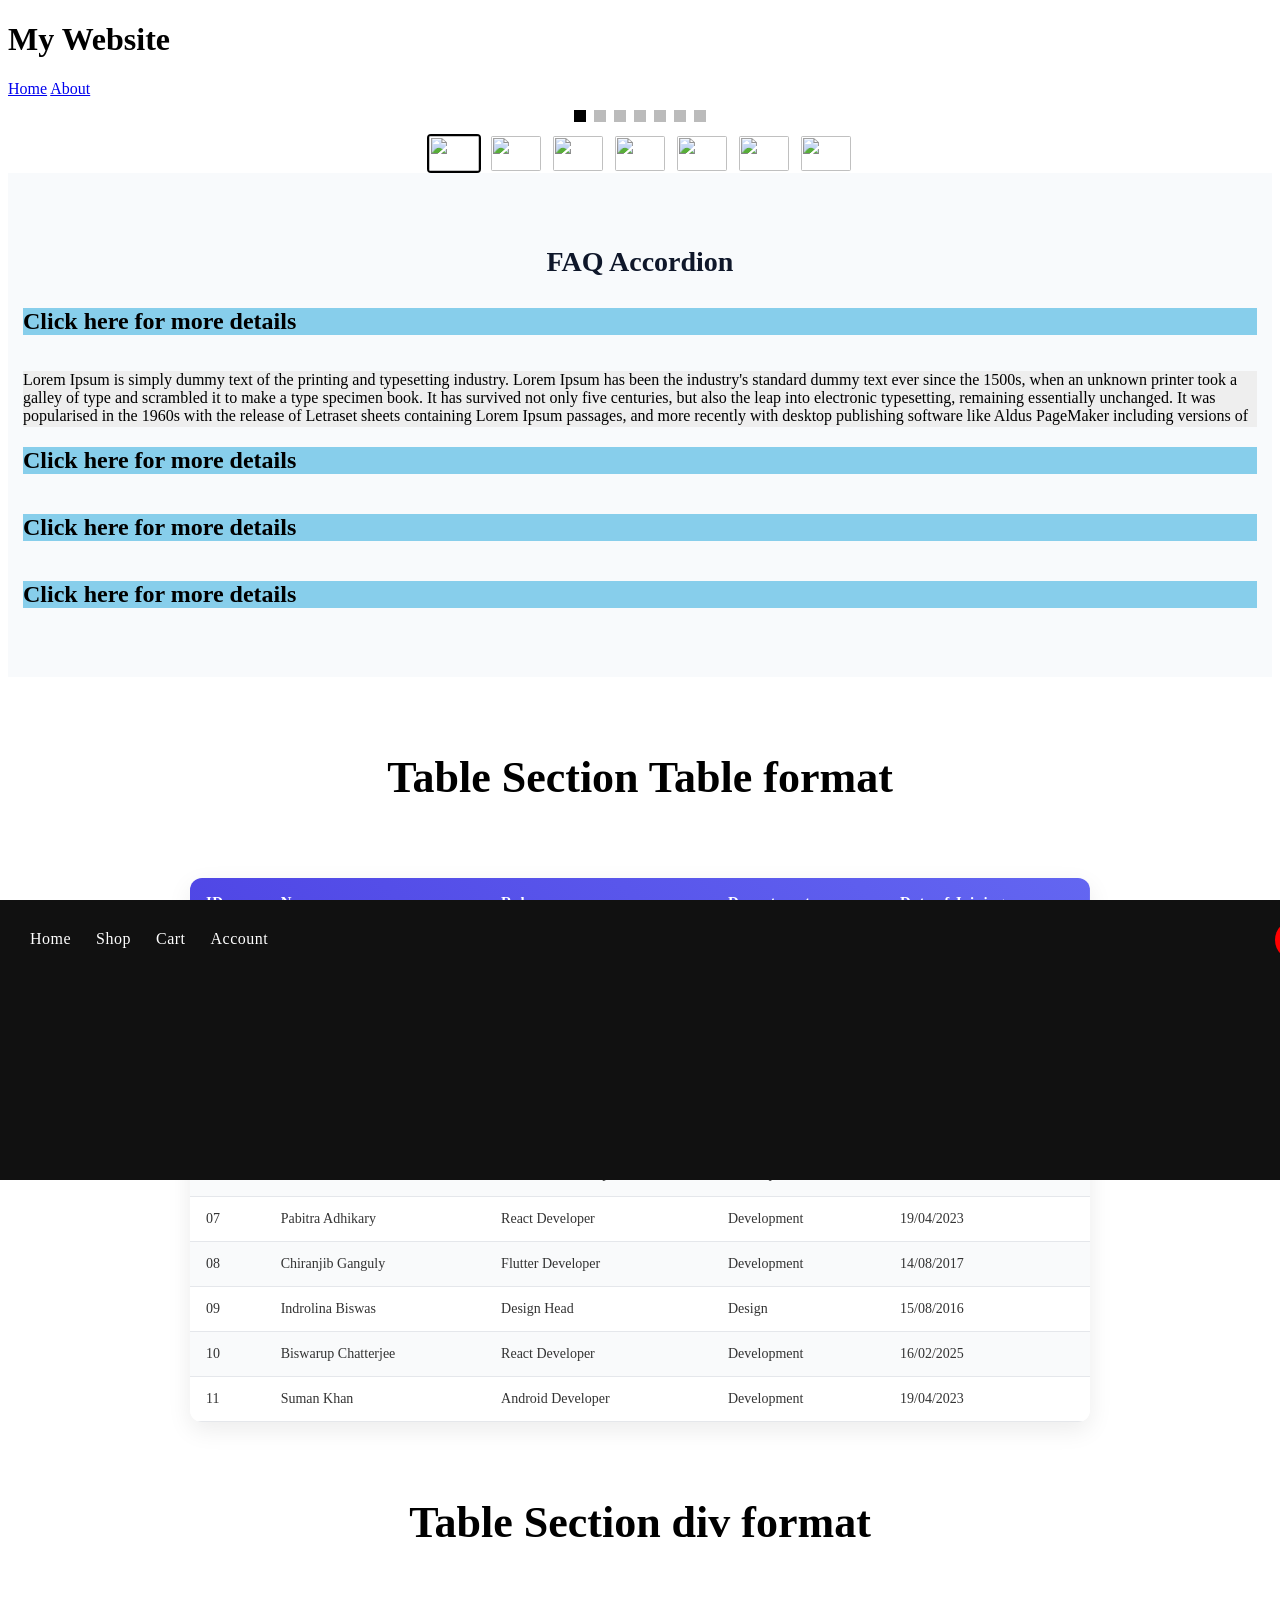
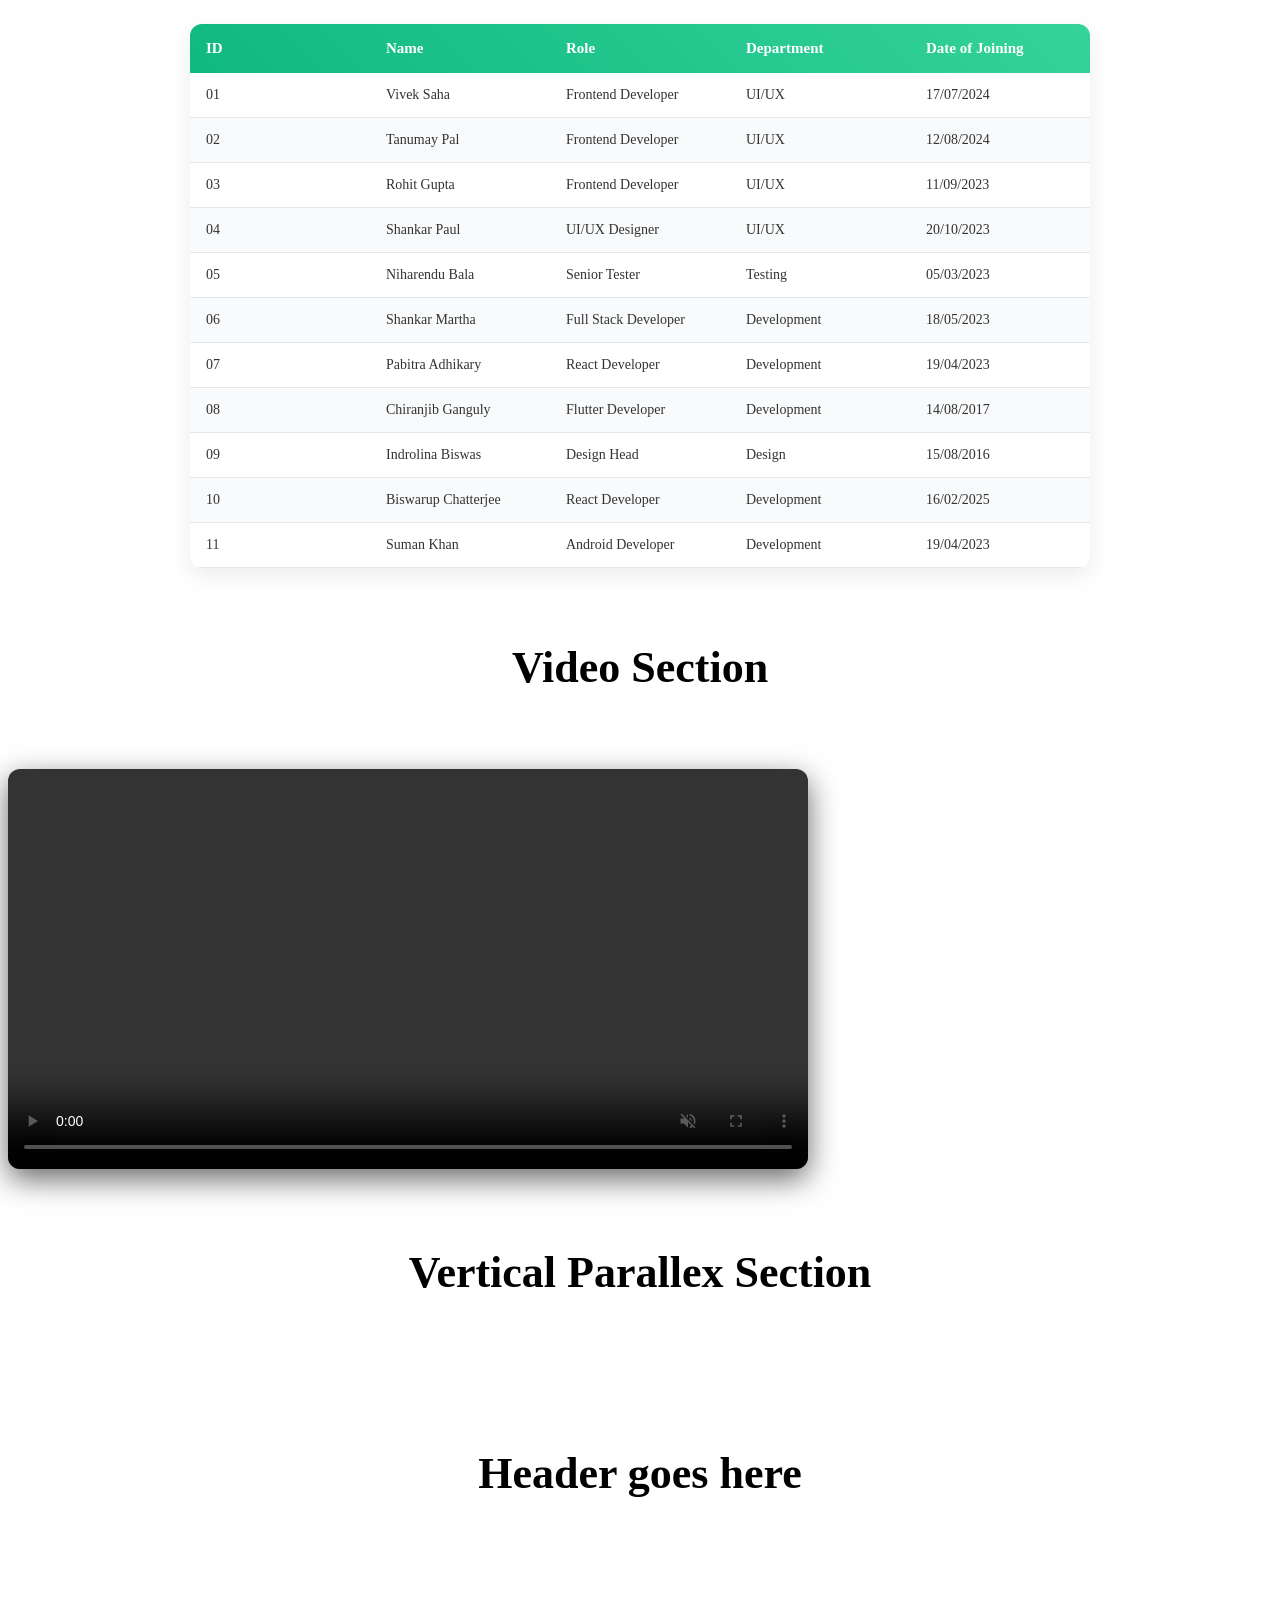
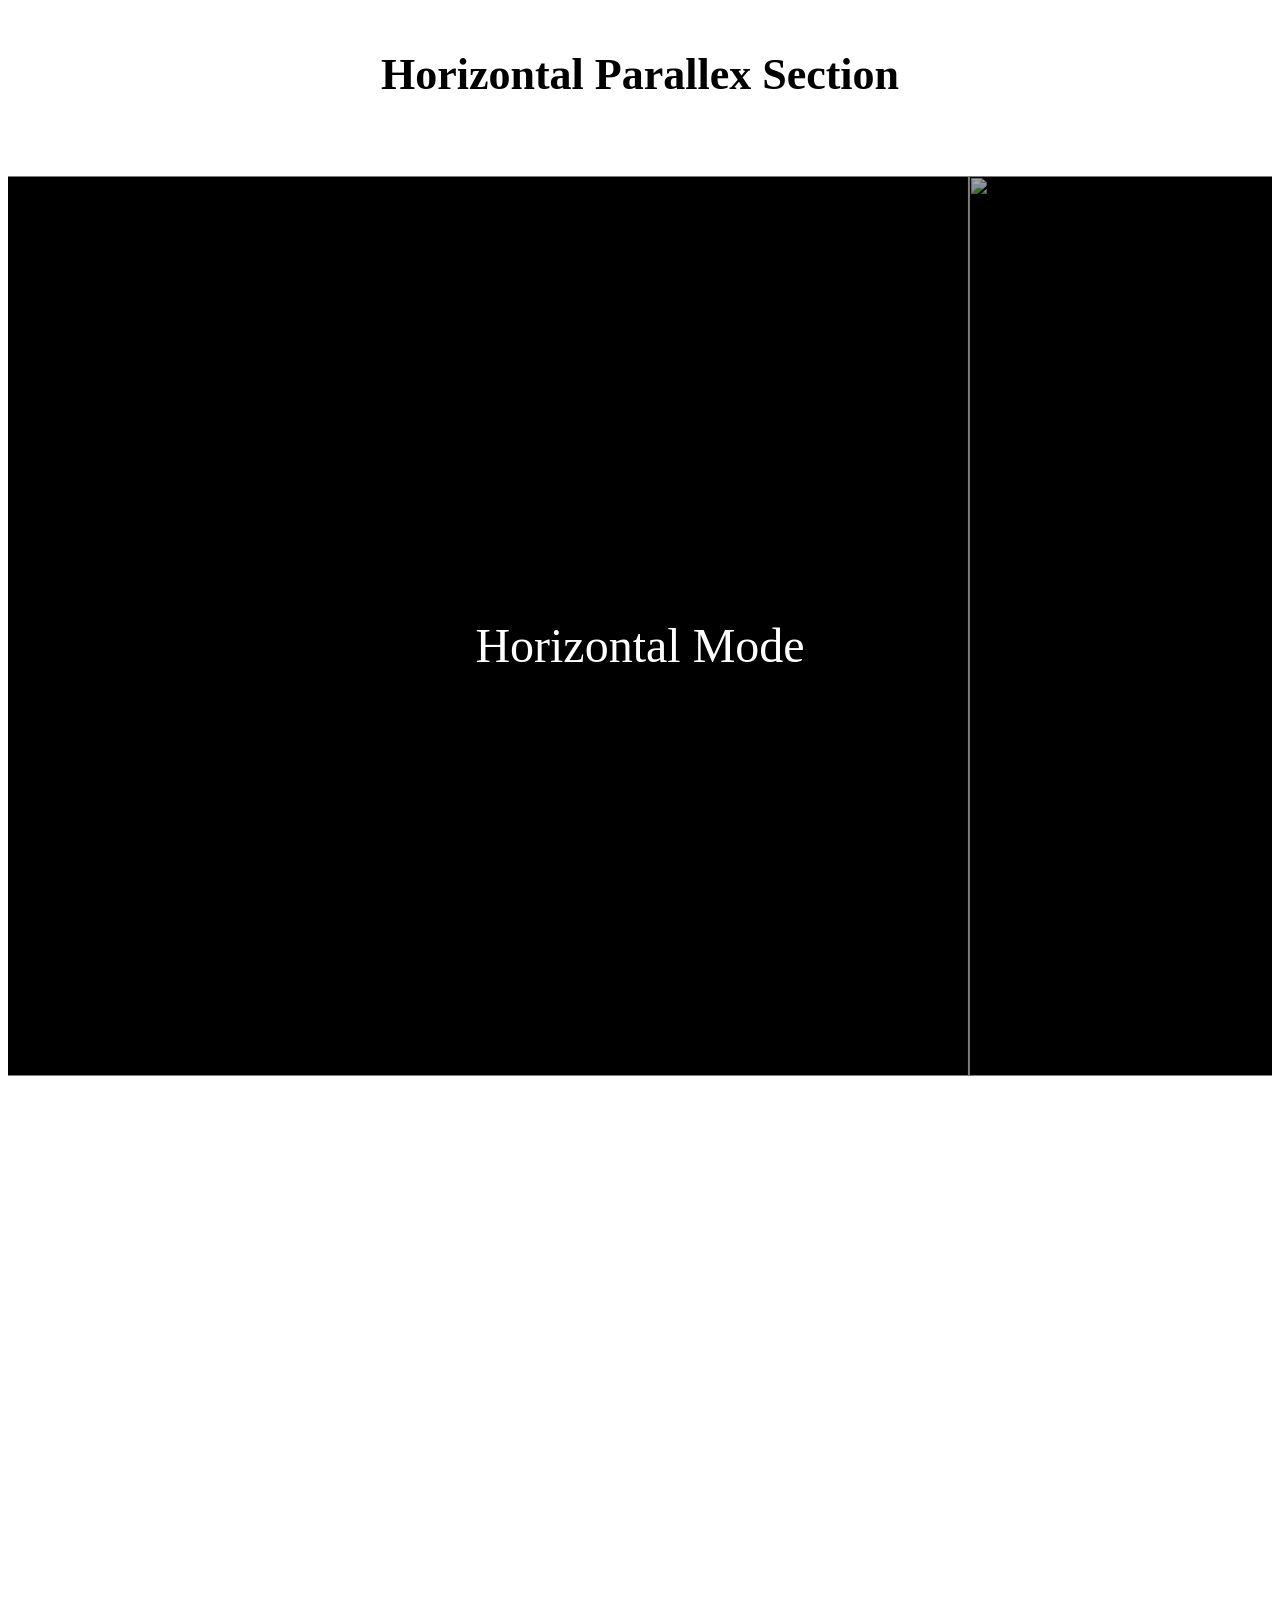
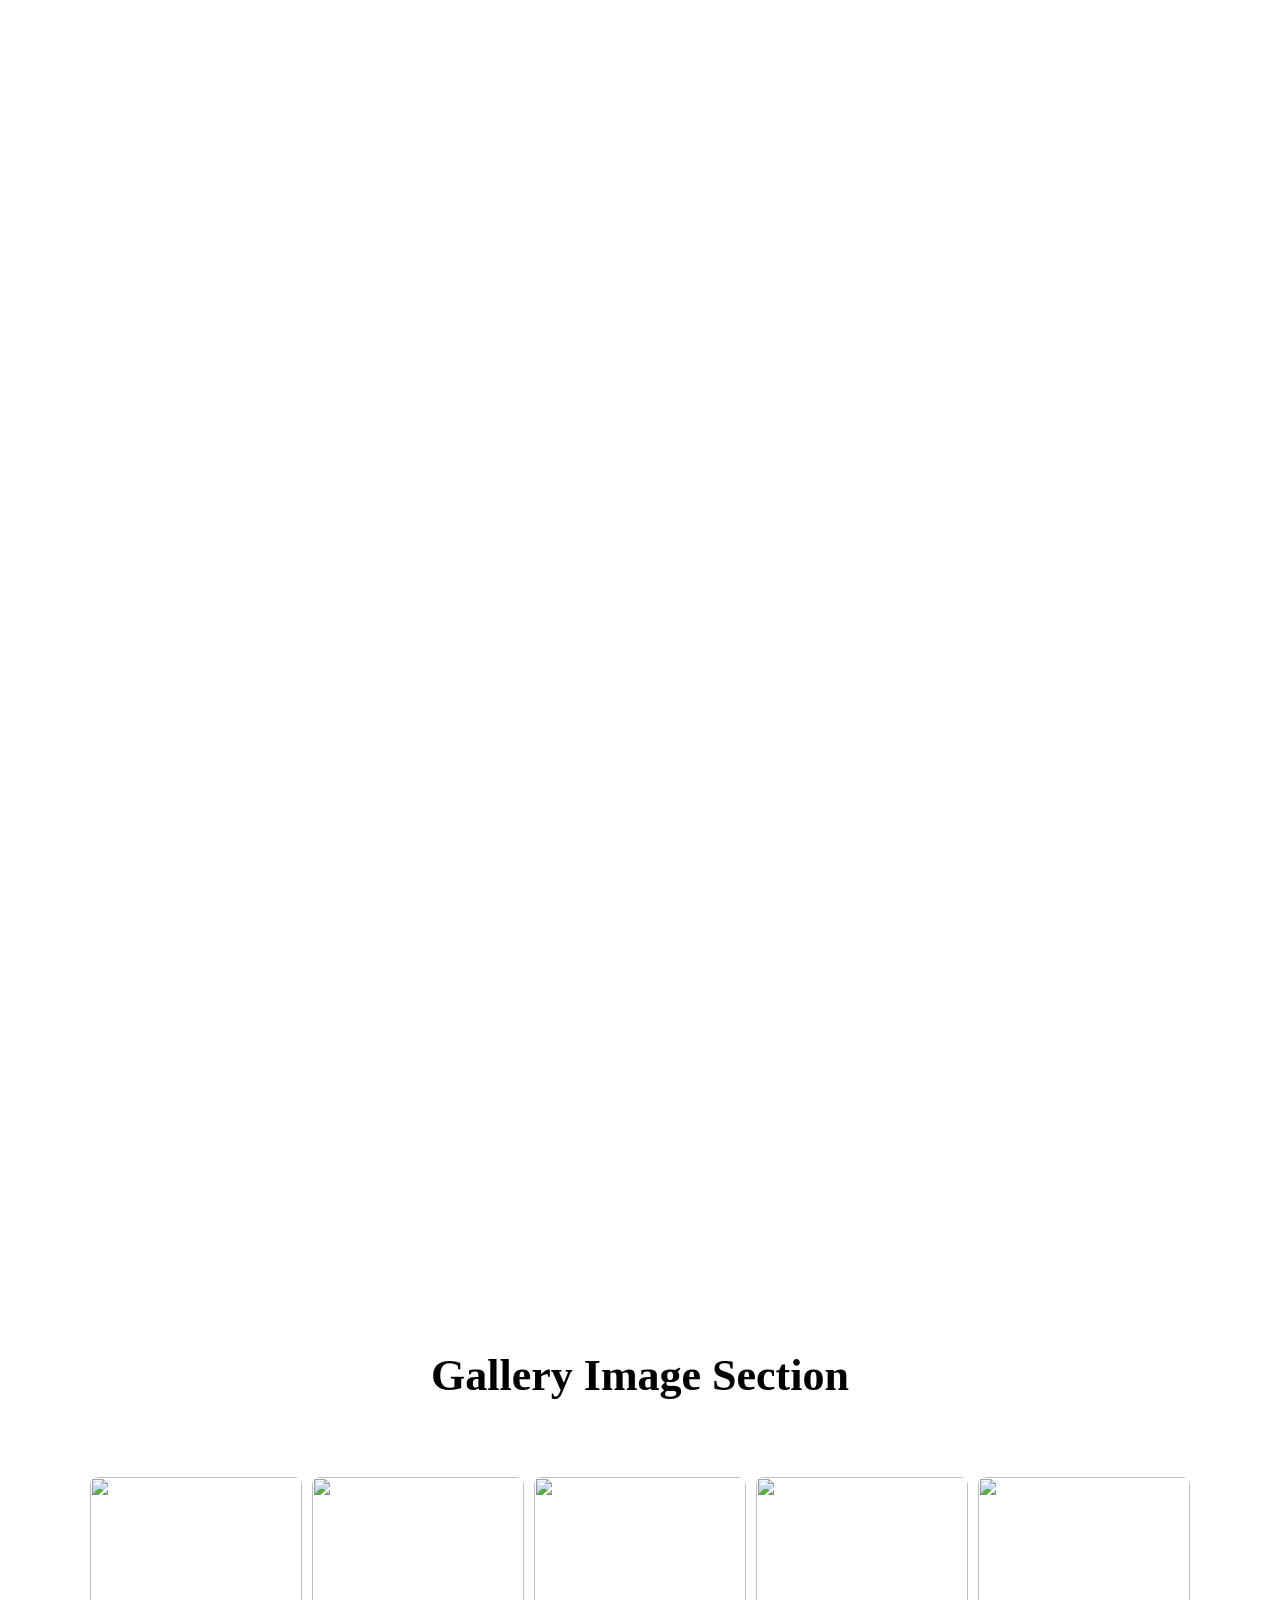
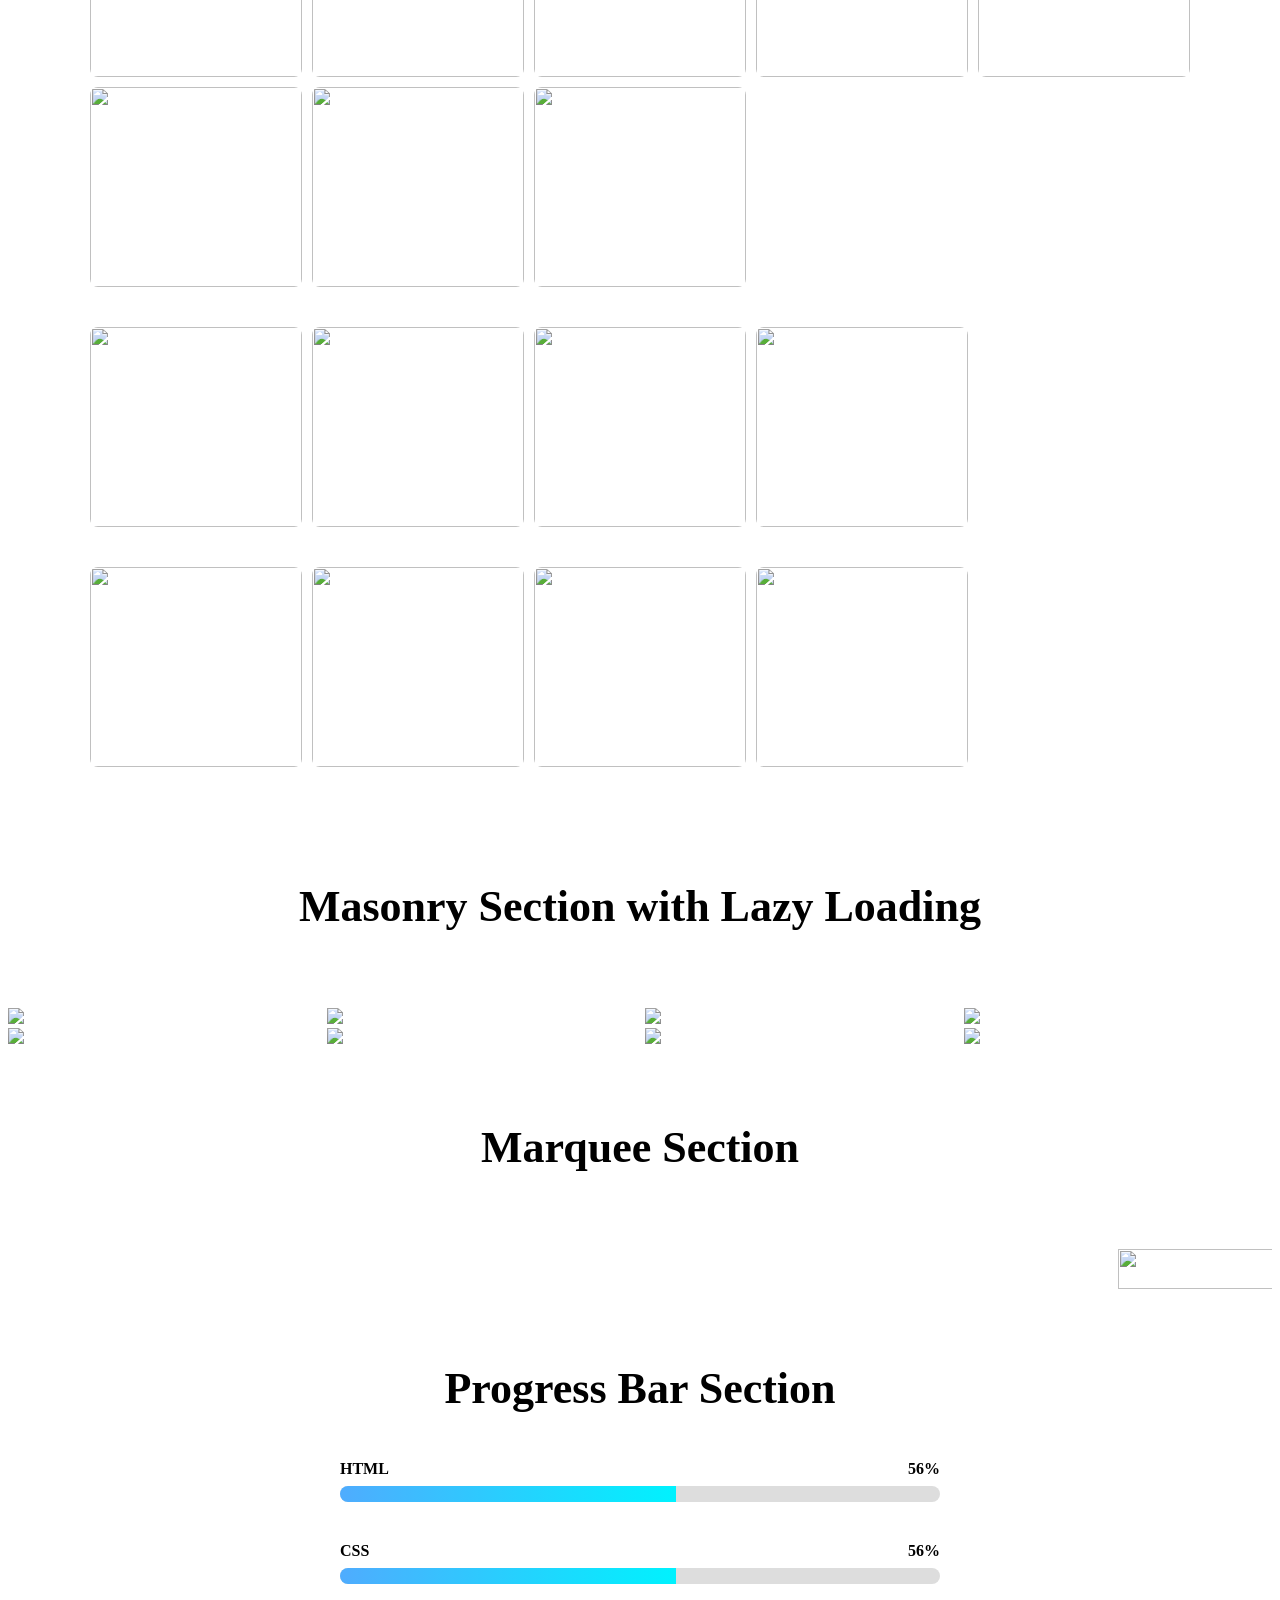
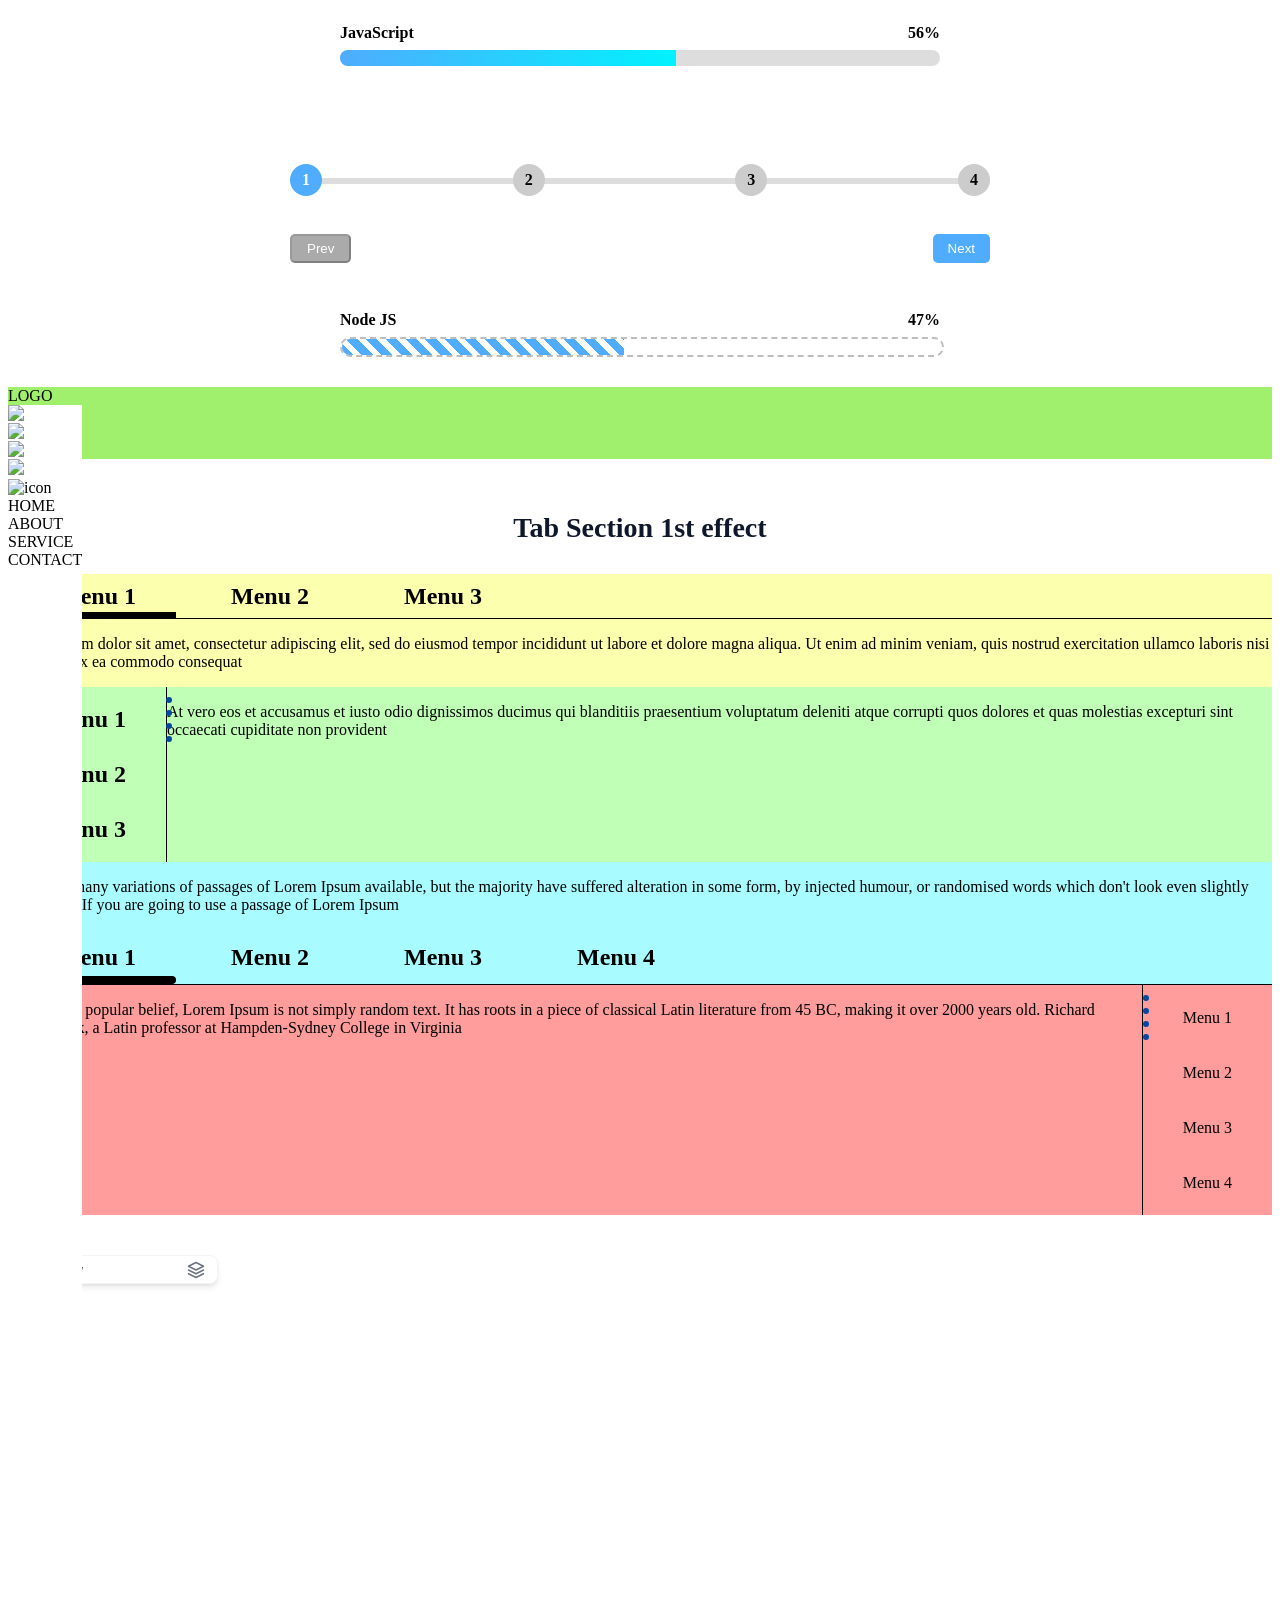
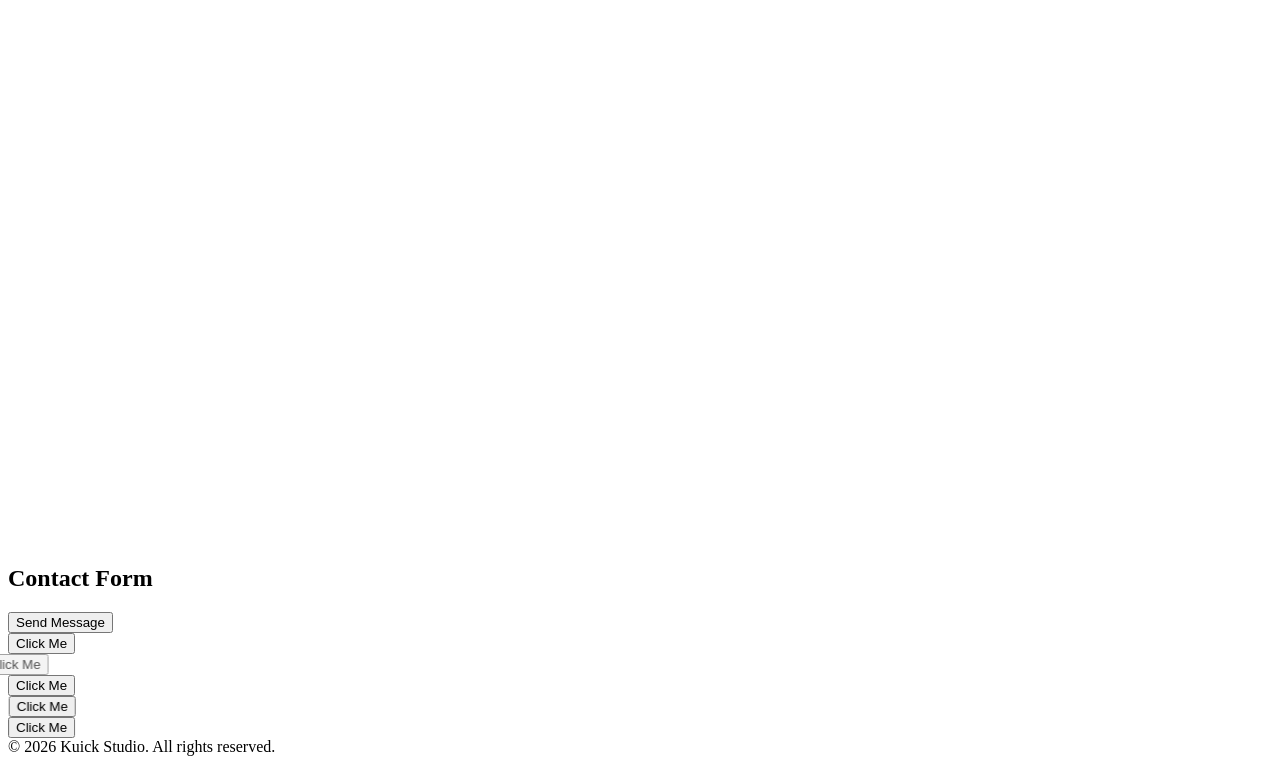
==== index.html @ 7e7ae795 "first commit" ====
<!DOCTYPE html>
<html lang="en">

<head>
  <meta charset="UTF-8">
  <title>Kuick Studio Liberary</title>
  <meta name="viewport" content="width=device-width, initial-scale=1.0">
  <link rel="stylesheet" href="qlib/qslider/QSlide.css">
  <link rel="stylesheet" href="qlib/qaccordion/QAccordian.css">
  <link rel="stylesheet" href="qlib/qtable/QTable.css">
  <link rel="stylesheet" href="qlib/qparallax/QParallax.css">
  <link rel="stylesheet" href="qlib/qgallery/QGallery.css">
  <link rel="stylesheet" href="qlib/qvideo/QVideo.css">
  <link rel="stylesheet" href="qlib/qgallery/QGallery.css">
  <link rel="stylesheet" href="qlib/qmasonry/QMasonry.css">
  <link rel="stylesheet" href="qlib/qmarquee/QMarquee.css">
  <link rel="stylesheet" href="qlib/qprogress-bar/QProgressBar.css">
  <link rel="stylesheet" href="qlib/qdrawer/QDrawer.css">
  <link rel="stylesheet" href="qlib/qtab/QTab.css">
  <link rel="stylesheet" href="qlib/qmap/QMap.css">
  <link rel="stylesheet" href="qlib/qanimation/QAnimation.css">
  <script src="https://cdn.tailwindcss.com"></script>
</head>

<body>


  <!-- Header -->
  <div id="header"></div>


  <main>

    <!-- slider section start -->
    <section>
      <!-- slider section start -->
      <!-- <section> -->
      <!-- <div class="rg-slide">
  <h2>Slider Section</h2>
</div> -->

      <!-- <div class="slider"> -->
      <!-- <div class="slides">
      <div class="slide active">
        <img src="https://picsum.photos/id/1015/1200/600">
      </div>
      <div class="slide">
        <img src="https://picsum.photos/id/1016/1200/600">
      </div>
      <div class="slide">
        <img src="https://picsum.photos/id/1018/1200/600">
      </div>
    </div> -->

      <!-- arrows -->
      <!-- <button class="arrow prev">&#10094;</button>
    <button class="arrow next">&#10095;</button> -->

      <!-- bullets -->
      <!-- <div class="dots"></div> -->
      <!-- </div> -->
      <!-- </section> -->


      <!-- slider start here -->
      <!-- Number slider -->
      <div sliderDirection="horizontal" sliderIndicatorType="number" indicatorPositionType="aboveSlider"
        sliderAutoPlay="true" sliderAutoPlayDuration="5000" class="dynamic-slider w-full h-[312px] static">

        <!-- Slides -->
        <div
          style="background-image:url('https://cdn.pixabay.com/photo/2024/12/28/03/39/field-9295186_640.jpg');background-size:cover;background-position:center"
          class="w-full h-[312px] static object-fill flex flex-col justify-start items-start">
        </div>

        <div
          style="background-image:url('https://cdn.pixabay.com/photo/2022/11/05/19/56/bachalpsee-7572681_640.jpg');background-size:cover;background-position:center"
          class="w-full h-[312px] static object-fill flex flex-col justify-start items-start">
        </div>

        <div
          style="background-image:url('https://cdn.pixabay.com/photo/2014/09/02/15/28/styggkarret-433688_640.jpg');background-size:cover;background-position:center"
          class="w-full h-[312px] static object-cover flex flex-col justify-start items-start">
        </div>

        <div
          style="background-image:url('https://cdn.pixabay.com/photo/2021/08/27/18/50/water-6579313_640.jpg');background-size:cover;background-position:center"
          class="w-full h-[312px] static object-cover flex flex-col justify-start items-start">
        </div>

        <div
          style="background-image:url('https://cdn.pixabay.com/photo/2022/08/23/01/10/cape-7404790_640.jpg');background-size:cover;background-position:center"
          class="w-full h-[312px] static object-cover flex flex-col justify-start items-start">
        </div>

        <div>
          <img src="https://cdn.pixabay.com/photo/2014/09/02/15/28/styggkarret-433688_640.jpg" alt="">
        </div>

        <div>
          <img src="https://cdn.pixabay.com/photo/2024/12/28/03/39/field-9295186_640.jpg" alt="">
        </div>
      </div>
      <!-- /Number slider -->


      <!-- Square slider -->
      <div sliderDirection="horizontal" sliderIndicatorType="square" indicatorPositionType="belowSlider"
        sliderAutoPlay="true" sliderAutoPlayDuration="5000" class="dynamic-slider w-full h-[312px] static">

        <!-- Slides -->
        <div
          style="background-image:url('https://cdn.pixabay.com/photo/2024/12/28/03/39/field-9295186_640.jpg');background-size:cover;background-position:center"
          class="w-full h-[312px] static object-fill flex flex-col justify-start items-start">
        </div>

        <div
          style="background-image:url('https://cdn.pixabay.com/photo/2022/11/05/19/56/bachalpsee-7572681_640.jpg');background-size:cover;background-position:center"
          class="w-full h-[312px] static object-fill flex flex-col justify-start items-start">
        </div>

        <div
          style="background-image:url('https://cdn.pixabay.com/photo/2014/09/02/15/28/styggkarret-433688_640.jpg');background-size:cover;background-position:center"
          class="w-full h-[312px] static object-cover flex flex-col justify-start items-start">
        </div>

        <div
          style="background-image:url('https://cdn.pixabay.com/photo/2021/08/27/18/50/water-6579313_640.jpg');background-size:cover;background-position:center"
          class="w-full h-[312px] static object-cover flex flex-col justify-start items-start">
        </div>

        <div
          style="background-image:url('https://cdn.pixabay.com/photo/2022/08/23/01/10/cape-7404790_640.jpg');background-size:cover;background-position:center"
          class="w-full h-[312px] static object-cover flex flex-col justify-start items-start">
        </div>

        <div>
          <img src="https://cdn.pixabay.com/photo/2014/09/02/15/28/styggkarret-433688_640.jpg" alt="">
        </div>

        <div>
          <img src="https://cdn.pixabay.com/photo/2024/12/28/03/39/field-9295186_640.jpg" alt="">
        </div>
      </div>
      <!-- /square slider -->


      <!-- thumbnail slider -->
      <!-- indicatorPositionType="belowSlider / aboveSlider"  -->
      <div sliderDirection="horizontal" sliderIndicatorType="thumbnail" indicatorPositionType="belowSlider"
        sliderAutoPlay="false" sliderAutoPlayDuration="5000" class="dynamic-slider w-full h-[312px] static">

        <div
          style="background-image:url('https://cdn.pixabay.com/photo/2024/12/28/03/39/field-9295186_640.jpg');background-size:cover;background-position:center"
          class="w-full h-[312px] static object-fill flex flex-col justify-start items-start">
        </div>

        <div
          style="background-image:url('https://cdn.pixabay.com/photo/2022/11/05/19/56/bachalpsee-7572681_640.jpg');background-size:cover;background-position:center"
          class="w-full h-[312px] static object-fill flex flex-col justify-start items-start">
        </div>

        <div
          style="background-image:url('https://cdn.pixabay.com/photo/2014/09/02/15/28/styggkarret-433688_640.jpg');background-size:cover;background-position:center"
          class="w-full h-[312px] static object-cover flex flex-col justify-start items-start">
        </div>

        <div
          style="background-image:url('https://cdn.pixabay.com/photo/2021/08/27/18/50/water-6579313_640.jpg');background-size:cover;background-position:center"
          class="w-full h-[312px] static object-cover flex flex-col justify-start items-start">
        </div>

        <div
          style="background-image:url('https://cdn.pixabay.com/photo/2022/08/23/01/10/cape-7404790_640.jpg');background-size:cover;background-position:center"
          class="w-full h-[312px] static object-cover flex flex-col justify-start items-start">
        </div>

        <div>
          <img src="https://cdn.pixabay.com/photo/2014/09/02/15/28/styggkarret-433688_640.jpg" alt="">
        </div>

        <div>
          <img src="https://cdn.pixabay.com/photo/2024/12/28/03/39/field-9295186_640.jpg" alt="">
        </div>
      </div>
      <!-- /thumbnail slider -->


      <!-- circle slider -->
      <!-- <div
  sliderDirection="horizontal"
  sliderIndicatorType="circle"
  indicatorPositionType="aboveSlider"
  sliderAutoPlay="true"
  sliderAutoPlayDuration="5000"
  class="dynamic-slider w-full h-[312px] static">

    <div
      style="background-image:url('https://cdn.pixabay.com/photo/2024/12/28/03/39/field-9295186_640.jpg');background-size:cover;background-position:center"
      class="w-full h-[312px] static object-fill flex flex-col justify-start items-start">
    </div>

    <div
      style="background-image:url('https://cdn.pixabay.com/photo/2022/11/05/19/56/bachalpsee-7572681_640.jpg');background-size:cover;background-position:center"
      class="w-full h-[312px] static object-fill flex flex-col justify-start items-start">
    </div>

    <div
      style="background-image:url('https://cdn.pixabay.com/photo/2014/09/02/15/28/styggkarret-433688_640.jpg');background-size:cover;background-position:center"
      class="w-full h-[312px] static object-cover flex flex-col justify-start items-start">
    </div>

    <div
      style="background-image:url('https://cdn.pixabay.com/photo/2021/08/27/18/50/water-6579313_640.jpg');background-size:cover;background-position:center"
      class="w-full h-[312px] static object-cover flex flex-col justify-start items-start">
    </div>

    <div
      style="background-image:url('https://cdn.pixabay.com/photo/2022/08/23/01/10/cape-7404790_640.jpg');background-size:cover;background-position:center"
      class="w-full h-[312px] static object-cover flex flex-col justify-start items-start">
   </div>

   <div>
      <img src="https://cdn.pixabay.com/photo/2014/09/02/15/28/styggkarret-433688_640.jpg" alt="">
   </div>

   <div>
    <img src="https://cdn.pixabay.com/photo/2024/12/28/03/39/field-9295186_640.jpg" alt="">
   </div>
</div> -->
      <!-- /circle slider -->


      <!-- dash slider -->
      <!-- <div
  sliderDirection="horizontal"
  sliderIndicatorType="dash"
  indicatorPositionType="belowSlider"
  sliderAutoPlay="true"
  sliderAutoPlayDuration="5000"
  class="dynamic-slider w-full h-[312px] static">
  
    <div
      style="background-image:url('https://cdn.pixabay.com/photo/2024/12/28/03/39/field-9295186_640.jpg');background-size:cover;background-position:center"
      class="w-full h-[312px] static object-fill flex flex-col justify-start items-start">
    </div>

    <div
      style="background-image:url('https://cdn.pixabay.com/photo/2022/11/05/19/56/bachalpsee-7572681_640.jpg');background-size:cover;background-position:center"
      class="w-full h-[312px] static object-fill flex flex-col justify-start items-start">
    </div>

    <div
      style="background-image:url('https://cdn.pixabay.com/photo/2014/09/02/15/28/styggkarret-433688_640.jpg');background-size:cover;background-position:center"
      class="w-full h-[312px] static object-cover flex flex-col justify-start items-start">
    </div>

    <div
      style="background-image:url('https://cdn.pixabay.com/photo/2021/08/27/18/50/water-6579313_640.jpg');background-size:cover;background-position:center"
      class="w-full h-[312px] static object-cover flex flex-col justify-start items-start">
    </div>

    <div
      style="background-image:url('https://cdn.pixabay.com/photo/2022/08/23/01/10/cape-7404790_640.jpg');background-size:cover;background-position:center"
      class="w-full h-[312px] static object-cover flex flex-col justify-start items-start">
   </div>

   <div>
      <img src="https://cdn.pixabay.com/photo/2014/09/02/15/28/styggkarret-433688_640.jpg" alt="">
   </div>

   <div>
    <img src="https://cdn.pixabay.com/photo/2024/12/28/03/39/field-9295186_640.jpg" alt="">
   </div>
</div> -->
      <!-- /dash slider -->
    </section>
    <!-- /slider section end -->



    <!-- accordion section start-->
    <section class="rg-accordion-wrap">
      <h2 class="rg-title">FAQ Accordion</h2>

      <!-- <div class="accordion">
    <div class="accordion-item">
      <button class="accordion-header active">
        <span>Lorem Ipsum is simply dummy text</span>
        <span class="icon">−</span>
      </button>
      <div class="accordion-content">
        <p>It was popularised in the 1960s with the release of Letraset sheets containing.</p>
      </div>
    </div>


    <div class="accordion-item">
      <button class="accordion-header">
        <span>Lorem Ipsum has been the industry's standard dummy</span>
        <span class="icon">+</span>
      </button>
      <div class="accordion-content">
        <p>Lorem Ipsum passages There are many variations of passages of Lorem Ipsum available.</p>
      </div>
    </div>


    <div class="accordion-item">
      <button class="accordion-header">
        <span>There are many variations of passages of Lorem Ipsum</span>
        <span class="icon">+</span>
      </button>
      <div class="accordion-content">
        <p>Contrary to popular belief, Lorem Ipsum is not simply random text</p>
      </div>
    </div> -->


      <!-- accordian dynamic flow section start -->
      <div class="w-full min-h-[100px] h-auto static">

        <!-- ITEM 1 -->
        <div class="w-auto h-auto relative">

          <!-- Icon -->
          <div
            style="background-image: url('https://imgcdn.kuick.com/cms/icon/library-icon/down_arrow.svg'); background-repeat:no-repeat; background-position:center; background-size:90%;"
            class="w-[30px] h-[30px] absolute right-[20px] top-[22px] transition-transform duration-300">
          </div>

          <!-- Heading Area -->
          <div style="background-color: skyblue"
            class="w-full min-h-[50px] h-auto pt-[10px] pr-[50px] pb-[10px] pl-[20px] flex flex-col justify-start items-start cursor-pointer">

            <h2 class="w-full h-auto font-['Arial'] text-2xl font-normal text-[#000000] text-left">
              Click here for more details
            </h2>
          </div>

          <!-- Accordion Body -->
          <div class="accordion-body hidden">
            <div style="background-color:#eee"
              class="w-full h-auto pt-[20px] pr-[20px] pb-[20px] pl-[20px] flex flex-col justify-start items-start">

              <p class="w-full h-auto font-['Pacifico'] text-md font-normal text-[#000000] text-left">
                Lorem Ipsum is simply dummy text of the printing and typesetting industry. Lorem Ipsum has been the
                industry's standard dummy text ever since the 1500s, when an unknown printer took a galley of type and
                scrambled it to make a type specimen book. It has survived not only five centuries, but also the leap
                into electronic typesetting, remaining essentially unchanged. It was popularised in the 1960s with the
                release of Letraset sheets containing Lorem Ipsum passages, and more recently with desktop publishing
                software like Aldus PageMaker including versions of Lorem Ipsum.
              </p>
            </div>
          </div>
        </div>


        <!-- ITEM 2 -->
        <div class="w-auto h-auto relative mt-4">

          <!-- Icon -->
          <div
            style="background-image: url('https://imgcdn.kuick.com/cms/icon/library-icon/down_arrow.svg'); background-repeat:no-repeat; background-position:center; background-size:90%;"
            class="w-[30px] h-[30px] absolute right-[20px] top-[22px] transition-transform duration-300">
          </div>

          <!-- Heading Area -->
          <div style="background-color: skyblue"
            class="w-full min-h-[50px] h-auto pt-[10px] pr-[50px] pb-[10px] pl-[20px] flex flex-col justify-start items-start cursor-pointer">

            <h2 class="w-full h-auto font-['Arial'] text-2xl font-normal text-[#000000] text-left">
              Click here for more details
            </h2>
          </div>

          <!-- Accordion Body -->
          <div class="accordion-body hidden">
            <div style="background-color:#eee"
              class="w-full h-auto pt-[20px] pr-[20px] pb-[20px] pl-[20px] flex flex-col justify-start items-start">

              <p class="w-full h-auto font-['Pacifico'] text-md font-normal text-[#000000] text-left">
                Lorem Ipsum is simply dummy text of the printing and typesetting industry. Lorem Ipsum has been the
                industry's standard dummy text ever since the 1500s, when an unknown printer took a galley of type and
                scrambled it to make a type specimen book. It has survived not only five centuries, but also the leap
                into electronic typesetting, remaining essentially unchanged. It was popularised in the 1960s with the
                release of Letraset sheets containing Lorem Ipsum passages, and more recently with desktop publishing
                software like Aldus PageMaker including versions of Lorem Ipsum.
              </p>
            </div>
          </div>
        </div>


        <!-- ITEM 3 -->
        <div class="w-auto h-auto relative mt-4">

          <!-- Icon -->
          <div
            style="background-image: url('https://imgcdn.kuick.com/cms/icon/library-icon/down_arrow.svg'); background-repeat:no-repeat; background-position:center; background-size:90%;"
            class="w-[30px] h-[30px] absolute right-[20px] top-[22px] transition-transform duration-300">
          </div>

          <!-- Heading Area -->
          <div style="background-color: skyblue"
            class="w-full min-h-[50px] h-auto pt-[10px] pr-[50px] pb-[10px] pl-[20px] flex flex-col justify-start items-start cursor-pointer">

            <h2 class="w-full h-auto font-['Arial'] text-2xl font-normal text-[#000000] text-left">
              Click here for more details
            </h2>
          </div>


          <!-- Accordion Body -->
          <div class="accordion-body hidden">
            <div style="background-color:#eee"
              class="w-full h-auto pt-[20px] pr-[20px] pb-[20px] pl-[20px] flex flex-col justify-start items-start">

              <p class="w-full h-auto font-['Pacifico'] text-md font-normal text-[#000000] text-left">
                Lorem Ipsum is simply dummy text of the printing and typesetting industry. Lorem Ipsum has been the
                industry's standard dummy text ever since the 1500s, when an unknown printer took a galley of type and
                scrambled it to make a type specimen book. It has survived not only five centuries, but also the leap
                into electronic typesetting, remaining essentially unchanged. It was popularised in the 1960s with the
                release of Letraset sheets containing Lorem Ipsum passages, and more recently with desktop publishing
                software like Aldus PageMaker including versions of Lorem Ipsum.
              </p>
            </div>
          </div>

        </div>


        <!-- ITEM 4 -->
        <div class="w-auto h-auto relative mt-4">

          <!-- Icon -->
          <div
            style="background-image: url('https://imgcdn.kuick.com/cms/icon/library-icon/down_arrow.svg'); background-repeat:no-repeat; background-position:center; background-size:90%;"
            class="w-[30px] h-[30px] absolute right-[20px] top-[22px] transition-transform duration-300">
          </div>

          <!-- Heading Area -->
          <div style="background-color: skyblue"
            class="w-full min-h-[50px] h-auto pt-[10px] pr-[50px] pb-[10px] pl-[20px] flex flex-col justify-start items-start cursor-pointer">

            <h2 class="w-full h-auto font-['Arial'] text-2xl font-normal text-[#000000] text-left">
              Click here for more details
            </h2>
          </div>

          <!-- Accordion Body -->
          <div class="accordion-body hidden">
            <div style="background-color:#eee"
              class="w-full h-auto pt-[20px] pr-[20px] pb-[20px] pl-[20px] flex flex-col justify-start items-start">

              <p class="w-full h-auto font-['Pacifico'] text-md font-normal text-[#000000] text-left">
                Lorem Ipsum is simply dummy text of the printing and typesetting industry. Lorem Ipsum has been the
                industry's standard dummy text ever since the 1500s, when an unknown printer took a galley of type and
                scrambled it to make a type specimen book. It has survived not only five centuries, but also the leap
                into electronic typesetting, remaining essentially unchanged. It was popularised in the 1960s with the
                release of Letraset sheets containing Lorem Ipsum passages, and more recently with desktop publishing
                software like Aldus PageMaker including versions of Lorem Ipsum.
              </p>
            </div>
          </div>

        </div>

      </div>
      <!-- /accordian dynamic flow section end -->

    </section>
    <!-- /accordion section end-->



    <!-- table structure format section-->
    <section>
      <div class="rg-table">
        <h2>Table Section Table format</h2>
      </div>
      <div class="table-box">
        <table>
          <thead>
            <tr>
              <th>ID</th>
              <th>Name</th>
              <th>Role</th>
              <th>Department</th>
              <th>Date of Joining</th>
            </tr>
          </thead>

          <tbody>
            <tr>
              <td data-label="ID">01</td>
              <td data-label="Name">Vivek Saha</td>
              <td data-label="Role">Frontend Developer</td>
              <td data-label="Department">UI/UX</td>
              <td data-label="Joining">17/07/2024</td>
            </tr>

            <tr>
              <td data-label="ID">02</td>
              <td data-label="Name">Tanumay Pal</td>
              <td data-label="Role">Frontend Developer</td>
              <td data-label="Department">UI/UX</td>
              <td data-label="Joining">12/08/2024</td>
            </tr>

            <tr>
              <td data-label="ID">03</td>
              <td data-label="Name">Rohit Gupta</td>
              <td data-label="Role">Frontend Developer</td>
              <td data-label="Department">UI/UX</td>
              <td data-label="Joining">11/09/2023</td>
            </tr>

            <tr>
              <td data-label="ID">04</td>
              <td data-label="Name">Shankar Paul</td>
              <td data-label="Role">UI/UX Designer</td>
              <td data-label="Joining">UI/UX</td>
              <td data-label="Joining">20/10/2023</td>
            </tr>

            <tr>
              <td data-label="ID">05</td>
              <td data-label="Name">Niharendu Bala</td>
              <td data-label="Role">Senior Tester</td>
              <td data-label="Joining">Testing</td>
              <td data-label="Joining">05/03/2023</td>
            </tr>

            <tr>
              <td data-label="ID">06</td>
              <td data-label="Name">Shankar Martha</td>
              <td data-label="Role">Full Stack Developer</td>
              <td data-label="Department">Development</td>
              <td data-label="Joining">18/05/2023</td>
            </tr>

            <tr>
              <td data-label="ID">07</td>
              <td data-label="Name">Pabitra Adhikary</td>
              <td data-label="Role">React Developer</td>
              <td data-label="Department">Development</td>
              <td data-label="Joining">19/04/2023</td>
            </tr>

            <tr>
              <td data-label="ID">08</td>
              <td data-label="Name">Chiranjib Ganguly</td>
              <td data-label="Role">Flutter Developer</td>
              <td data-label="Department">Development</td>
              <td data-label="Joining">14/08/2017</td>
            </tr>

            <tr>
              <td data-label="ID">09</td>
              <td data-label="Name">Indrolina Biswas</td>
              <td data-label="Role">Design Head</td>
              <td data-label="Department">Design</td>
              <td data-label="Joining">15/08/2016</td>


            <tr>
              <td data-label="ID">10</td>
              <td data-label="Name">Biswarup Chatterjee</td>
              <td data-label="Role">React Developer</td>
              <td data-label="Department">Development</td>
              <td data-label="Joining">16/02/2025</td>
            </tr>

            <tr>
              <td data-label="ID">11</td>
              <td data-label="Name">Suman Khan</td>
              <td data-label="Role">Android Developer</td>
              <td data-label="Department">Development</td>
              <td data-label="Joining">19/04/2023</td>
            </tr>

          </tbody>
        </table>
      </div>
    </section>
    <!-- /table structure format section end here-->



    <!-- div format table section start-->
    <section>
      <div class="rg-table">
        <h2>Table Section div format</h2>
      </div>

      <div class="div-table">
        <!-- Header -->
        <div class="div-row div-header">
          <div class="div-cell">ID</div>
          <div class="div-cell">Name</div>
          <div class="div-cell">Role</div>
          <div class="div-cell">Department</div>
          <div class="div-cell">Date of Joining</div>
        </div>


        <!-- Body -->
        <div class="div-body">

          <div class="div-row">
            <div class="div-cell" data-label="ID">01</div>
            <div class="div-cell" data-label="Name">Vivek Saha</div>
            <div class="div-cell" data-label="Role">Frontend Developer</div>
            <div class="div-cell" data-label="Department">UI/UX</div>
            <div class="div-cell" data-label="Joining">17/07/2024</div>
          </div>

          <div class="div-row">
            <div class="div-cell" data-label="ID">02</div>
            <div class="div-cell" data-label="Name">Tanumay Pal</div>
            <div class="div-cell" data-label="Role">Frontend Developer</div>
            <div class="div-cell" data-label="Department">UI/UX</div>
            <div class="div-cell" data-label="Joining">12/08/2024</div>
          </div>

          <div class="div-row">
            <div class="div-cell" data-label="ID">03</div>
            <div class="div-cell" data-label="Name">Rohit Gupta</div>
            <div class="div-cell" data-label="Role">Frontend Developer</div>
            <div class="div-cell" data-label="Department">UI/UX</div>
            <div class="div-cell" data-label="Joining">11/09/2023</div>
          </div>

          <div class="div-row">
            <div class="div-cell" data-label="ID">04</div>
            <div class="div-cell" data-label="Name">Shankar Paul</div>
            <div class="div-cell" data-label="Role">UI/UX Designer</div>
            <div class="div-cell" data-label="Department">UI/UX</div>
            <div class="div-cell" data-label="Joining">20/10/2023</div>
          </div>

          <div class="div-row">
            <div class="div-cell" data-label="ID">05</div>
            <div class="div-cell" data-label="Name">Niharendu Bala</div>
            <div class="div-cell" data-label="Role">Senior Tester</div>
            <div class="div-cell" data-label="Department">Testing</div>
            <div class="div-cell" data-label="Joining">05/03/2023</div>
          </div>

          <div class="div-row">
            <div class="div-cell" data-label="ID">06</div>
            <div class="div-cell" data-label="Name">Shankar Martha</div>
            <div class="div-cell" data-label="Role">Full Stack Developer</div>
            <div class="div-cell" data-label="Department">Development</div>
            <div class="div-cell" data-label="Joining">18/05/2023</div>
          </div>


          <div class="div-row">
            <div class="div-cell" data-label="ID">07</div>
            <div class="div-cell" data-label="Name">Pabitra Adhikary</div>
            <div class="div-cell" data-label="Role">React Developer</div>
            <div class="div-cell" data-label="Department">Development</div>
            <div class="div-cell" data-label="Joining">19/04/2023</div>
          </div>

          <div class="div-row">
            <div class="div-cell" data-label="ID">08</div>
            <div class="div-cell" data-label="Name">Chiranjib Ganguly</div>
            <div class="div-cell" data-label="Role">Flutter Developer</div>
            <div class="div-cell" data-label="Department">Development</div>
            <div class="div-cell" data-label="Joining">14/08/2017</div>
          </div>

          <div class="div-row">
            <div class="div-cell" data-label="ID">09</div>
            <div class="div-cell" data-label="Name">Indrolina Biswas</div>
            <div class="div-cell" data-label="Role">Design Head</div>
            <div class="div-cell" data-label="Department">Design</div>
            <div class="div-cell" data-label="Joining">15/08/2016</div>
          </div>

          <div class="div-row">
            <div class="div-cell" data-label="ID">10</div>
            <div class="div-cell" data-label="Name">Biswarup Chatterjee</div>
            <div class="div-cell" data-label="Role">React Developer</div>
            <div class="div-cell" data-label="Department">Development</div>
            <div class="div-cell" data-label="Joining">16/02/2025</div>
          </div>

          <div class="div-row">
            <div class="div-cell" data-label="ID">11</div>
            <div class="div-cell" data-label="Name">Suman Khan</div>
            <div class="div-cell" data-label="Role">Android Developer</div>
            <div class="div-cell" data-label="Department">Development</div>
            <div class="div-cell" data-label="Joining">19/04/2023</div>
          </div>

        </div>
      </div>
    </section>
    <!-- /div format table section end -->



    <!-- video function section start-->
    <section>
      <div class="rg-video">
        <h2>Video Section</h2>
      </div>

      <!-- <div class="div-video">
<video controls autoplay muted loop playsinline>
  <source src="https://cdn.pixabay.com/video/2025/09/24/306155_large.mp4" type="video/mp4">
  Your browser does not support the video tag.
</video>
</div> -->

      <!-- <QVideo
    widgetId="1770274671267624"
    videoUrl="https://cdn.pixabay.com/video/2025/11/28/318540_tiny.mp4"
    tailwaindClasses="min-w-[100px] w-[1920px] min-h-[340px] h-[700px] static">
</QVideo> -->


      <video controls autoplay muted loop playsinline class="w-full max-w-[1000px] h-auto mx-auto block" static>
        <source src="https://cdn.pixabay.com/video/2025/09/24/306155_large.mp4" type="video/mp4">
      </video>
    </section>
    <!-- /video function section end-->



    <!-- vertical parallex effect section start-->
    <section>
      <div class="rg-parallax">
        <h2>Vertical Parallex Section</h2>
      </div>

      <!-- <div class="parallax">
    <div class="parallax-bg" id="parallaxBg"></div>
    <div class="parallax-content">
        <h1>Vertical Mode</h1>
    </div>
</div> -->

      <div
        style="background-image: url(https://i.postimg.cc/d3tCJXCd/land-o-lakes-inc-Mj-H55Ef3w-0-unsplash.jpg); background-size: cover;"
        class="w-full h-[500px] static object-cover flex flex-col justify-center items-center rg-parallax">

        <h2 class="w-[auto] h-auto static font-['Arial'] text-6xl font-semibold text-[#000000FF] text-left">Header goes
          here</h2>

      </div>

    </section>
    <!-- /vertical parallex effect section end-->



    <!-- horizontal parallex effect section start-->
    <section>
      <div class="rg-parallax">
        <h2>Horizontal Parallex Section</h2>
      </div>
      <div class="hscroll-wrapper" id="hWrapper">

        <section class="hscroll-section">
          <div class="hscroll-strip" id="hStrip">
            <img src="https://images.unsplash.com/photo-1500530855697-b586d89ba3ee">
            <img src="https://images.unsplash.com/photo-1491553895911-0055eca6402d">
            <img src="https://images.unsplash.com/photo-1519681393784-d120267933ba">
          </div>

          <div class="hscroll-content">
            Horizontal Mode
          </div>
        </section>

      </div>
    </section>
    <!-- /horizontal parallex effect section end-->



    <!-- ===== GALLERY section ===== -->
    <section>
      <div class="rg-gallery-head">
        <h2>Gallery Image Section</h2>
      </div>

      <!-- ===== GALLERY 1 ===== -->
      <div class="rg-gallery" data-popup="rgPopup1">
        <img src="https://picsum.photos/id/1015/600/800">
        <img src="https://picsum.photos/id/1016/600/760">
        <img src="https://picsum.photos/id/1018/600/750">
        <img src="https://picsum.photos/id/1015/600/810">
        <img src="https://picsum.photos/id/1016/600/820">
        <img src="https://picsum.photos/id/1018/600/830">
        <img src="https://picsum.photos/id/1020/600/840">
        <img src="https://picsum.photos/id/1024/600/860">
      </div>

      <!-- POPUP 1 -->
      <div class="rg-popup" id="rgPopup1" data-close="x">
        <span class="rg-close"></span>
        <span class="rg-arrow left">&#10094;</span>
        <img>
        <span class="rg-arrow right">&#10095;</span>
      </div>

      <!-- ===== GALLERY 2 ===== -->
      <div class="rg-gallery" data-popup="rgPopup2">
        <img src="https://picsum.photos/id/1020/600/650">
        <img src="https://picsum.photos/id/1024/600/660">
        <img src="https://picsum.photos/id/1020/600/670">
        <img src="https://picsum.photos/id/1018/600/750">
      </div>


      <!-- POPUP 2 -->
      <div class="rg-popup" id="rgPopup2" data-close="x">
        <span class="rg-close"></span>
        <span class="rg-arrow left">&#10094;</span>
        <img>
        <span class="rg-arrow right">&#10095;</span>
      </div>


      <!-- ===== GALLERY 3 ===== -->
      <div class="rg-gallery" data-popup="rgPopup3">
        <img src="https://picsum.photos/id/1020/600/910">
        <img src="https://picsum.photos/id/1016/600/760">
        <img src="https://picsum.photos/id/1020/600/930">
        <img src="https://picsum.photos/id/1024/600/660">
      </div>

      <!-- POPUP 3 -->
      <div class="rg-popup" id="rgPopup3" data-close="x">
        <span class="rg-close"></span>
        <span class="rg-arrow left">&#10094;</span>
        <img>
        <span class="rg-arrow right">&#10095;</span>
      </div>
    </section>
    <!-- ===== /GALLERY section end===== -->


    <!-- ===== Masonry section start ===== -->
    <section>
      <div class="rg-masonry-head">
        <h2>Masonry Section with Lazy Loading</h2>
      </div>

      <!-- Masonry Gallery 1 -->
      <!-- <div class="rq-masonry" data-popup="rqPopup1">
  <div class="masonry-item">
    <img data-src="https://picsum.photos/id/1015/600/800">
  </div>
  <div class="masonry-item">
    <img data-src="https://picsum.photos/id/1016/600/700">
  </div>
  <div class="masonry-item">
    <img data-src="https://picsum.photos/id/1018/600/900">
  </div>
  <div class="masonry-item">
    <img data-src="https://picsum.photos/id/1015/600/800">
  </div>
  <div class="masonry-item">
    <img data-src="https://picsum.photos/id/1016/600/600">
  </div>
  <div class="masonry-item">
    <img data-src="https://picsum.photos/id/1018/600/500">
  </div>
  <div class="masonry-item">
    <img data-src="https://picsum.photos/id/1015/600/400">
  </div>
  <div class="masonry-item">
    <img data-src="https://picsum.photos/id/1016/600/300">
  </div>
  <div class="masonry-item">
    <img data-src="https://picsum.photos/id/1018/600/750">
  </div>
  <div class="masonry-item">
    <img data-src="https://picsum.photos/id/1016/600/700">
  </div>
  <div class="masonry-item">
    <img data-src="https://picsum.photos/id/1018/600/900">
  </div>
  <div class="masonry-item">
    <img data-src="https://picsum.photos/id/1015/600/800">
  </div>
</div> -->

      <!-- pop up section 1 -->
      <!-- <div class="rq-popup" id="rqPopup1">
  <span class="rq-close">✖</span>
  <span class="rq-arrow left">&#10094;</span>
  <img>
  <span class="rq-arrow right">&#10095;</span>
</div> -->




      <div class="w-full">
        <!-- Masonry Items -->

        <div data-popup="rqPopup1000" class="w-full min-h-[100px] h-auto static  gap-x-[10px] gap-y-[10px]"
          style="column-count: 4; gap: 10px;">

          <div class="w-full h-auto static flex flex-col">
            <div class="w-full h-auto static flex flex-col">
              <div class="w-full h-auto static flex flex-col">
                <img class="w-full h-[350px] static object-cover"
                  src="https://cdn.pixabay.com/photo/2021/11/21/21/14/mountain-6815304_640.jpg" />
              </div>
            </div>

          </div>

          <div class="w-full h-auto static flex flex-col">
            <img class="w-full h-[250px] static object-cover"
              src="https://cdn.pixabay.com/photo/2021/01/29/13/20/mountain-5961006_640.jpg" />
          </div>

          <div class="w-full h-auto static flex flex-col">
            <img class="w-full h-[350px] static object-cover"
              src="https://cdn.pixabay.com/photo/2016/11/29/08/06/snow-1868299_640.jpg" />
          </div>

          <div class="w-full h-auto static flex flex-col">
            <img class="w-full h-[250px] static object-cover"
              src="https://cdn.pixabay.com/photo/2021/03/05/14/56/snow-6071475_640.jpg" />
          </div>

          <div class="w-full h-auto static flex flex-col">
            <img class="w-full h-[250px] static object-cover"
              src="https://cdn.pixabay.com/photo/2021/04/22/15/46/landscape-6199355_640.jpg" />
          </div>

          <div class="w-full h-auto static flex flex-col">
            <img class="w-full h-[350px] static object-cover"
              src="https://cdn.pixabay.com/photo/2024/11/03/17/49/mountain-9172053_640.jpg" />
          </div>

          <div class="w-full h-auto static flex flex-col">
            <img class="w-full h-[250px] static object-cover"
              src="https://cdn.pixabay.com/photo/2023/07/01/18/21/water-8100724_640.jpg" />
          </div>

          <div class="w-full h-auto static flex flex-col">
            <img class="w-full h-[350px] static object-cover"
              src="https://cdn.pixabay.com/photo/2023/06/29/09/05/dolomites-8095996_640.jpg" />
          </div>
        </div>

        <!-- Backdrop -->
        <div id="rqPopup1000" class="rq-popup w-[1366px] h-auto static" style="margin: 0 auto;">
          <!-- Carousel -->
          <div class="w-full h-auto static">
            <div class="w-full h-auto static flex flex-col">
              <div>
                <img class="w-full h-[350px] static object-cover"
                  src="https://cdn.pixabay.com/photo/2021/11/21/21/14/mountain-6815304_640.jpg" />
              </div>

            </div>

            <div class="w-full h-auto static flex flex-col">
              <img class="w-full h-[250px] static object-cover"
                src="https://cdn.pixabay.com/photo/2021/01/29/13/20/mountain-5961006_640.jpg" />
            </div>

            <div class="w-full h-auto static flex flex-col">
              <img class="w-full h-[350px] static object-cover"
                src="https://cdn.pixabay.com/photo/2016/11/29/08/06/snow-1868299_640.jpg" />
            </div>

            <div class="w-full h-auto static flex flex-col">
              <img class="w-full h-[250px] static object-cover"
                src="https://cdn.pixabay.com/photo/2021/03/05/14/56/snow-6071475_640.jpg" />
            </div>

            <div class="w-full h-auto static flex flex-col">
              <img class="w-full h-[250px] static object-cover"
                src="https://cdn.pixabay.com/photo/2021/04/22/15/46/landscape-6199355_640.jpg" />
            </div>

            <div class="w-full h-auto static flex flex-col">
              <img class="w-full h-[350px] static object-cover"
                src="https://cdn.pixabay.com/photo/2024/11/03/17/49/mountain-9172053_640.jpg" />
            </div>

            <div class="w-full h-auto static flex flex-col">
              <img class="w-full h-[250px] static object-cover"
                src="https://cdn.pixabay.com/photo/2023/07/01/18/21/water-8100724_640.jpg" />
            </div>

            <div class="w-full h-auto static flex flex-col">
              <img class="w-full h-[350px] static object-cover"
                src="https://cdn.pixabay.com/photo/2023/06/29/09/05/dolomites-8095996_640.jpg" />
            </div>
          </div>

          <!-- Icons -->
          <img class="min-w-[50px] w-[50px] min-h-[50px] static"
            src="https://imgcdn.kuick.com/cms/icon/quick-studio-icon-library/interface/solid/remove.svg" />

          <img class="min-w-[50px] w-[50px] min-h-[50px] static"
            src="https://imgcdn.kuick.com/cms-designer/cms_icon_set/kuick_studio_icon/dark/gallery/right-white-arrow.svg" />

          <img class="min-w-[50px] w-[50px] min-h-[50px] static"
            src="https://imgcdn.kuick.com/cms-designer/cms_icon_set/kuick_studio_icon/dark/gallery/left-white-arrow.svg" />
        </div>
      </div>




      <!-- Masonry Gallery 2 -->
      <!-- <div class="rq-masonry" data-popup="rqPopup2">
  <div class="masonry-item">
    <img data-src="https://picsum.photos/id/1015/600/800">
  </div>
  <div class="masonry-item">
    <img data-src="https://picsum.photos/id/1016/600/700">
  </div>
  <div class="masonry-item">
    <img data-src="https://picsum.photos/id/1018/600/900">
  </div>
  <div class="masonry-item">
    <img data-src="https://picsum.photos/id/1015/600/800">
  </div>
  <div class="masonry-item">
    <img data-src="https://picsum.photos/id/1016/600/600">
  </div>
  <div class="masonry-item">
    <img data-src="https://picsum.photos/id/1018/600/500">
  </div>
  <div class="masonry-item">
    <img data-src="https://picsum.photos/id/1015/600/400">
  </div>
  <div class="masonry-item">
    <img data-src="https://picsum.photos/id/1016/600/300">
  </div>
</div> -->

      <!-- pop up section 2 -->
      <!-- <div class="rq-popup" id="rqPopup2">
  <span class="rq-close">✖</span>
  <span class="rq-arrow left">&#10094;</span>
  <img>
  <span class="rq-arrow right">&#10095;</span>
</div> -->


    </section>
    <!-- ===== /Masonry section end ===== -->



    <!-- ===== Marquee section start ===== -->
    <section>
      <div class="rg-marquee-head">
        <h2>Marquee Section</h2>
      </div>

      <div class="w-full h-[300px] mt-[3px] js-marquee flex" data-speed="1">

        <div class="w-[25%] h-full static object-cover flex flex-col justify-start items-start">
          <div class="w-full h-full static object-cover flex flex-col justify-start items-start"
            style="background-image:url('https://cdn.pixabay.com/photo/2019/11/02/03/16/sapp-kailash-4595562_1280.jpg');background-size:cover;background-position:center">
          </div>
        </div>

        <div class="w-[25%] h-full static object-cover flex flex-col justify-start items-start">
          <img src="https://cdn.pixabay.com/photo/2022/06/10/08/15/snow-mountain-7254043_640.jpg">
        </div>

        <div class="w-[25%] h-full static object-cover flex flex-col justify-start items-start"
          style="background-image:url('https://cdn.pixabay.com/photo/2021/04/19/06/35/seagulls-6190524_640.jpg');background-size:cover;background-position:center">
        </div>

        <div class=" w-[25%] h-full static object-cover flex flex-col justify-start items-start"
          style="background-image:url('https://cdn.pixabay.com/photo/2021/01/23/16/32/mountainous-5942962_640.jpg');background-size:cover;background-position:center">
        </div>

        <img src="https://cdn.pixabay.com/photo/2021/04/22/15/46/landscape-6199355_640.jpg">
        <img src="https://cdn.pixabay.com/photo/2023/07/01/18/21/water-8100724_640.jpg">
      </div>


      <!-- <div class="js-marquee" data-speed="1">
    <div class="js-marquee-track">
      <div class="js-logo">
        <div>
          <div>
            <div>
              <img src="https://dummyimage.com/300x150/111/fff&text=Logo+1">
            </div>
          </div>
        </div>
      
      </div>
      <div class="js-logo"><img src="https://dummyimage.com/400x200/222/fff&text=Logo+2"></div>
      <div class="js-logo"><img src="https://dummyimage.com/250x120/333/fff&text=Logo+3"></div>
      <div class="js-logo"><img src="https://dummyimage.com/300x150/111/fff&text=Logo+4"></div>
      <div class="js-logo"><img src="https://dummyimage.com/400x200/222/fff&text=Logo+5"></div>
      <div class="js-logo"><img src="https://dummyimage.com/250x120/333/fff&text=Logo+6"></div>
      <div class="js-logo"><img src="https://dummyimage.com/300x150/111/fff&text=Logo+7"></div>
      <div class="js-logo"><img src="https://dummyimage.com/400x200/222/fff&text=Logo+8"></div>
      <div class="js-logo"><img src="https://dummyimage.com/250x120/333/fff&text=Logo+9"></div>
      <div class="js-logo"><img src="https://dummyimage.com/300x150/111/fff&text=Logo+10"></div>
      <div class="js-logo"><img src="https://dummyimage.com/400x200/222/fff&text=Logo+11"></div>
      <div class="js-logo"><img src="https://dummyimage.com/250x120/333/fff&text=Logo+12"></div>
    </div>
  </div> -->

      <!-- <div class="js-marquee" data-speed="2">
    <div class="js-marquee-track">
      <div class="js-logo"><img src="https://dummyimage.com/500x300/444/fff&text=A"></div>
      <div class="js-logo"><img src="https://dummyimage.com/200x100/555/fff&text=B"></div>
      <div class="js-logo"><img src="https://dummyimage.com/350x180/666/fff&text=C"></div>
      <div class="js-logo"><img src="https://dummyimage.com/500x300/444/fff&text=D"></div>
      <div class="js-logo"><img src="https://dummyimage.com/200x100/555/fff&text=E"></div>
      <div class="js-logo"><img src="https://dummyimage.com/350x180/666/fff&text=F"></div>
      <div class="js-logo"><img src="https://dummyimage.com/500x300/444/fff&text=G"></div>
      <div class="js-logo"><img src="https://dummyimage.com/200x100/555/fff&text=H"></div>
      <div class="js-logo"><img src="https://dummyimage.com/350x180/666/fff&text=I"></div>
      <div class="js-logo"><img src="https://dummyimage.com/500x300/444/fff&text=J"></div>
      <div class="js-logo"><img src="https://dummyimage.com/200x100/555/fff&text=K"></div>
      <div class="js-logo"><img src="https://dummyimage.com/350x180/666/fff&text=L"></div>
    </div>
  </div> -->

      <!-- <div class="js-marquee" data-speed="3">
    <div class="js-marquee-track">
      <div class="js-logo"><img src="https://dummyimage.com/300x150/111/fff&text=Logo+1"></div>
      <div class="js-logo"><img src="https://dummyimage.com/400x200/222/fff&text=Logo+2"></div>
      <div class="js-logo"><img src="https://dummyimage.com/250x120/333/fff&text=Logo+3"></div>
      <div class="js-logo"><img src="https://dummyimage.com/300x150/111/fff&text=Logo+4"></div>
      <div class="js-logo"><img src="https://dummyimage.com/400x200/222/fff&text=Logo+5"></div>
      <div class="js-logo"><img src="https://dummyimage.com/250x120/333/fff&text=Logo+6"></div>
      <div class="js-logo"><img src="https://dummyimage.com/300x150/111/fff&text=Logo+7"></div>
      <div class="js-logo"><img src="https://dummyimage.com/400x200/222/fff&text=Logo+8"></div>
      <div class="js-logo"><img src="https://dummyimage.com/250x120/333/fff&text=Logo+9"></div>
      <div class="js-logo"><img src="https://dummyimage.com/300x150/111/fff&text=Logo+10"></div>
      <div class="js-logo"><img src="https://dummyimage.com/400x200/222/fff&text=Logo+11"></div>
      <div class="js-logo"><img src="https://dummyimage.com/250x120/333/fff&text=Logo+12"></div>
    </div>
  </div> -->

      <!-- <div class="js-marquee" data-speed="4">
    <div class="js-marquee-track">
      <div class="js-logo"><img src="https://dummyimage.com/500x300/444/fff&text=A"></div>
      <div class="js-logo"><img src="https://dummyimage.com/200x100/555/fff&text=B"></div>
      <div class="js-logo"><img src="https://dummyimage.com/350x180/666/fff&text=C"></div>
      <div class="js-logo"><img src="https://dummyimage.com/500x300/444/fff&text=D"></div>
      <div class="js-logo"><img src="https://dummyimage.com/200x100/555/fff&text=E"></div>
      <div class="js-logo"><img src="https://dummyimage.com/350x180/666/fff&text=F"></div>
      <div class="js-logo"><img src="https://dummyimage.com/500x300/444/fff&text=G"></div>
      <div class="js-logo"><img src="https://dummyimage.com/200x100/555/fff&text=H"></div>
      <div class="js-logo"><img src="https://dummyimage.com/350x180/666/fff&text=I"></div>
      <div class="js-logo"><img src="https://dummyimage.com/500x300/444/fff&text=J"></div>
      <div class="js-logo"><img src="https://dummyimage.com/200x100/555/fff&text=K"></div>
      <div class="js-logo"><img src="https://dummyimage.com/350x180/666/fff&text=L"></div>
    </div>
  </div> -->

    </section>
    <!-- ===== /Marquee section end ===== -->



    <!-- ===== Progress bar start ===== -->
    <section>

      <div class="rg-progress-bar-head">
        <h2>Progress Bar Section</h2>
      </div>

      <!-- ================= PERCENTAGE BAR 1 ================= -->
      <div class="pb-wrapper" data-percent="90">
        <div class="pb-head">
          <span>HTML</span>
          <span class="pb-text">0%</span>
        </div>
        <div class="pb-bar">
          <div class="pb-fill"></div>
        </div>
      </div>

      <!-- ================= PERCENTAGE BAR 2 ================= -->
      <div class="pb-wrapper" data-percent="80">
        <div class="pb-head">
          <span>CSS</span>
          <span class="pb-text">0%</span>
        </div>
        <div class="pb-bar">
          <div class="pb-fill"></div>
        </div>
      </div>

      <!-- ================= PERCENTAGE BAR 3 ================= -->
      <div class="pb-wrapper" data-percent="70">
        <div class="pb-head">
          <span>JavaScript</span>
          <span class="pb-text">0%</span>
        </div>
        <div class="pb-bar">
          <div class="pb-fill"></div>
        </div>
      </div>


      <!-- ================= STEPPER ================= -->
      <div class="st-wrapper">

        <div class="st-line">
          <div class="st-fill" id="stFill"></div>
          <div class="st-steps">
            <div class="st-step active">1</div>
            <div class="st-step">2</div>
            <div class="st-step">3</div>
            <div class="st-step">4</div>
          </div>
        </div>

        <div class="st-btns">
          <button id="stPrev" disabled>Prev</button>
          <button id="stNext">Next</button>
        </div>

      </div>


      <!-- ================= Dashed Progress bar ================= -->
      <div class="dp-wrapper" data-percent="78">
        <div class="dp-head">
          <span>Node JS</span>
          <span class="dp-text">0%</span>
        </div>

        <div class="dp-bar">
          <div class="dp-fill"></div>
        </div>
      </div>

    </section>
    <!-- ===== /Progress bar end ===== -->




    <!-- ===== Drawer section start ===== -->
    <section>

      <!-- buttons just for demo -->
      <!-- <div class="rg-nav-btns">
  <button onclick="rgOpenNav('left')">☰ Left Nav</button>
  <button onclick="rgOpenNav('right')">☰ Right Nav</button>
  <button onclick="rgOpenNav('top')">☰ Top Nav</button>
  <button onclick="rgOpenNav('bottom')">☰ Bottom Nav</button>
</div>

<div class="rg-nav-overlay" onclick="rgCloseNav()"></div> -->


      <!-- LEFT NAV -->
      <nav class="rg-nav rg-left" id="rgNavLeft">
        <span class="rg-close" onclick="rgCloseNav()">✕</span>
        <a href="#">Home</a>
        <a href="#">About</a>
        <a href="#">Services</a>
        <a href="#">Contact</a>
      </nav>

      <!-- RIGHT NAV -->
      <nav class="rg-nav rg-right" id="rgNavRight">
        <span class="rg-close" onclick="rgCloseNav()">✕</span>
        <a href="#">Home</a>
        <a href="#">Portfolio</a>
        <a href="#">Blog</a>
        <a href="#">Contact</a>
      </nav>


      <!-- TOP NAV -->
      <nav class="rg-nav rg-top" id="rgNavTop">
        <span class="rg-close" onclick="rgCloseNav()">✕</span>
        <div class="rg-row">
          <a href="#">Home</a>
          <a href="#">About</a>
          <a href="#">Work</a>
          <a href="#">Contact</a>
        </div>
      </nav>


      <!-- BOTTOM NAV -->
      <nav class="rg-nav rg-bottom" id="rgNavBottom">
        <span class="rg-close" onclick="rgCloseNav()">✕</span>
        <div class="rg-row">
          <a href="#">Home</a>
          <a href="#">Shop</a>
          <a href="#">Cart</a>
          <a href="#">Account</a>
        </div>
      </nav>



      <!-- quick studio drawer start-->
      <section>

        <!-- top direction drawer menu -->
        <div class="w-full min-h-[100vh] h-auto relative" style="background-color: rgba(255, 255, 255, 1.00);">
          <div class="w-full h-auto relative block">
            <div
              class="w-full h-auto pt-[10px] pr-[10px] pb-[10px] pl-[10px] static flex flex-row justify-between items-start"
              style="background-color: rgba(160, 240, 109, 1.00);">

              <!-- logo -->
              <div class="w-auto h-auto static font-['Arial'] text-2xl font-normal text-[#000000] text-left">
                LOGO
              </div>

              <!-- Drawer -->
              <div class="drawer w-[10%] h-auto relative flex justify-end bg-transparent">

                <!-- drawer icon -->
                <div class="w-[30px] h-[30px] static z-50" style="background-color: #fff;">
                  <img src="https://imgcdn.kuick.com/cms/icon/quick-studio-icon-library/editor/outline/subject.svg"
                    class="w-full h-full cursor-pointer" />
                </div>

                <!-- Drawer Body start-->
                <div drawer-direction="top" class="drawerBody fixed bg-white z-[9999] transition-all duration-300"
                  style="height:100vh; width: 90%;">

                  <div class="w-full h-full pl-[10px] static flex flex-col justify-start items-start"
                    style="background-color: rgba(255, 255, 255, 1.00);">

                    <!-- cross icon -->
                    <div class="w-[24px] h-[24px] static mt-[15px] ml-[15px]"
                      style="background-color: rgba(255, 255, 255, 1.00);">

                      <img src="https://cdn-icons-png.flaticon.com/512/1828/1828778.png" alt="icon"
                        class="w-full h-full cursor-pointer">
                    </div>

                    <!-- menu area -->
                    <div
                      class="w-full min-h-[100px] h-auto pt-[100px] static flex flex-col justify-start items-start gap-y-[10px] gap-x-[10px]">

                      <div
                        class="w-full h-auto static font-['Arial'] text-lg font-normal text-[#000000] text-left capitalize">
                        HOME
                      </div>

                      <div
                        class="w-full h-auto static font-['Arial'] text-lg font-normal text-[#000000] text-left capitalize">
                        ABOUT
                      </div>

                      <div
                        class="w-full h-auto static font-['Arial'] text-lg font-normal text-[#000000] text-left capitalize">
                        SERVICE
                      </div>

                      <div
                        class="w-full h-auto static font-['Arial'] text-lg font-normal text-[#000000] text-left capitalize">
                        CONTACT
                      </div>

                    </div>

                  </div>
                </div>
                <!-- Drawer Body End -->

              </div>
            </div>
          </div>
        </div>


        <!-- bottom direction drawer menu -->
        <div class="w-full min-h-[100vh] h-auto relative" style="background-color: rgba(255, 255, 255, 1.00);">
          <div class="w-full h-auto relative block">
            <div
              class="w-full h-auto pt-[10px] pr-[10px] pb-[10px] pl-[10px] static flex flex-row justify-between items-start"
              style="background-color: rgba(160, 240, 109, 1.00);">

              <!-- logo -->
              <div class="w-auto h-auto static font-['Arial'] text-2xl font-normal text-[#000000] text-left">
                LOGO
              </div>

              <!-- Drawer -->
              <div class="drawer w-[10%] h-auto relative flex justify-end bg-transparent">

                <!-- drawer icon -->
                <div class="w-[30px] h-[30px] static z-50" style="background-color: #fff;">
                  <img src="https://imgcdn.kuick.com/cms/icon/quick-studio-icon-library/editor/outline/subject.svg"
                    class="w-full h-full cursor-pointer" />
                </div>

                <!-- Drawer Body start-->
                <div drawer-direction="bottom" class="drawerBody fixed bg-white z-[9999] transition-all duration-300"
                  style="height:100vh; width: 90%;">

                  <div class="w-full h-full pl-[10px] static flex flex-col justify-start items-start"
                    style="background-color: rgba(255, 255, 255, 1.00);">

                    <!-- cross icon -->
                    <div class="w-[24px] h-[24px] static mt-[15px] ml-[15px]"
                      style="background-color: rgba(255, 255, 255, 1.00);">

                      <img src="https://cdn-icons-png.flaticon.com/512/1828/1828778.png" alt="icon"
                        class="w-full h-full cursor-pointer">
                    </div>

                    <!-- menu area -->
                    <div
                      class="w-full min-h-[100px] h-auto pt-[100px] static flex flex-col justify-start items-start gap-y-[10px] gap-x-[10px]">

                      <div
                        class="w-full h-auto static font-['Arial'] text-lg font-normal text-[#000000] text-left capitalize">
                        HOME
                      </div>

                      <div
                        class="w-full h-auto static font-['Arial'] text-lg font-normal text-[#000000] text-left capitalize">
                        ABOUT
                      </div>

                      <div
                        class="w-full h-auto static font-['Arial'] text-lg font-normal text-[#000000] text-left capitalize">
                        SERVICE
                      </div>

                      <div
                        class="w-full h-auto static font-['Arial'] text-lg font-normal text-[#000000] text-left capitalize">
                        CONTACT
                      </div>

                    </div>

                  </div>
                </div>
                <!-- Drawer Body End -->

              </div>
            </div>
          </div>
        </div>


        <!-- left direction drawer menu -->
        <div class="w-full min-h-[100vh] h-auto relative" style="background-color: rgba(255, 255, 255, 1.00);">
          <div class="w-full h-auto relative block">
            <div
              class="w-full h-auto pt-[10px] pr-[10px] pb-[10px] pl-[10px] static flex flex-row justify-between items-start"
              style="background-color: rgba(160, 240, 109, 1.00);">

              <!-- logo -->
              <div class="w-auto h-auto static font-['Arial'] text-2xl font-normal text-[#000000] text-left">
                LOGO
              </div>

              <!-- Drawer -->
              <div class="drawer w-[10%] h-auto relative flex justify-end bg-transparent">

                <!-- drawer icon -->
                <div class="w-[30px] h-[30px] static z-50" style="background-color: #fff;">
                  <img src="https://imgcdn.kuick.com/cms/icon/quick-studio-icon-library/editor/outline/subject.svg"
                    class="w-full h-full cursor-pointer" />
                </div>

                <!-- Drawer Body start-->
                <div drawer-direction="left" class="drawerBody fixed bg-white z-[9999] transition-all duration-300"
                  style="height:100vh; width: 90%;">

                  <div class="w-full h-full pl-[10px] static flex flex-col justify-start items-start"
                    style="background-color: rgba(255, 255, 255, 1.00);">

                    <!-- cross icon -->
                    <div class="w-[24px] h-[24px] static mt-[15px] ml-[15px]"
                      style="background-color: rgba(255, 255, 255, 1.00);">

                      <img src="https://cdn-icons-png.flaticon.com/512/1828/1828778.png" alt="icon"
                        class="w-full h-full cursor-pointer">
                    </div>

                    <!-- menu area -->
                    <div
                      class="w-full min-h-[100px] h-auto pt-[100px] static flex flex-col justify-start items-start gap-y-[10px] gap-x-[10px]">

                      <div
                        class="w-full h-auto static font-['Arial'] text-lg font-normal text-[#000000] text-left capitalize">
                        HOME
                      </div>

                      <div
                        class="w-full h-auto static font-['Arial'] text-lg font-normal text-[#000000] text-left capitalize">
                        ABOUT
                      </div>

                      <div
                        class="w-full h-auto static font-['Arial'] text-lg font-normal text-[#000000] text-left capitalize">
                        SERVICE
                      </div>

                      <div
                        class="w-full h-auto static font-['Arial'] text-lg font-normal text-[#000000] text-left capitalize">
                        CONTACT
                      </div>

                    </div>

                  </div>
                </div>
                <!-- Drawer Body End -->

              </div>
            </div>
          </div>
        </div>


        <!-- right direction drawer menu -->
        <div class="w-full min-h-[100vh] h-auto relative" style="background-color: rgba(255, 255, 255, 1.00);">
          <div class="w-full h-auto relative block">
            <div
              class="w-full h-auto pt-[10px] pr-[10px] pb-[10px] pl-[10px] static flex flex-row justify-between items-start"
              style="background-color: rgba(160, 240, 109, 1.00);">

              <!-- logo -->
              <div class="w-auto h-auto static font-['Arial'] text-2xl font-normal text-[#000000] text-left">
                LOGO
              </div>

              <!-- Drawer -->
              <div class="drawer w-[10%] h-auto relative flex justify-end bg-transparent">

                <!-- drawer icon -->
                <div class="w-[30px] h-[30px] static z-50" style="background-color: #fff;">
                  <img src="https://imgcdn.kuick.com/cms/icon/quick-studio-icon-library/editor/outline/subject.svg"
                    class="w-full h-full cursor-pointer" azz />
                </div>

                <!-- Drawer Body start-->
                <div drawer-direction="right" class="drawerBody fixed bg-white z-[9999] transition-all duration-300"
                  style="height:100vh; width: 90%;">

                  <div class="w-full h-full pl-[10px] static flex flex-col justify-start items-start"
                    style="background-color: rgba(255, 255, 255, 1.00);">

                    <!-- cross icon -->
                    <div class="w-[24px] h-[24px] static mt-[15px] ml-[15px]"
                      style="background-color: rgba(255, 255, 255, 1.00);">

                      <img src="https://cdn-icons-png.flaticon.com/512/1828/1828778.png" alt="icon"
                        class="w-full h-full cursor-pointer">
                    </div>

                    <!-- menu area -->
                    <div
                      class="w-full min-h-[100px] h-auto pt-[100px] static flex flex-col justify-start items-start gap-y-[10px] gap-x-[10px]">

                      <div
                        class="w-full h-auto static font-['Arial'] text-lg font-normal text-[#000000] text-left capitalize">
                        HOME
                      </div>

                      <div
                        class="w-full h-auto static font-['Arial'] text-lg font-normal text-[#000000] text-left capitalize">
                        ABOUT
                      </div>

                      <div
                        class="w-full h-auto static font-['Arial'] text-lg font-normal text-[#000000] text-left capitalize">
                        SERVICE
                      </div>

                      <div
                        class="w-full h-auto static font-['Arial'] text-lg font-normal text-[#000000] text-left capitalize">
                        CONTACT
                      </div>

                    </div>

                  </div>
                </div>
                <!-- Drawer Body End -->

              </div>
            </div>
          </div>
        </div>

      </section>
      <!-- /quick studio drawer end-->

    </section>
    <!-- ===== /Drawer section end ===== -->



    <!-- ===== Tab bar section ===== -->
    <section class="tab-wrap overflow-x-hidden">
      <h2 class="rg-title">Tab Section 1st effect</h2>

      <!-- TOP TABS -->
      <div class=" w-full min-h-[250px] h-auto relative flex flex-row justify-center items-center"
        style="background-color: rgba(252, 255, 174, 1.00);">
        <div class="w-[90%] min-h-[100px] h-auto static block">

          <div class="w-full h-auto static fslex flex-col md:flex-row gap-2" data-direction="top" indicatorSize="6px"
            tabHeaderSize="45px" indicatorColor="#000">

            <!-- Tab item -->
            <div class="tab-item w-full md:w-auto">

              <!-- Tab Header -->
              <div class="tab-header w-full md:w-auto text-center whitespace-normal md:whitespace-nowrap">
                <h2>Menu 1</h2>
              </div>

              <!-- Tab body -->
              <div class="w-full min-h-[100px] h-auto static min-w-0 tab-body">
                <div class="w-full h-auto static block">
                  <p class="w-full text-md pt-3">Lorem ipsum dolor sit amet, consectetur adipiscing elit, sed do eiusmod
                    tempor incididunt ut labore et dolore magna aliqua. Ut enim ad minim veniam, quis nostrud
                    exercitation ullamco laboris nisi ut aliquip ex ea commodo consequat</p>
                </div>
              </div>
            </div>


            <!-- Tab item -->
            <div class="tab-item w-full md:w-auto">

              <!-- Tab Header -->
              <div class="tab-header w-full md:w-auto text-center whitespace-normal md:whitespace-nowrap">
                <h2>Menu 2</h2>
              </div>

              <!-- Tab body -->
              <div class="w-full min-h-[100px] h-auto static min-w-0 tab-body">
                <div class="w-full h-auto static block">
                  <p class="w-full text-md pt-3">Sed ut perspiciatis unde omnis iste natus error sit voluptatem
                    accusantium doloremque laudantium, totam rem aperiam, eaque ipsa quae ab illo inventore veritatis et
                    quasi architecto bzeatae vitae dicta sunt explicabo</p>
                </div>
              </div>
            </div>


            <!-- Tab item -->
            <div class="tab-item w-full md:w-auto">

              <!-- Tab Header -->
              <div class="tab-header w-full md:w-auto text-center whitespace-normal md:whitespace-nowrap">
                <h2>Menu 3</h2>
              </div>

              <!-- Tab body -->
              <div class="w-full min-h-[100px] h-auto static min-w-0 tab-body">
                <div class="w-full h-auto static block">
                  <p class="w-full text-md pt-3">But I must explain to you how all this mistaken idea of denouncing
                    pleasure and praising pain was born and I will give you a complete account of the system, and
                    expound the actual teachings of the great explorer of the truth</p>
                </div>
              </div>
            </div>

          </div>
        </div>
      </div>

      <!-- LEFT TABS -->
      <div class="w-full min-h-[250px] flex justify-center items-center" style="background-color:rgba(191,255,182,1);">
        <div class="w-[90%] flex flex-col gap-4" data-direction="left" indicatorType="Dote" indicatorSize="6px"
          tabHeaderSize="45px" indicatorColor="#05489D">

          <!-- Tab item -->
          <div class="tab-item w-full md:w-auto">

            <!-- Tab Header -->
            <div class="tab-header w-full md:w-auto text-center whitespace-normal md:whitespace-nowrap">
              <h2>Menu 1</h2>
            </div>

            <!-- Tab body -->
            <div class="w-full min-h-[100px] tab-body flex-1 min-w-0 break-words">
              <p class="text-md">At vero eos et accusamus et iusto odio dignissimos ducimus qui blanditiis praesentium
                voluptatum deleniti atque corrupti quos dolores et quas molestias excepturi sint occaecati cupiditate
                non provident</p>
            </div>
          </div>

          <!-- Tab item -->
          <div class="tab-item w-full md:w-auto">

            <!-- Tab Header -->
            <div class="tab-header w-full md:w-auto text-center whitespace-normal md:whitespace-nowrap">
              <h2>Menu 2</h2>
            </div>

            <!-- Tab body -->
            <div class="w-full min-h-[100px] tab-body flex-1 min-w-0 break-words">
              <p class="text-md">On the other hand, we denounce with righteous indignation and dislike men who are so
                beguiled and demoralized by the charms of pleasure of the moment</p>
            </div>
          </div>


          <!-- Tab item -->
          <div class="tab-item w-full md:w-auto">

            <!-- Tab Header -->
            <div class="tab-header w-full md:w-auto text-center whitespace-normal md:whitespace-nowrap">
              <h2>Menu 3</h2>
            </div>

            <!-- Tab body -->
            <div class="w-full min-h-[100px] tab-body flex-1 min-w-0 break-words">
              <p class="text-md">But who has any right to find fault with a man who chooses to enjoy a pleasure that has
                no annoying consequences</p>
            </div>
          </div>

        </div>
      </div>


      <!-- BOTTOM TABS -->
      <div class="w-full min-h-[250px] flex justify-center items-center" style="background-color:rgba(168,252,255,1);">
        <div class="w-[90%] flex flex-col md:flex-row gap-2" data-direction="bottom" indicatorType="capsule"
          indicatorSize="8px" indicatorColor="#000" tabHeaderSize="55px">

          <!-- Tab item -->
          <div class="tab-item w-full md:w-auto">

            <!-- Tab Header -->
            <div class="tab-header w-full md:w-auto text-center whitespace-normal md:whitespace-nowrap">
              <h2>Menu 1</h2>
            </div>

            <!-- Tab body -->
            <div class="w-full min-h-[100px] h-auto static pr-3 md:pr-7 tab-body min-w-0">
              <p class="text-md">There are many variations of passages of Lorem Ipsum available, but the majority have
                suffered alteration in some form, by injected humour, or randomised words which don't look even slightly
                believable. If you are going to use a passage of Lorem Ipsum</p>
            </div>
          </div>


          <!-- Tab item -->
          <div class="tab-item w-full md:w-auto">

            <!-- Tab Header -->
            <div class="tab-header w-full md:w-auto text-center whitespace-normal md:whitespace-nowrap">
              <h2>Menu 2</h2>
            </div>

            <!-- Tab body -->
            <div class="w-full min-h-[100px] h-auto static pr-3 md:pr-7 tab-body min-w-0">
              <p class="text-md">On the other hand, we denounce with righteous indignation and dislike men who are so
                beguiled and demoralized by the charms of pleasure of the moment, so blinded by desire, that they cannot
                foresee the pain</p>
            </div>
          </div>

          <!-- Tab item -->
          <div class="tab-item w-full md:w-auto">

            <!-- Tab Header -->
            <div class="tab-header w-full md:w-auto text-center whitespace-normal md:whitespace-nowrap">
              <h2>Menu 3</h2>
            </div>

            <!-- Tab body -->
            <div class="w-full min-h-[100px] h-auto static pr-3 md:pr-7 tab-body min-w-0">
              <p class="text-md">It is a long established fact that a reader will be distracted by the readable content
                of a page when looking at its layout. The point of using Lorem Ipsum is that it has a more-or-less
                normal distribution of letters, as opposed to using 'Content here, content here', making it look like
                readable English. Many desktop publishing packages and web page editors now use Lorem Ipsum as their
                default model text, and a search for 'lorem ipsum' will uncover many web sites still in their infancy
              </p>
            </div>
          </div>

          <!-- Tab item -->
          <div class="tab-item w-full md:w-auto">

            <!-- Tab Header -->
            <div class="tab-header w-full md:w-auto text-center whitespace-normal md:whitespace-nowrap">
              <h2>Menu 4</h2>
            </div>

            <!-- Tab body -->
            <div class="w-full min-h-[100px] h-auto static pr-3 md:pr-7 tab-body min-w-0">
              <p class="text-md">Lorem Ipsum is simply dummy text of the printing and typesetting industry. Lorem Ipsum
                has been the industry's standard dummy text ever since the 1500s, when an unknown printer took a galley
                of type and scrambled it to make a type specimen book. It has survived not only five centuries, but also
                the leap into electronic typesetting, remaining essentially unchanged</p>
            </div>
          </div>

        </div>
      </div>

      <!-- RIGHT TABS -->
      <div class="w-full min-h-[250px] flex justify-center items-center" style="background-color:rgba(255,
  157,157,1);">
        <div class="w-[90%] flex flex-col gap-4" data-direction="right" indicatorType="Dote" indicatorSize="6px"
          indicatorColor="#05489D" tabHeaderSize="45px">

          <!-- Tab item -->
          <div class="tab-item w-full md:w-auto">

            <!-- Tab Header -->
            <div
              class="tab-header cursor-pointer px-4 py-2 text-black rounded transition-all duration-200 whitespace-normal md:whitespace-nowrap">
              Menu 1</div>

            <!-- Tab body -->
            <div
              class="w-full min-h-[100px] h-auto static pr-3 md:pr-7 tab-body min-w-0 pr-3 md:pr-7 flex-1 break-words">
              <p>Contrary to popular belief, Lorem Ipsum is not simply random text. It has roots in a piece of classical
                Latin literature from 45 BC, making it over 2000 years old. Richard McClintock, a Latin professor at
                Hampden-Sydney College in Virginia</p>
            </div>
          </div>


          <!-- Tab item -->
          <div class="tab-item w-full md:w-auto">

            <!-- Tab Header -->
            <div
              class="tab-header cursor-pointer px-4 py-2 text-black rounded transition-all duration-200 whitespace-normal md:whitespace-nowrap">
              Menu 2</div>

            <!-- Tab body -->
            <div
              class="w-full min-h-[100px] h-auto static pr-3 md:pr-7 tab-body min-w-0 pr-3 md:pr-7 flex-1 break-words">
              <p>There are many variations of passages of Lorem Ipsum available, but the majority have suffered
                alteration in some form, by injected humour, or randomised words which don't look even slightly
                believable.</p>
            </div>
          </div>

          <!-- Tab item -->
          <div class="tab-item w-full md:w-auto">

            <!-- Tab Header -->
            <div
              class="tab-header cursor-pointer px-4 py-2 text-black rounded transition-all duration-200 whitespace-normal md:whitespace-nowrap">
              Menu 3</div>

            <!-- Tab body -->
            <div
              class="w-full min-h-[100px] h-auto static pr-3 md:pr-7 tab-body min-w-0 pr-3 md:pr-7 flex-1 break-words">
              <p>Officiis debitis aut rerum necessitatibus saepe eveniet ut et voluptates repudiandae sint et molestiae
                non recusandae. Itaque earum rerum hic tenetur a sapiente</p>
            </div>
          </div>

          <!-- Tab item -->
          <div class="tab-item w-full md:w-auto">

            <!-- Tab Header -->
            <div
              class="tab-header cursor-pointer px-4 py-2 text-black rounded transition-all duration-200 whitespace-normal md:whitespace-nowrap">
              Menu 4</div>

            <!-- Tab body -->
            <div
              class="w-full min-h-[100px] h-auto static pr-3 md:pr-7 tab-body min-w-0 pr-3 md:pr-7 flex-1 break-words">
              <p>Lorem Ipsum is simply dummy text of the printing and typesetting industry. Lorem Ipsum has been the
                industry's standard dummy text ever since the 1500s, when an unknown printer took a galley</p>
            </div>
          </div>

        </div>
      </div>

    </section>
    <!-- ===== /Tab bar section ===== -->


    <!-- map intrigation start -->
    <section>
      <!-- ===== google map theme intrigation option ===== -->

      <div>

        <!-- Theme selector (optional) -->
        <!-- <select id="themeSelect">
    <option value="eclipse">Eclipse</option>
    <option value="alabaster">Alabaster</option>
    <option value="candy">Candy</option>
    <option value="nautical">Nautical</option>
    <option value="parchment">Parchment</option>
  </select> -->

        <!-- Map -->
        <!-- <div id="map"></div> -->

        <div id="map-container"></div>
        <!-- Deck.gl dependencies -->
        <script src="utils/deck.gl/dist.min.js"></script>
        <script src="utils/deck.gl/google-maps.min.js"></script>

        <!-- Include the vanilla JS library -->
        <script src="qlib/qmap/QMap.js"></script>
        <script>
          document.addEventListener("DOMContentLoaded", () => {
            const markers = [
              {
                latitude: 22.5744,
                longitude: 88.3629,
              },
              {
                latitude: 22.6744,
                longitude: 88.3629,
              },

            ];

            const heatmapData = [
              { latitude: "52.0328", longitude: "-5.0741", weight: 1 },
              { latitude: "57.4893", longitude: "-6.098", weight: 2 },
              { latitude: "59.141", longitude: "-3.3359", weight: 3 },
              { latitude: "57.4983", longitude: "-6.0969", weight: 4 },
              { latitude: "57.6406", longitude: "-6.2327", weight: 5 },
              { latitude: "22.5744", longitude: "88.3629", weight: 1 },
            ];

            const map = new QMap("map-container", {
              mapKey: "AIzaSyAilt_8cTAaLj51xHphaKPx_27jrrcrTAw", // Same key from original JSX
              width: "100%",
              height: "100%",
              zoom: 12,
              mapStyle: "eclipse",
              markers: markers,
              centerMarkers: [markers[0]],
              boundaryEnabled: true,
              showViewPresetSelector: true,
              cameraControlEnabled: true,
              zoomControlsEnabled: true,
              mapZoomEnabled: true,
              enableFullScreen: true,

              // Polyline / Path Example
              markerPath: [
                {
                  srcLatitude: 22.5744, srcLongitude: 88.3629,
                  desLatitude: 22.6744, desLongitude: 88.3629,
                  strokeColor: "#FF0000", strokeWidth: 3, pathType: "straightline"
                },

              ],

              // Heatmap Example
              enable: true,
              heatmapData: heatmapData,
              radius: 30,
              intensity: 1,
            });

            // To test destruction of map, you can uncomment this:
            // setTimeout(() => { map.destroy(); }, 15000);
          });
        </script>

      </div>

      <!-- ===== /google map theme intrigation option ===== -->
    </section>
    <!-- /map intrigation end -->






    <!-- ===== contact form validation start ===== -->
    <section>
      <div class="bg-white shadow-xl rounded-xl p-8 w-full max-w-md">

        <h2 class="text-2xl font-semibold mb-6 text-center"> Contact Form</h2>

        <div id="dynamicForm" class="space-y-4"></div>


        <button id="sendBtn"
          class="w-full mt-6 bg-blue-600 hover:bg-blue-700 text-white font-medium py-2 rounded-lg transition">
          Send Message
        </button>

      </div>
    </section>
    <!-- ===== /contact form validation end ===== -->


    <!-- ===== animation start ===== -->
    <section class="bg-green-200 overflow-hidden">


      <!-- direction 4 -->
      <div
        class="w-[100%] min-h-[100px] h-auto pt-[60px] pr-[200px] pb-[20px] static flex flex-col justify-center items-start"
        isAnimation="true" animationType="slideintop" animationDirection="top" animationEasing="smooth"
        animationIterations="infinite" animationDelay=".01s" isRevarsed="false" animationDuration="3s">

        <button class="px-6 py-2 py6 bg-blue-600 text-white rounded-lg hover:bg-blue-700 transition duration-300">
          Click Me
        </button>
      </div>


      <!-- direction 1 -->
      <div
        class="w-[100%] min-h-[100px] h-auto pt-[60px] pr-[200px] pb-[20px] static flex flex-col justify-center items-start"
        isAnimation="true" animationType="fade,blur,slideintop" animationDirection="left,left,top"
        animationEasing="ease-in,bounce,ease-out" animationIterations="1,2,3" animationDelay="0.001s,0.1s,1.8s"
        isRevarsed="false,false,true" animationDuration="1s,2s,3s">

        <div>
          <button class="px-6 py-2 bg-blue-600 text-white rounded-lg hover:bg-blue-700 transition duration-300">
            Click Me
          </button>
        </div>
      </div>


      <!-- direction 2 -->
      <div
        class="w-[100%] min-h-[100px] h-auto pt-[60px] pr-[200px] pb-[20px] static flex flex-col justify-center items-start">
        <button class="px-6 py-2 bg-blue-600 text-white rounded-lg hover:bg-blue-700 transition duration-300"
          isAnimation="true" animationType="fade,shake" animationDirection="left,center" animationEasing="bounce,smooth"
          animationIterations="1,2" animationDelay="0.1s,0.2s" isRevarsed="false,true" animationDuration="1s,2s">
          Click Me
        </button>
      </div>


      <!-- direction 3 -->
      <div
        class="w-[100%] min-h-[100px] h-auto pt-[60px] pr-[200px] pb-[20px] static flex flex-col justify-center items-start"
        isAnimation="true" animationType="blur,slideintop" animationDirection="left,right"
        animationEasing="bounce,linear" animationIterations="1,2" animationDelay="0.001s,0.1s" isRevarsed="false,false"
        animationDuration="2s,5s">

        <button class="px-6 py-2 py6 bg-blue-600 text-white rounded-lg hover:bg-blue-700 transition duration-300">
          Click Me
        </button>
      </div>


      <!-- direction 4 -->
      <div
        class="w-[100%] min-h-[100px] h-auto pt-[60px] pr-[200px] pb-[20px] static flex flex-col justify-center items-start"
        isAnimation="true" animationType="flip" animationDirection="normal" animationEasing="bounce"
        animationIterations="3" animationDelay=".01s" isRevarsed="false" animationDuration="5s">

        <button class="px-6 py-2 py6 bg-blue-600 text-white rounded-lg hover:bg-blue-700 transition duration-300">
          Click Me
        </button>

      </div>

    </section>
    <!-- ===== /animation end ===== -->

  </main>



  <!-- Footer -->
  <div id="footer"></div>
  <script src="https://code.jquery.com/jquery-2.2.4.min.js"></script>
  <script src="qlib/qslider/QSlider.js"></script>
  <script src="qlib/qaccordion/QAccordian.js"></script>
  <script src="qlib/qparallax/QParallax.js"></script>
  <script src="qlib/qgallery/QGallery.js"></script>
  <script src="qlib/qmasonry/QMasonry.js"></script>
  <script src="qlib/qmarquee/QMarquee.js"></script>
  <script src="qlib/qprogress-bar/QProgressBar.js"></script>
  <script src="qlib/qdrawer/QDrawer.js"></script>
  <script src="qlib/qtab/QTab.js"></script>

  <!-- map -->
  <script src="qlib/qmap/qmap.js"></script>
  <script src="https://maps.googleapis.com/maps/api/js?key=AIzaSyAilt_8cTAaLj51xHphaKPx_27jrrcrTAw&callback=initMap"
    async defer></script>
  <!-- /map end-->

  <!-- animation -->
  <script src="qlib/qanimation/QAnimation.js"></script>
  <!-- /animation -->

  <!-- form element -->
  <script src="qlib/qform/QForm.js"></script>
  <script src="https://cdn.jsdelivr.net/npm/@emailjs/browser@3/dist/email.min.js"></script>
  <!-- /form element -->

  <script src="layouts/include.js"></script>

</body>

</html>
---- qlib/qslider/QSlide.css ----
.dynamic-slider {
  position: relative;
  overflow: hidden;
}

.dynamic-slider-track {
  display: flex;
  width: 100%;
  height: 100%;
  transition: transform 0.6s ease-in-out;
}

.dynamic-slide {
  min-width: 100%;
  height: 100%;
  flex-shrink: 0;
}

/* Indicators */
.slider-indicators {
  position: absolute;
  left: 50%;
  transform: translateX(-50%);
  display: flex;
  gap: 8px;
  z-index: 5;
}

.slider-indicators.belowSlider {
  bottom: -25px;
}

.slider-indicators span {
  padding: 4px 8px;
  background: rgba(0,0,0,0.6);
  color: #fff;
  font-size: 12px;
  border-radius: 4px;
  cursor: pointer;
}

.slider-indicators span.active {
  background: #fff;
  color: #000;
}
---- qlib/qaccordion/QAccordian.css ----
.rg-accordion{
  padding:30px 0;
}
.rg-accordion h2{
  text-align: center;
  font-size: 44px;
  line-height: 48px;
  font-weight: 600;
}
 .rg-accordion-wrap {
  padding: 50px 15px;
  background: #f8fafc;
}

.rg-title {
  text-align: center;
  margin-bottom: 30px;
  font-size: 28px;
  font-weight: 700;
  color: #0f172a;
}
---- qlib/qtable/QTable.css ----
.rg-table{
  padding:40px 0;
}
.rg-table h2{
  text-align: center;
  font-size: 44px;
  line-height: 48px;
  font-weight: 600;
}
.table-box{
  max-width:900px;
  margin:0 auto;
  background:#ffffff;
  border-radius:12px;
  box-shadow:0 8px 25px rgba(0,0,0,0.08);
  overflow:hidden;
}

/* Table */
table{
  width:100%;
  border-collapse:collapse;
}

/* Header */
thead{
  background:linear-gradient(45deg,#4f46e5,#6366f1);
}

thead th{
  color:#fff;
  padding:16px;
  text-align:left;
  font-size:15px;
  letter-spacing:0.5px;
}

/* Body cells */
tbody td{
  padding:14px 16px;
  font-size:14px;
  color:#333;
}

/* Zebra Rows */
.table-box tbody tr:nth-child(even){
  background:#f9fafb;
}
.table-box tbody tr:nth-child(odd){
  background:#ffffff;
}

/* Hover Effect */
tbody tr:hover{
  background:#eef2ff;
  transition:0.3s ease;
}

/* Borders */
tbody tr{
  border-bottom:1px solid #e5e7eb;
}

/* Mobile Responsive */
@media(max-width:600px){
  thead{
    display:none;
  }
  table, tbody, tr, td{
    display:block;
    width:100%;
  }
  tbody tr{
    margin-bottom:15px;
    border-radius:10px;
    box-shadow:0 4px 15px rgba(0,0,0,0.06);
  }
  tbody td{
    padding:12px;
    text-align:right;
    position:relative;
  }
  tbody td::before{
    content:attr(data-label);
    position:absolute;
    left:12px;
    color:#6b7280;
    font-weight:600;
    text-align:left;
  }
}


/* implement div format table */
.div-table{
  max-width:900px;
  margin:auto;
  background:#ffffff;
  border-radius:12px;
  box-shadow:0 8px 25px rgba(0,0,0,0.08);
  overflow:hidden;
}

/* Row */
.div-row{
  display:flex;
  align-items:center;
}

/* Header */
.div-header{
  background: linear-gradient(45deg, #10b981, #34d399);
  color:#fff;
  font-weight:600;
}

.div-header .div-cell{
  padding:16px;
  font-size:15px;
  color: #fff;
}
.div-header .div-cell:first-child{
  width: 100px;
}

/* Cells */
.div-cell{
  flex:1;
  padding:14px 16px;
  font-size:14px;
  color:#333;
}

/* Zebra rows */
.div-body .div-row:nth-child(even){
  background:#f9fafb;
}

.div-body .div-row:nth-child(odd){
  background:#ffffff;
}

/* Hover */
.div-body .div-row:hover{
  background:#eef2ff;
  transition:0.3s ease;
}

/* Border */
.div-body .div-row{
  border-bottom:1px solid #e5e7eb;
}

/* Responsive */
@media(max-width:600px){
  .div-row{
    flex-direction:column;
    align-items:flex-start;
    padding:10px;
  }

  .div-header{
    display:none;
  }

  .div-cell{
    width:100%;
    padding:8px 12px;
    display:flex;
    justify-content:space-between;
  }

  .div-cell::before{
    content:attr(data-label);
    font-weight:600;
    color:#6b7280;
  }
}
---- qlib/qparallax/QParallax.css ----
.rg-parallax{
  padding:40px 0;
}
.rg-parallax h2{
  text-align: center;
  font-size: 44px;
  line-height: 48px;
  font-weight: 600;
}


/* horizontal parallax section start */
/* Normal section */
.section{
    height:100vh;
    display:flex;
    align-items:center;
    justify-content:center;
    font-size:clamp(22px, 4vw, 40px);
    background:#f2f2f2;
    text-align:center;
    padding:20px;
}

/* Wrapper creates scroll length */
.hscroll-wrapper{
    height:300vh; /* desktop default */
    position:relative;
}

/* Sticky horizontal section */
.hscroll-section{
    position:sticky;
    top:0;
    height:100vh;
    overflow:hidden;
    background:#000;
}

/* Horizontal strip */
.hscroll-strip{
    position:absolute;
    top:0;
    left:0;
    height:100%;
    width:300vw; /* 3 images */
    display:flex;
    transform:translateX(0);
    will-change:transform;
}

/* Images */
.hscroll-strip img{
    width:100vw;
    height:100%;
    object-fit:cover;
    flex-shrink:0;
}

/* Overlay */
.hscroll-section::after{
    content:"";
    position:absolute;
    inset:0;
    background:rgba(0,0,0,0.35);
}

/* Center text */
.hscroll-content{
    position:relative;
    z-index:2;
    height:100%;
    display:flex;
    align-items:center;
    justify-content:center;
    color:#fff;
    font-size:clamp(24px, 5vw, 48px);
    text-align:center;
    padding:20px;
}

/* =====================
   RESPONSIVE TUNING
===================== */

/* Tablet */
@media (max-width: 1024px){
    .hscroll-wrapper{
        height:260vh; /* thoda fast */
    }
}

/* Mobile */
@media (max-width: 768px){
    .hscroll-wrapper{
        height:220vh; /* mobile me scroll kam */
    }
}
---- qlib/qgallery/QGallery.css ----
.rg-gallery-head{
  padding:40px 0;
}
.rg-gallery-head h2{
  text-align: center;
  font-size: 44px;
  line-height: 48px;
  font-weight: 600;
}
.rg-gallery{
  display:grid;
  grid-template-columns:repeat(auto-fill,minmax(180px,1fr));
  gap:10px;
  margin:20px;
  max-width: 1100px;
  margin: 0px auto 40px;
}

.rg-gallery img{
  width:100%;
  height:200px;
  object-fit:cover;
  cursor:pointer;
  border-radius:8px;
}

/* POPUP */
.rg-popup{
  position:fixed;
  inset:0;
  background:rgba(0,0,0,.8);
  display:flex;
  align-items:center;
  justify-content:center;
  opacity:0;
  pointer-events:none;
  transform:translateY(40px);
  transition:.3s;
}

.rg-popup.active{
  opacity:1;
  pointer-events:auto;
  transform:translateY(0);
}

.rg-popup img{
  max-width:90%;
  max-height:90%;
  border-radius:10px;
}

/* CONTROLS */
.rg-close{
  position:absolute;
  top:20px;
  right:25px;
  font-size:30px;
  color:#fff;
  cursor:pointer;
}

.rg-arrow{
  position:absolute;
  top:50%;
  transform:translateY(-50%);
  font-size:40px;
  color:#fff;
  cursor:pointer;
}

.rg-arrow.left{left:30px}
.rg-arrow.right{right:30px}
---- qlib/qvideo/QVideo.css ----
.rg-video{
  padding:40px 0;
}
.rg-video h2{
  text-align: center;
  font-size: 44px;
  line-height: 48px;
  font-weight: 600;
}
.div-video{

}
video{
    width:80%;
    max-width:800px;
    border-radius:12px;
    box-shadow:0 10px 30px rgba(0,0,0,0.6);
    margin: 0 auto;
}
---- qlib/qgallery/QGallery.css ----
.rg-gallery-head{
  padding:40px 0;
}
.rg-gallery-head h2{
  text-align: center;
  font-size: 44px;
  line-height: 48px;
  font-weight: 600;
}
.rg-gallery{
  display:grid;
  grid-template-columns:repeat(auto-fill,minmax(180px,1fr));
  gap:10px;
  margin:20px;
  max-width: 1100px;
  margin: 0px auto 40px;
}

.rg-gallery img{
  width:100%;
  height:200px;
  object-fit:cover;
  cursor:pointer;
  border-radius:8px;
}

/* POPUP */
.rg-popup{
  position:fixed;
  inset:0;
  background:rgba(0,0,0,.8);
  display:flex;
  align-items:center;
  justify-content:center;
  opacity:0;
  pointer-events:none;
  transform:translateY(40px);
  transition:.3s;
}

.rg-popup.active{
  opacity:1;
  pointer-events:auto;
  transform:translateY(0);
}

.rg-popup img{
  max-width:90%;
  max-height:90%;
  border-radius:10px;
}

/* CONTROLS */
.rg-close{
  position:absolute;
  top:20px;
  right:25px;
  font-size:30px;
  color:#fff;
  cursor:pointer;
}

.rg-arrow{
  position:absolute;
  top:50%;
  transform:translateY(-50%);
  font-size:40px;
  color:#fff;
  cursor:pointer;
}

.rg-arrow.left{left:30px}
.rg-arrow.right{right:30px}
---- qlib/qmasonry/QMasonry.css ----
.rg-masonry-head{
  padding:40px 0;
}
.rg-masonry-head h2{
  text-align: center;
  font-size: 44px;
  line-height: 48px;
  font-weight: 600;
}





 .rq-popup {
  display: none;
  position: fixed;
  inset: 0;
  background: rgba(0,0,0,0.8);
  justify-content: center;
  align-items: center;
  z-index: 9999;
}

.rq-popup.active {
  display: flex;
}

.rq-popup img {
  max-width: 90%;
  max-height: 80%;
  display: block;
  margin: 0 auto;
}
---- qlib/qmarquee/QMarquee.css ----
.rg-marquee-head{
  padding:40px 0;
}
.rg-marquee-head h2{
  text-align: center;
  font-size: 44px;
  line-height: 48px;
  font-weight: 600;
}
---- qlib/qprogress-bar/QProgressBar.css ----
.rg-progress-bar-head{
  padding:40px 0 10px;
}
.rg-progress-bar-head h2{
  text-align: center;
  font-size: 44px;
  line-height: 48px;
  font-weight: 600;
}


/* ================= PERCENTAGE BAR ================= */
.pb-wrapper{
  max-width:600px;
  margin:0 auto 40px;
}
.pb-head{
  display:flex;
  justify-content:space-between;
  margin-bottom:8px;
  font-weight:bold;
}
.pb-bar{
  height:16px;
  background:#ddd;
  border-radius:20px;
  overflow:hidden;
}
.pb-fill{
  width:0%;
  height:100%;
  background:linear-gradient(90deg,#4facfe,#00f2fe);
}

/* ================= STEPPER ================= */
.st-wrapper{
  max-width:700px;
  margin:auto;
  padding: 2rem 0 3rem;
}
.st-line{
  position:relative;
  height:6px;
  background:#ddd;
  border-radius:10px;
  margin:40px 0 50px;
}
.st-fill{
  height:100%;
  width:0%;
  background:#4facfe;
  border-radius:10px;
}
.st-steps{
  position:absolute;
  top:-14px;
  width:100%;
  display:flex;
  justify-content:space-between;
}
.st-step{
  width:32px;
  height:32px;
  border-radius:50%;
  background:#ccc;
  display:flex;
  align-items:center;
  justify-content:center;
  font-weight:bold;
}
.st-step.active{background:#4facfe;color:#fff;}
.st-step.done{background:#2ecc71;color:#fff;}

.st-btns{
  display:flex;
  justify-content:space-between;
}
button#stPrev{
  padding:5px 15px;
  color: #fff;
  border-radius:5px;
}
button#stNext{
  padding:5px 15px;
  border:none;
  background:#4facfe;
  color:#fff;
  border-radius:5px;
  cursor:pointer;
}
button:disabled{background:#aaa; !important}


/* ===== DASHED PROGRESS BAR ===== */
.dp-wrapper{
  max-width:600px;
  width:100%;
  margin:0 auto 30px;
}

.dp-head{
  display:flex;
  justify-content:space-between;
  align-items:center;
  margin-bottom:8px;
  font-weight:600;
  font-size:16px;
}

.dp-bar{
  width:100%;
  height:16px;
  border:2px dashed #bdbdbd;
  border-radius:20px;
  overflow:hidden;
}

.dp-fill{
  height:100%;
  width:0%;
  background:repeating-linear-gradient(
    45deg,
    #4facfe,
    #4facfe 8px,
    transparent 8px,
    transparent 14px
  );
  transition:width .3s linear;
}

/* ===== MOBILE VIEW ===== */
@media(max-width:480px){
  .dp-head{
    font-size:14px;
  }
  .dp-bar{
    height:14px;
  }
}
---- qlib/qdrawer/QDrawer.css ----
/* demo buttons */
.rg-nav-btns{padding:20px;display:flex;gap:10px;flex-wrap:wrap}

/* overlay */
.rg-nav-overlay{
  position:fixed;
  inset:0;
  background:rgba(0,0,0,.55);
  opacity:0;
  visibility:hidden;
  transition:.3s;
  z-index:9;
}

/* nav base */
.rg-nav{
  position:fixed;
  background:#111;
  color:#fff;
  z-index:10;
  padding:30px;
  display:flex;
  flex-direction:column;
  gap:15px;
  transition:transform .4s ease;
}

.rg-nav a{
  color:#fff;
  text-decoration:none;
  font-size:16px;
  letter-spacing:.5px;
}

.rg-nav a:hover{color:#00ffd5}

/* close */
.rg-close {
    align-self: flex-end;
    cursor: pointer;
    font-size: 36px;
    margin-bottom: 10px;
    width: 40px;
    height: 40px;
    background: #f00;
    text-align: center;
    line-height: 30px;
    border-radius: 100px;
}

/* positions */
.rg-left{
  top:0;left:0;
  width:260px;height:100%;
  transform:translateX(-100%);
}

.rg-right{
  top:0;right:0;
  width:260px;height:100%;
  transform:translateX(100%);
}

.rg-top{
  top:0;left:0;
  width:100%;height:220px;
  transform:translateY(-100%);
}

.rg-bottom{
  bottom:0;left:0;
  width:100%;height:220px;
  transform:translateY(100%);
}

.rg-row{
  display:flex;
  gap:25px;
  flex-wrap:wrap;
}

/* active */
.rg-nav.active{transform:translate(0,0)}
.rg-nav-overlay.active{opacity:1;visibility:visible}


/* responsive */
@media(max-width:600px){
  .rg-row{flex-direction:column}
}




.drawer {
  position: fixed;
  background: #fff;
  z-index: 9999;
  transition: transform 0.3s ease;
  overflow-y: auto;
}

/* Directions */

.drawer[data-direction="left"] {
  top: 0;
  left: 0;
  width: 300px;
  height: 100%;
  transform: translateX(-100%);
}

.drawer[data-direction="right"] {
  top: 0;
  right: 0;
  width: 300px;
  height: 100%;
  transform: translateX(100%);
}

.drawer[data-direction="top"] {
  top: 0;
  left: 0;
  width: 100%;
  height: 300px;
  transform: translateY(-100%);
}

.drawer[data-direction="bottom"] {
  bottom: 0;
  left: 0;
  width: 100%;
  height: 300px;
  transform: translateY(100%);
}
---- qlib/qtab/QTab.css ----
.tab-wrap{
  padding:30px 0;
}
.tab-wrap .rg-title h2{
  text-align: center;
  font-size: 44px;
  line-height: 48px;
  font-weight: 600;
}
---- qlib/qmap/QMap.css ----
/* #map {
    height: 450px;
    width: 100%;
}

#themeSelect {
    position: relative;
    top: 90px;
    left: 10px;
    z-index: 5;
    padding: 6px;
} */

#map-container {
    width: 100%;
    height: 100vh;
}
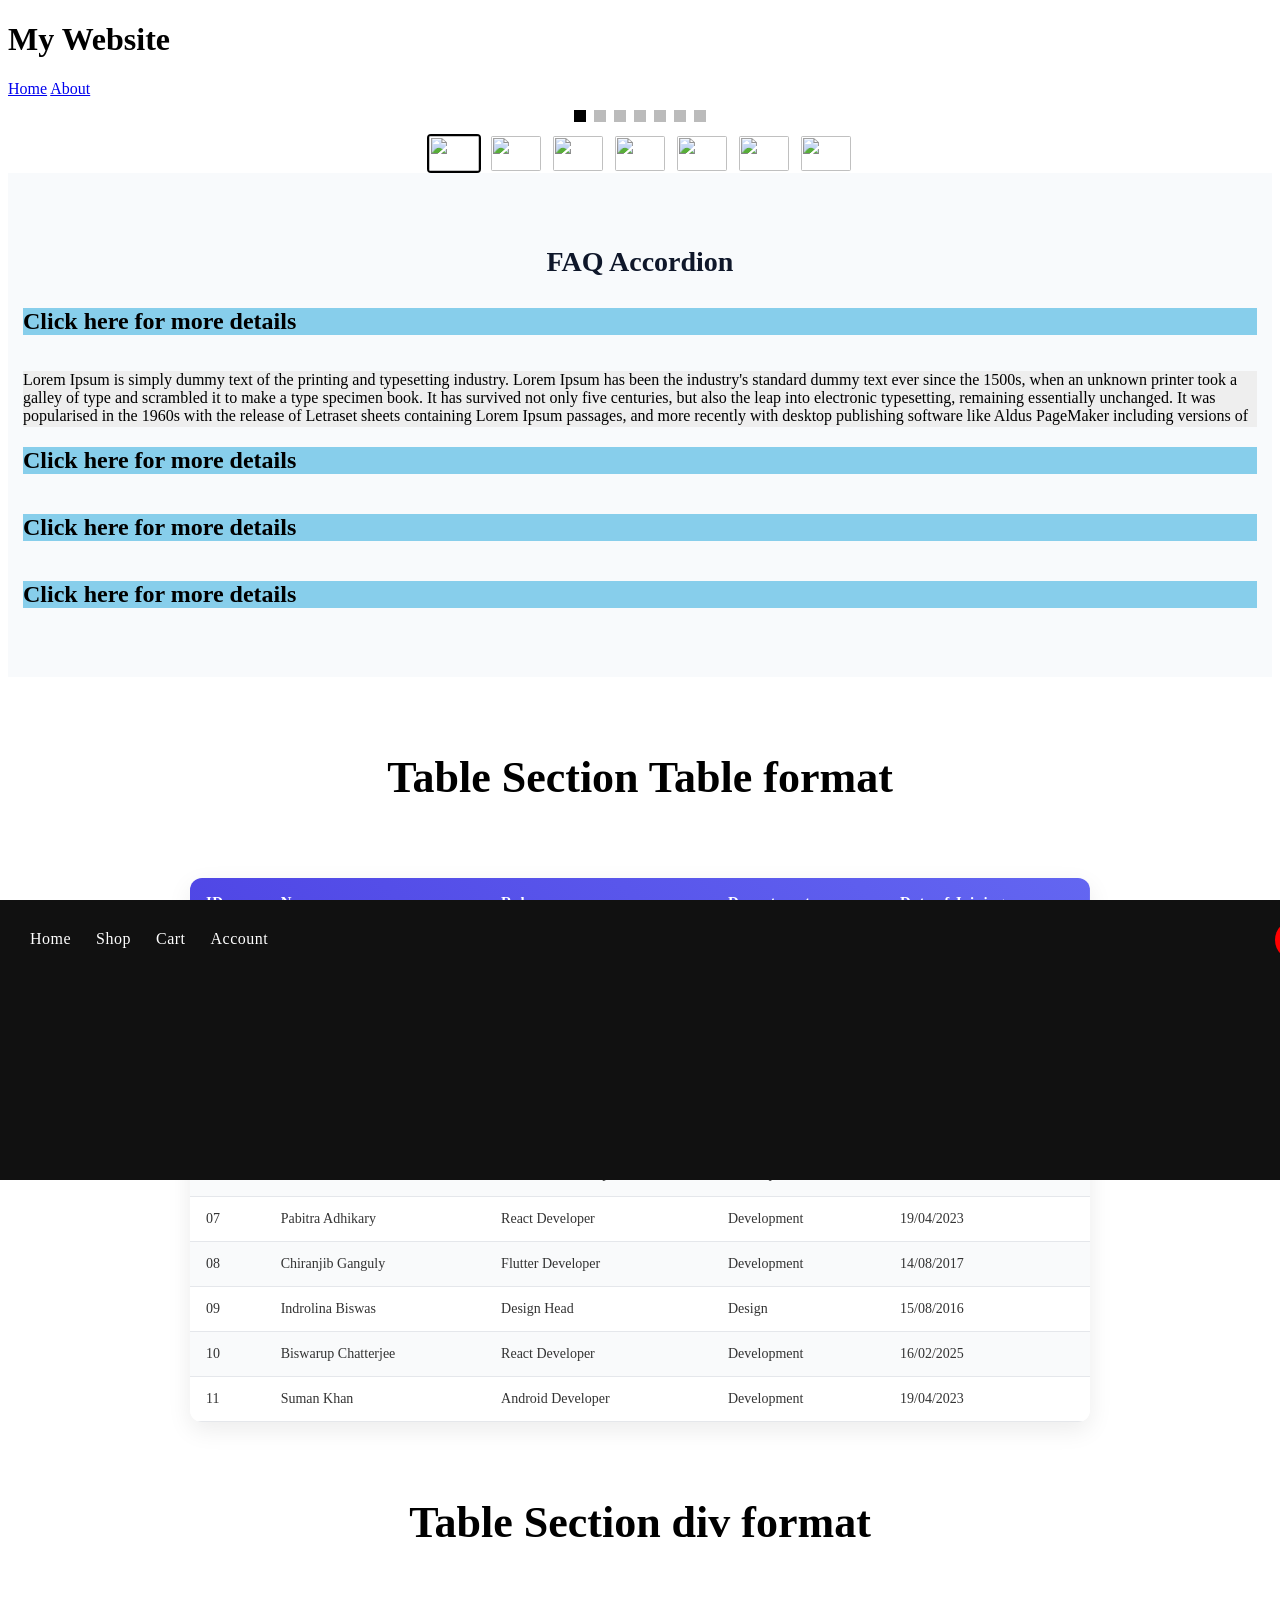
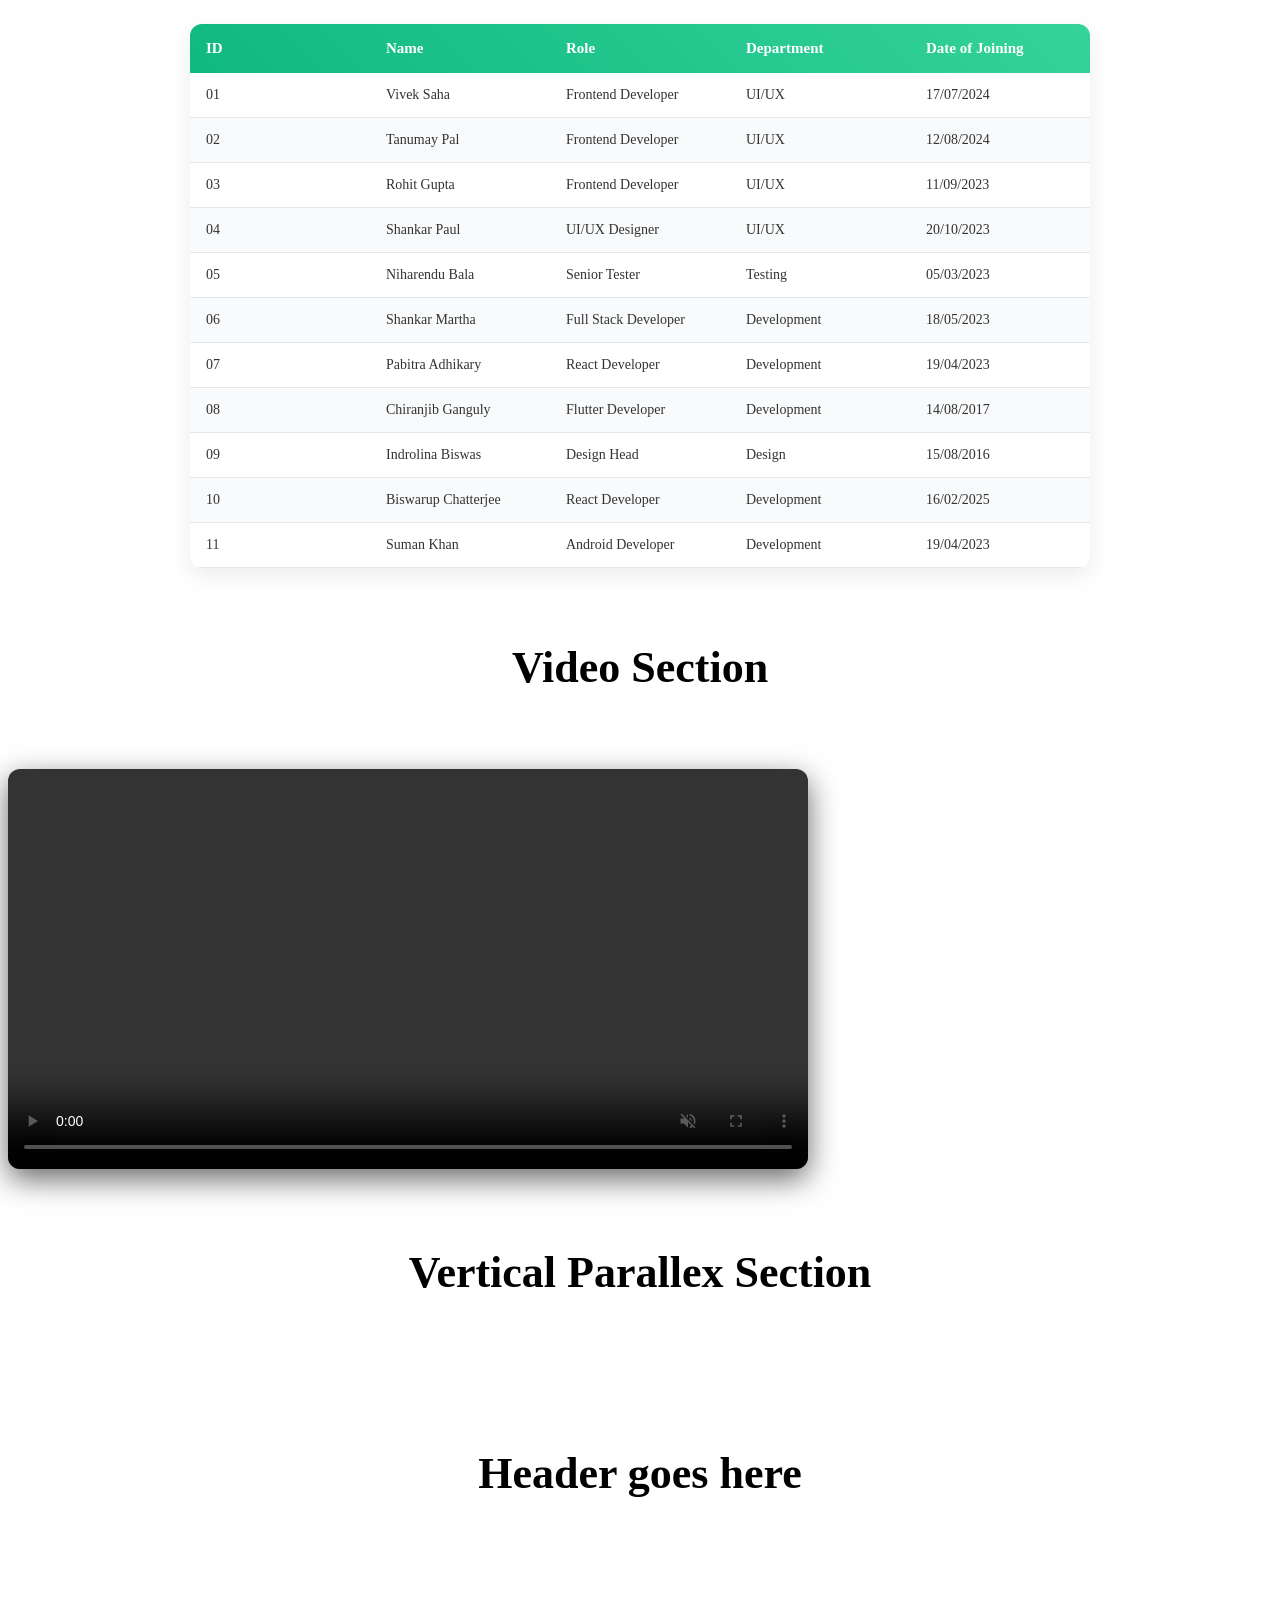
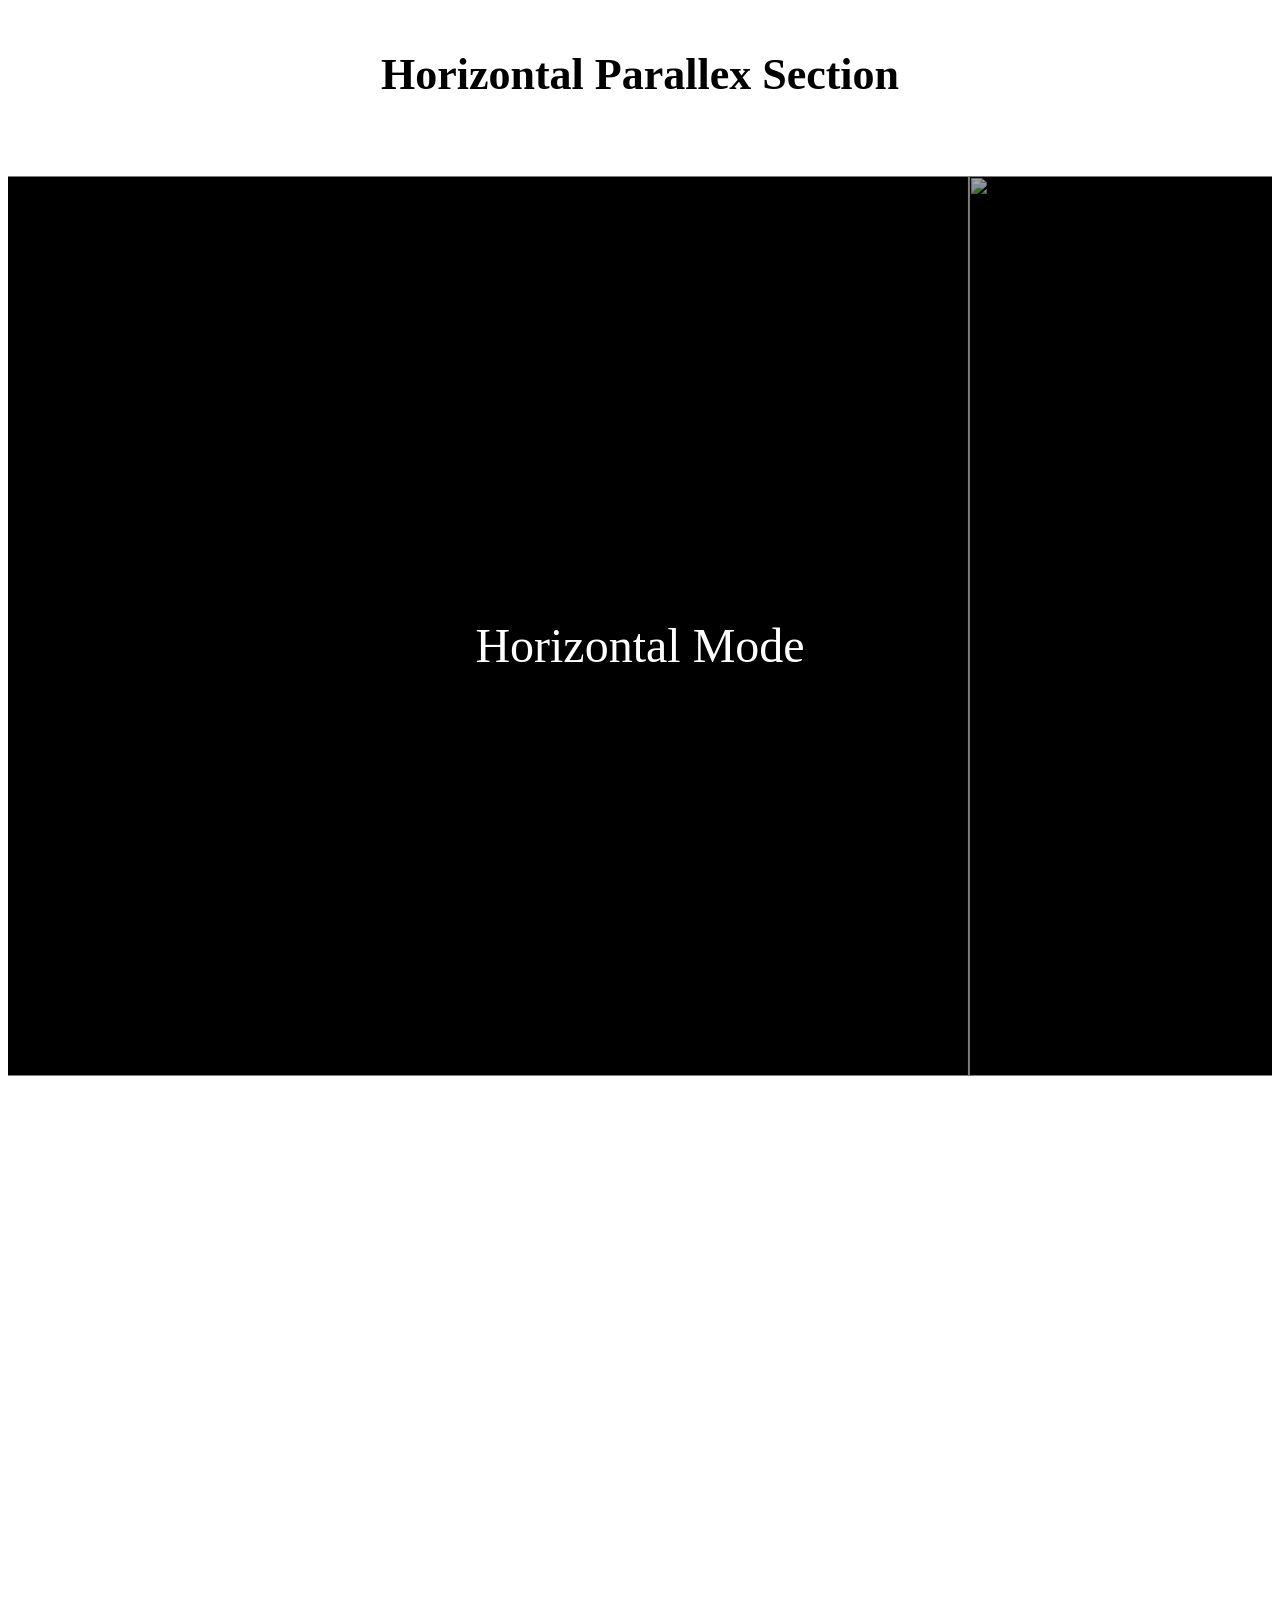
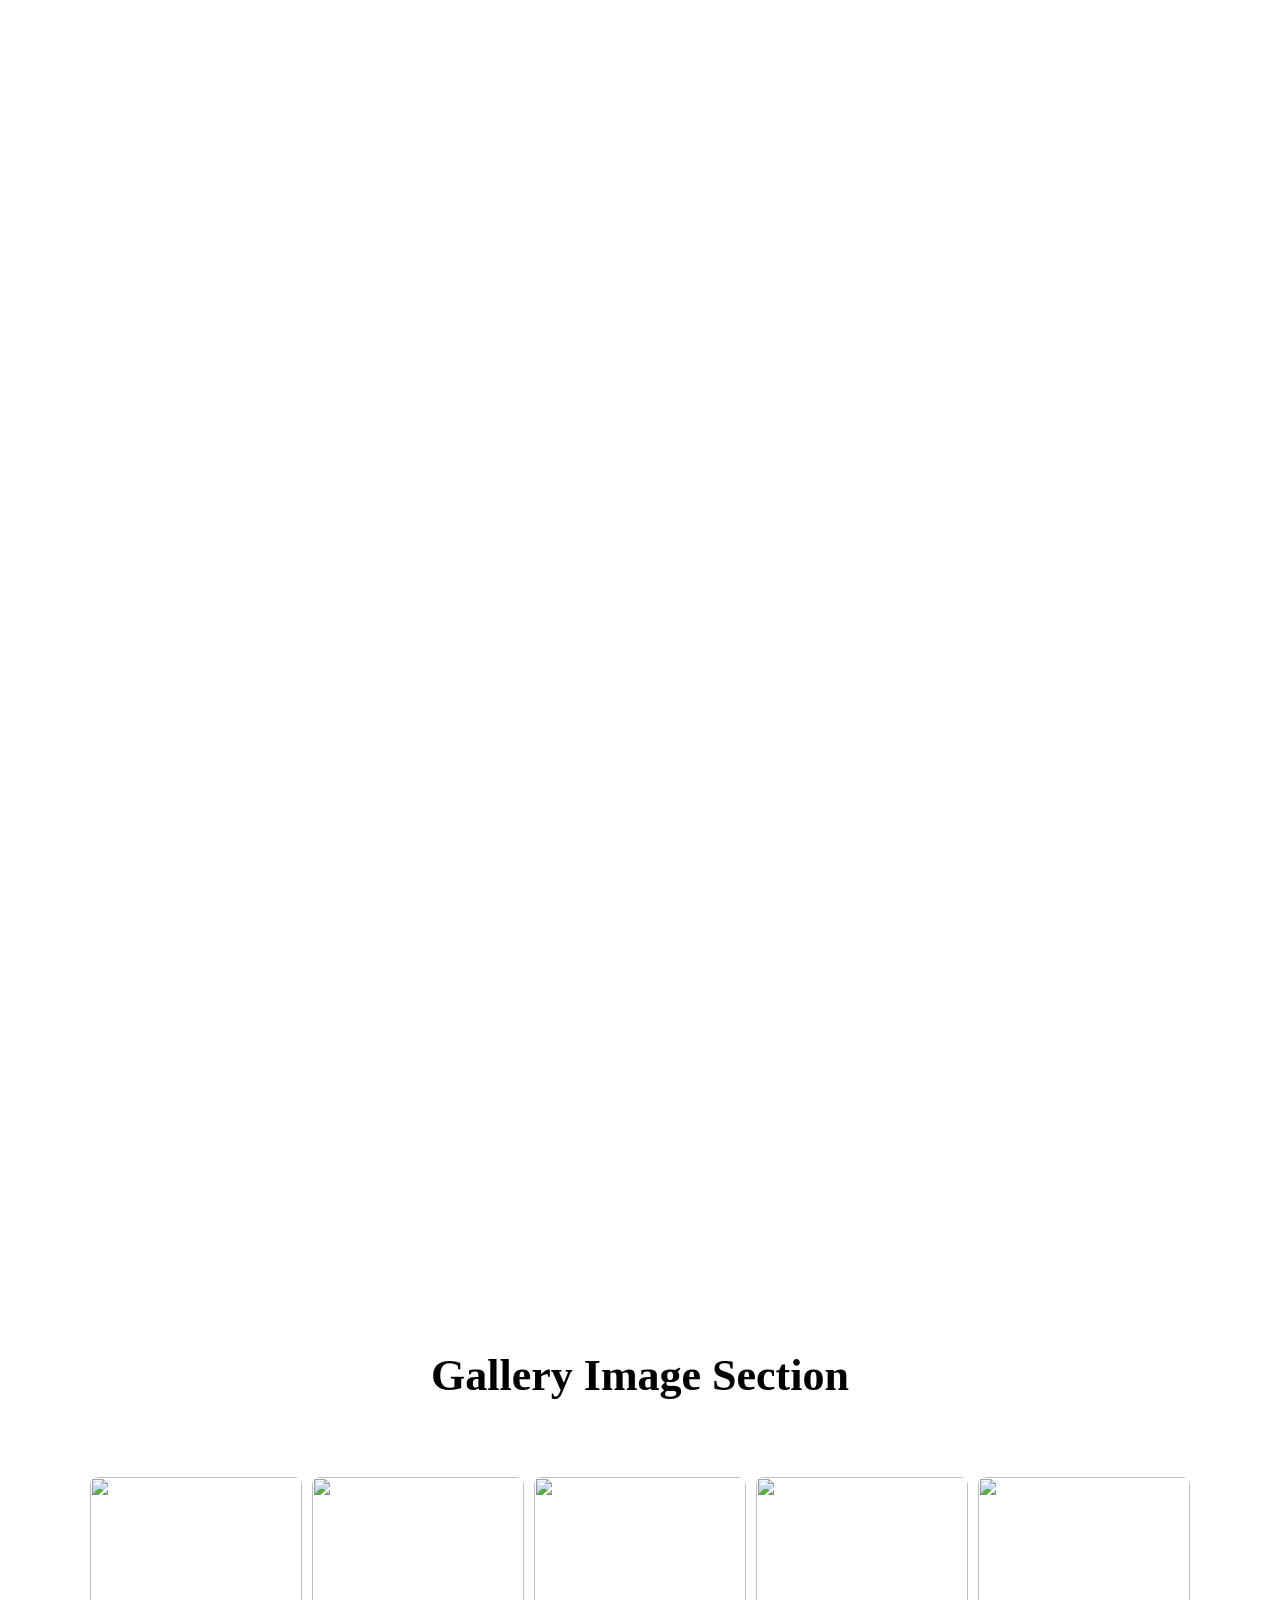
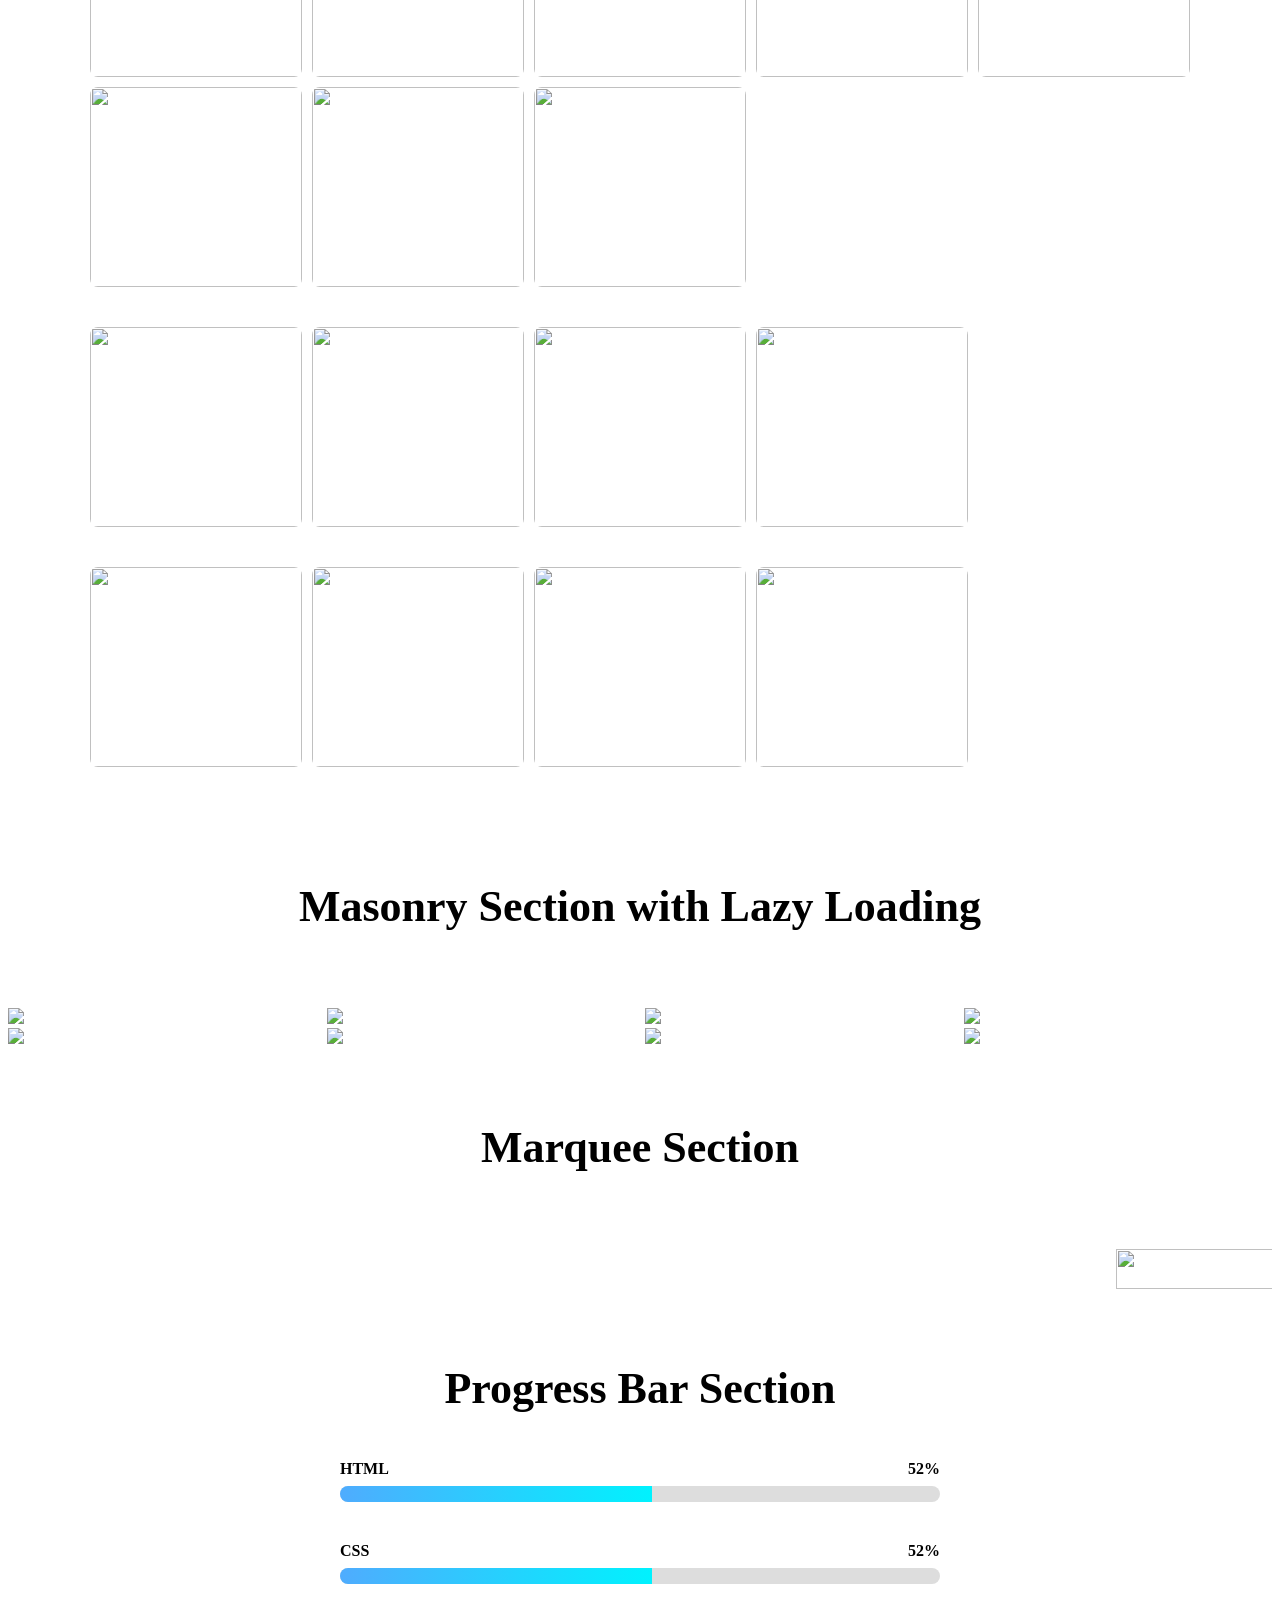
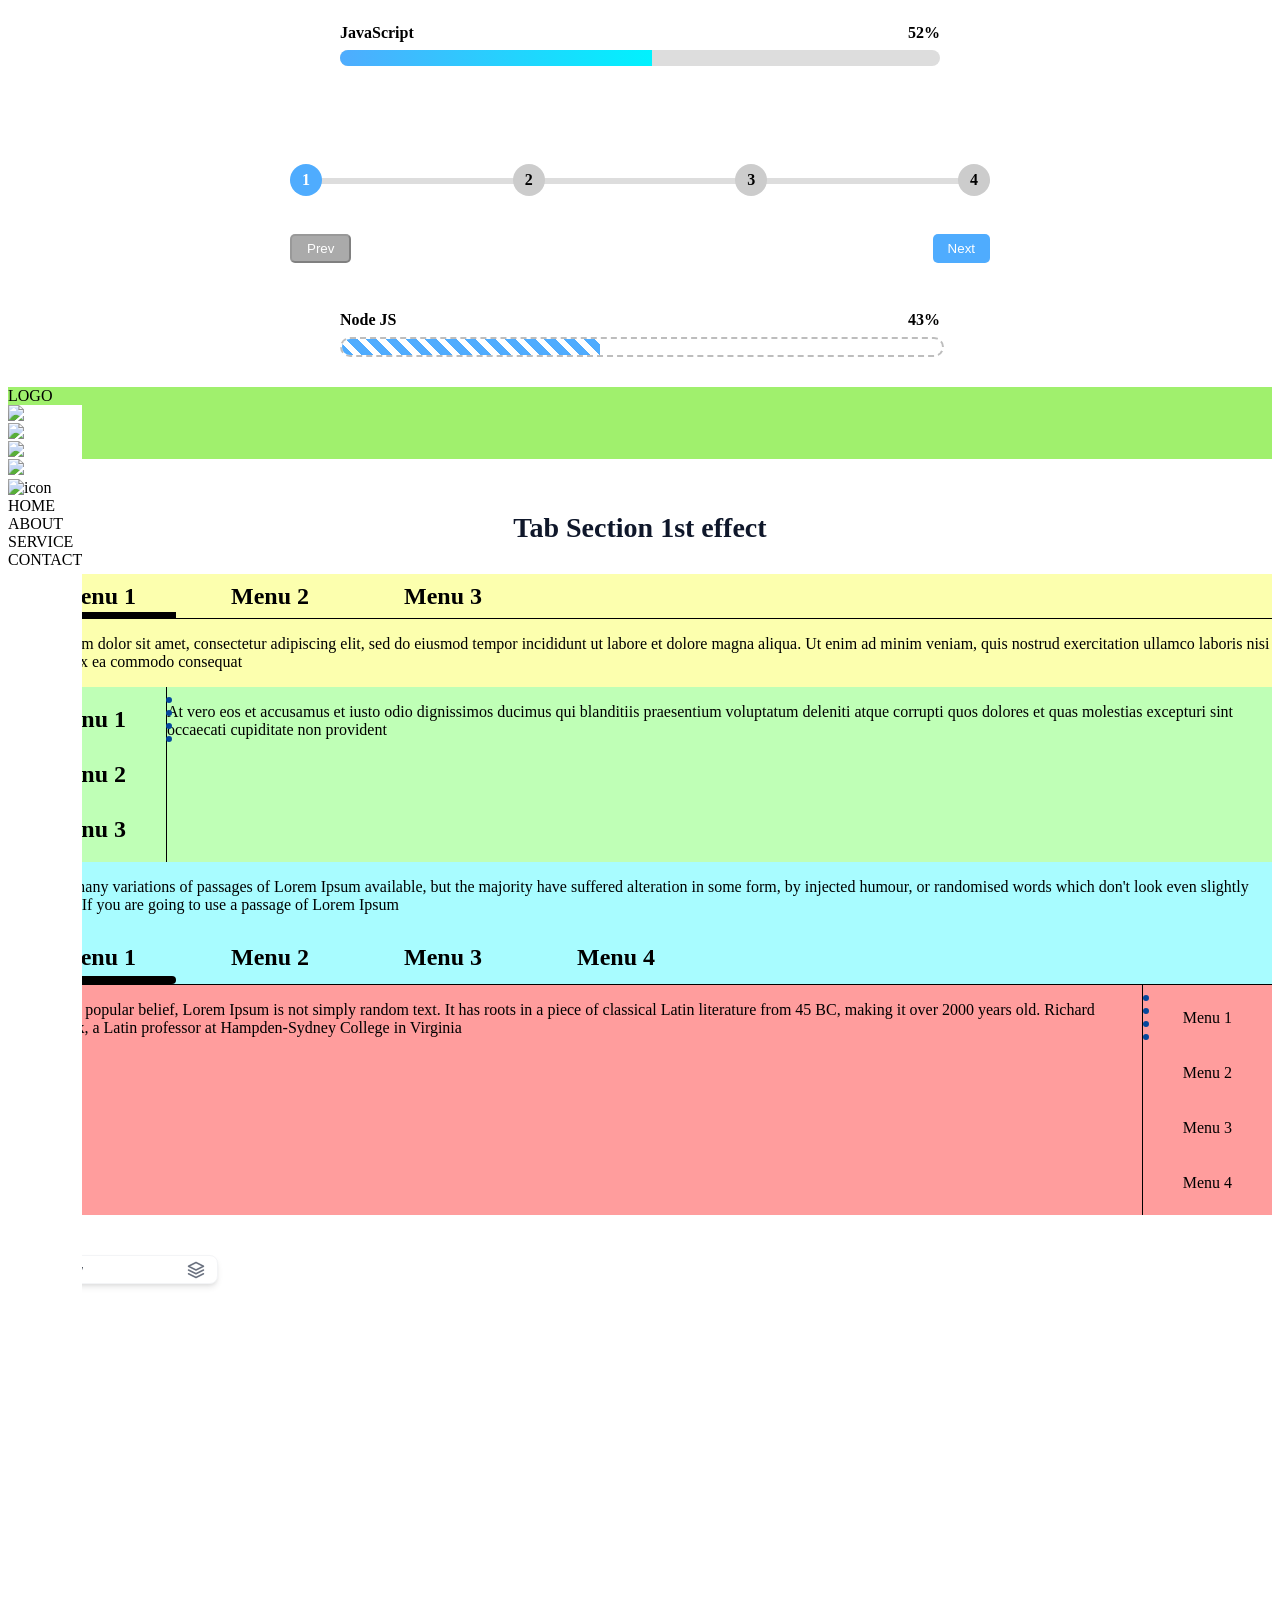
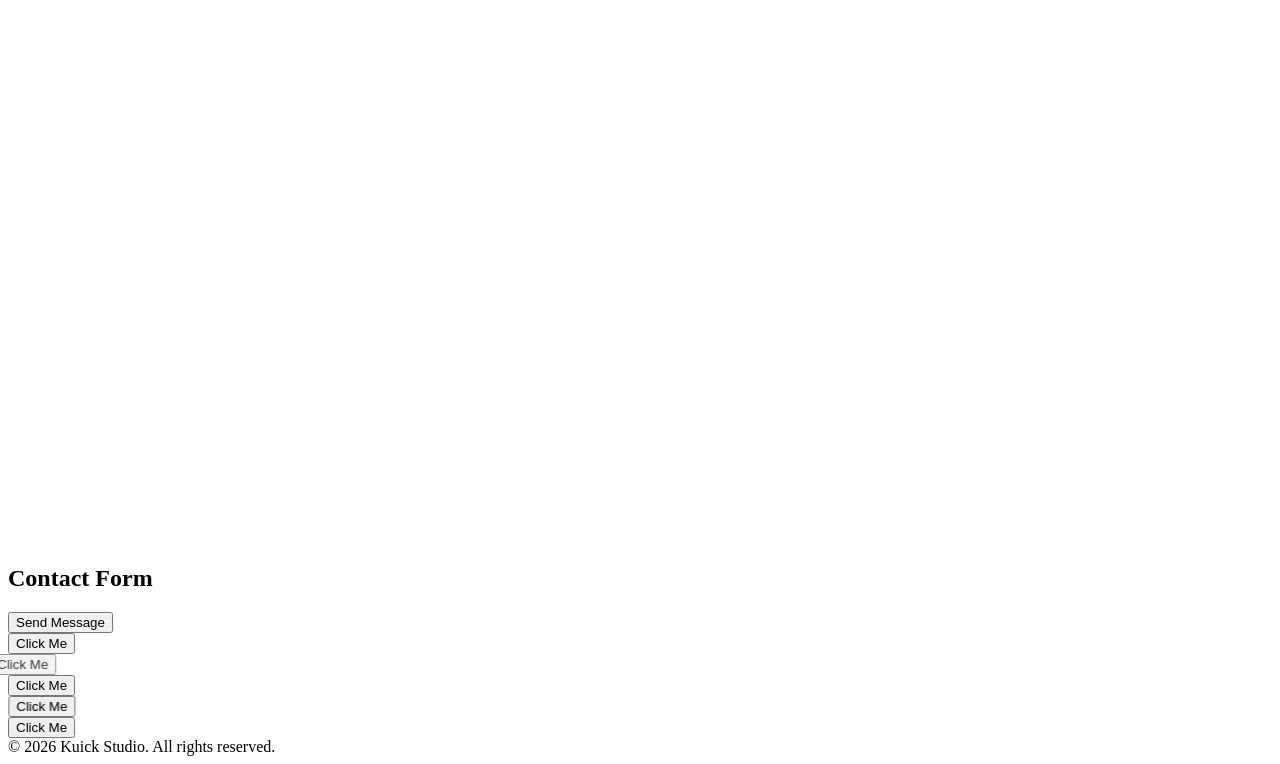
==== commit 1cf88849: "mandatory" ====
--- a/index.html
+++ b/index.html
@@ -1943,6 +1943,7 @@
               { latitude: "22.5744", longitude: "88.3629", weight: 1 },
             ];
 
+
             const map = new QMap("map-container", {
               mapKey: "AIzaSyAilt_8cTAaLj51xHphaKPx_27jrrcrTAw", // Same key from original JSX
               width: "100%",
@@ -1986,8 +1987,7 @@
     </section>
     <!-- /map intrigation end -->
 
-
-
+    <!-- //iii -->
 
 
 
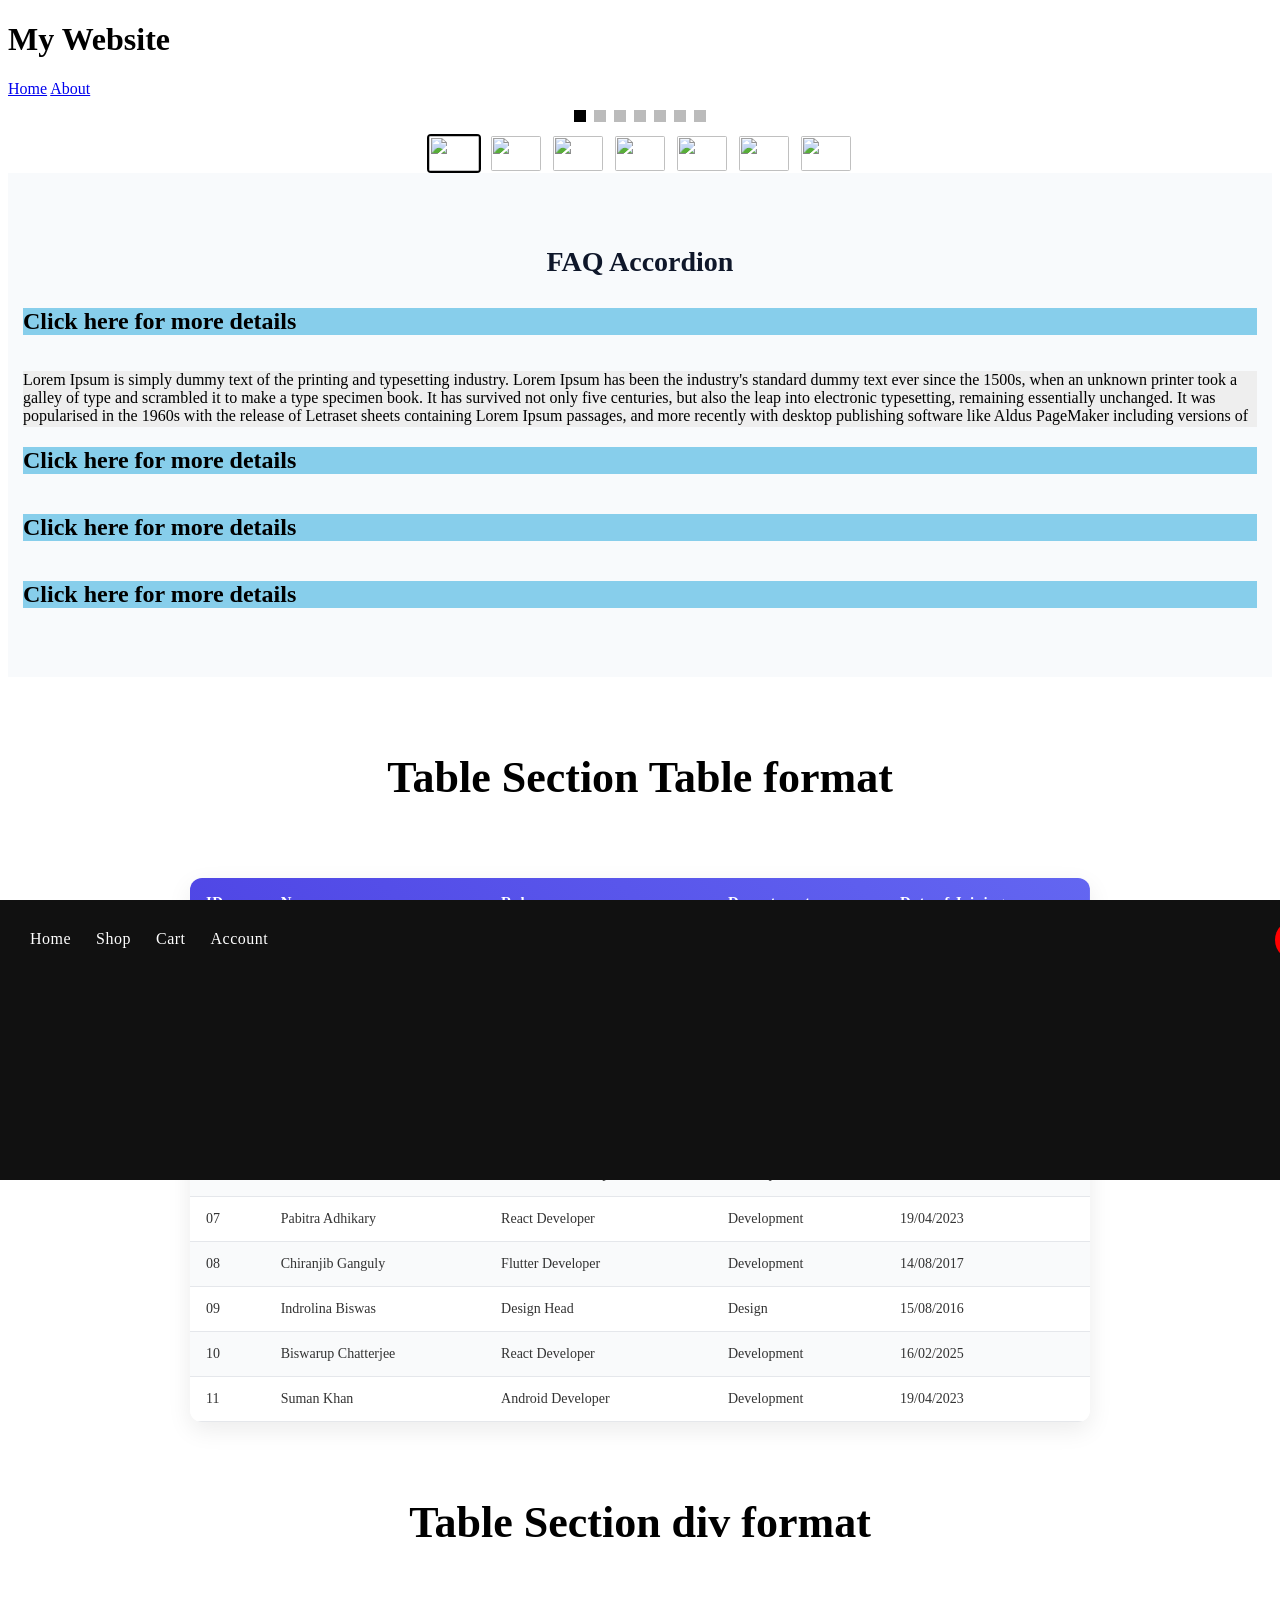
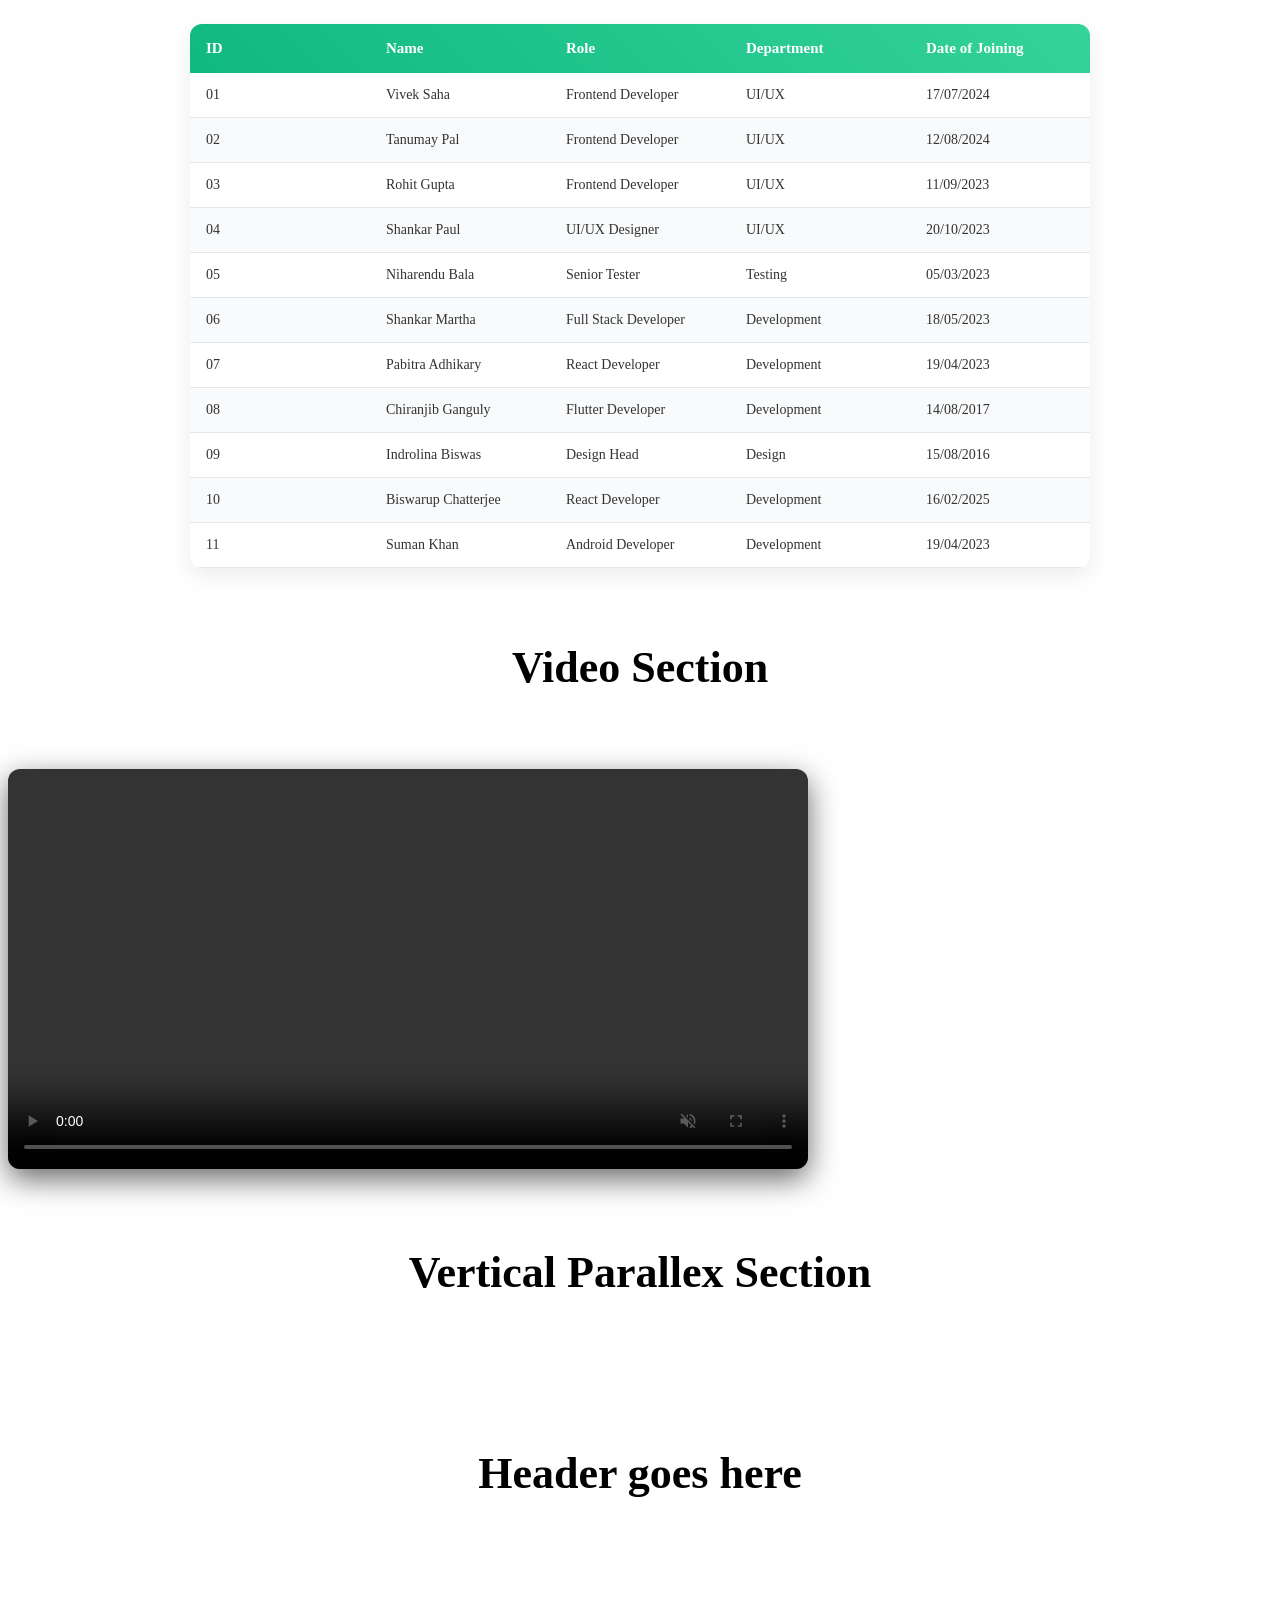
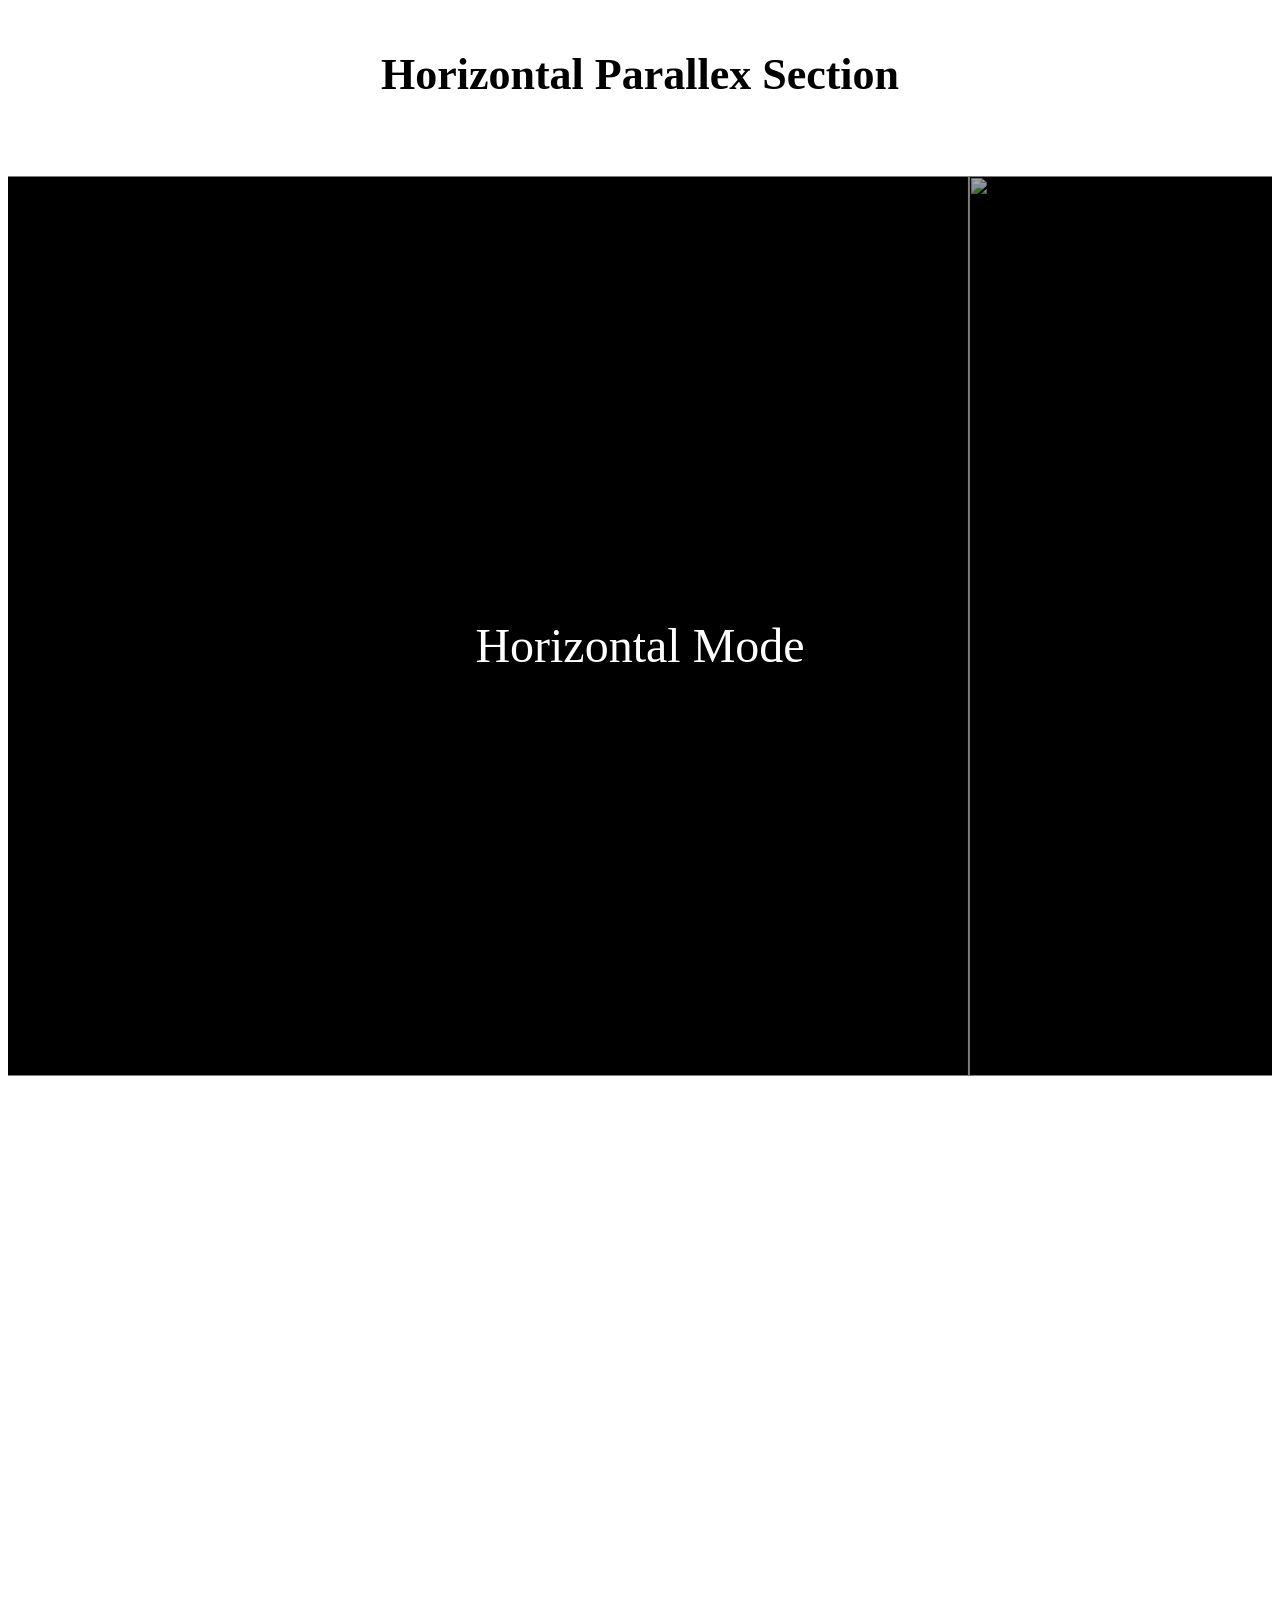
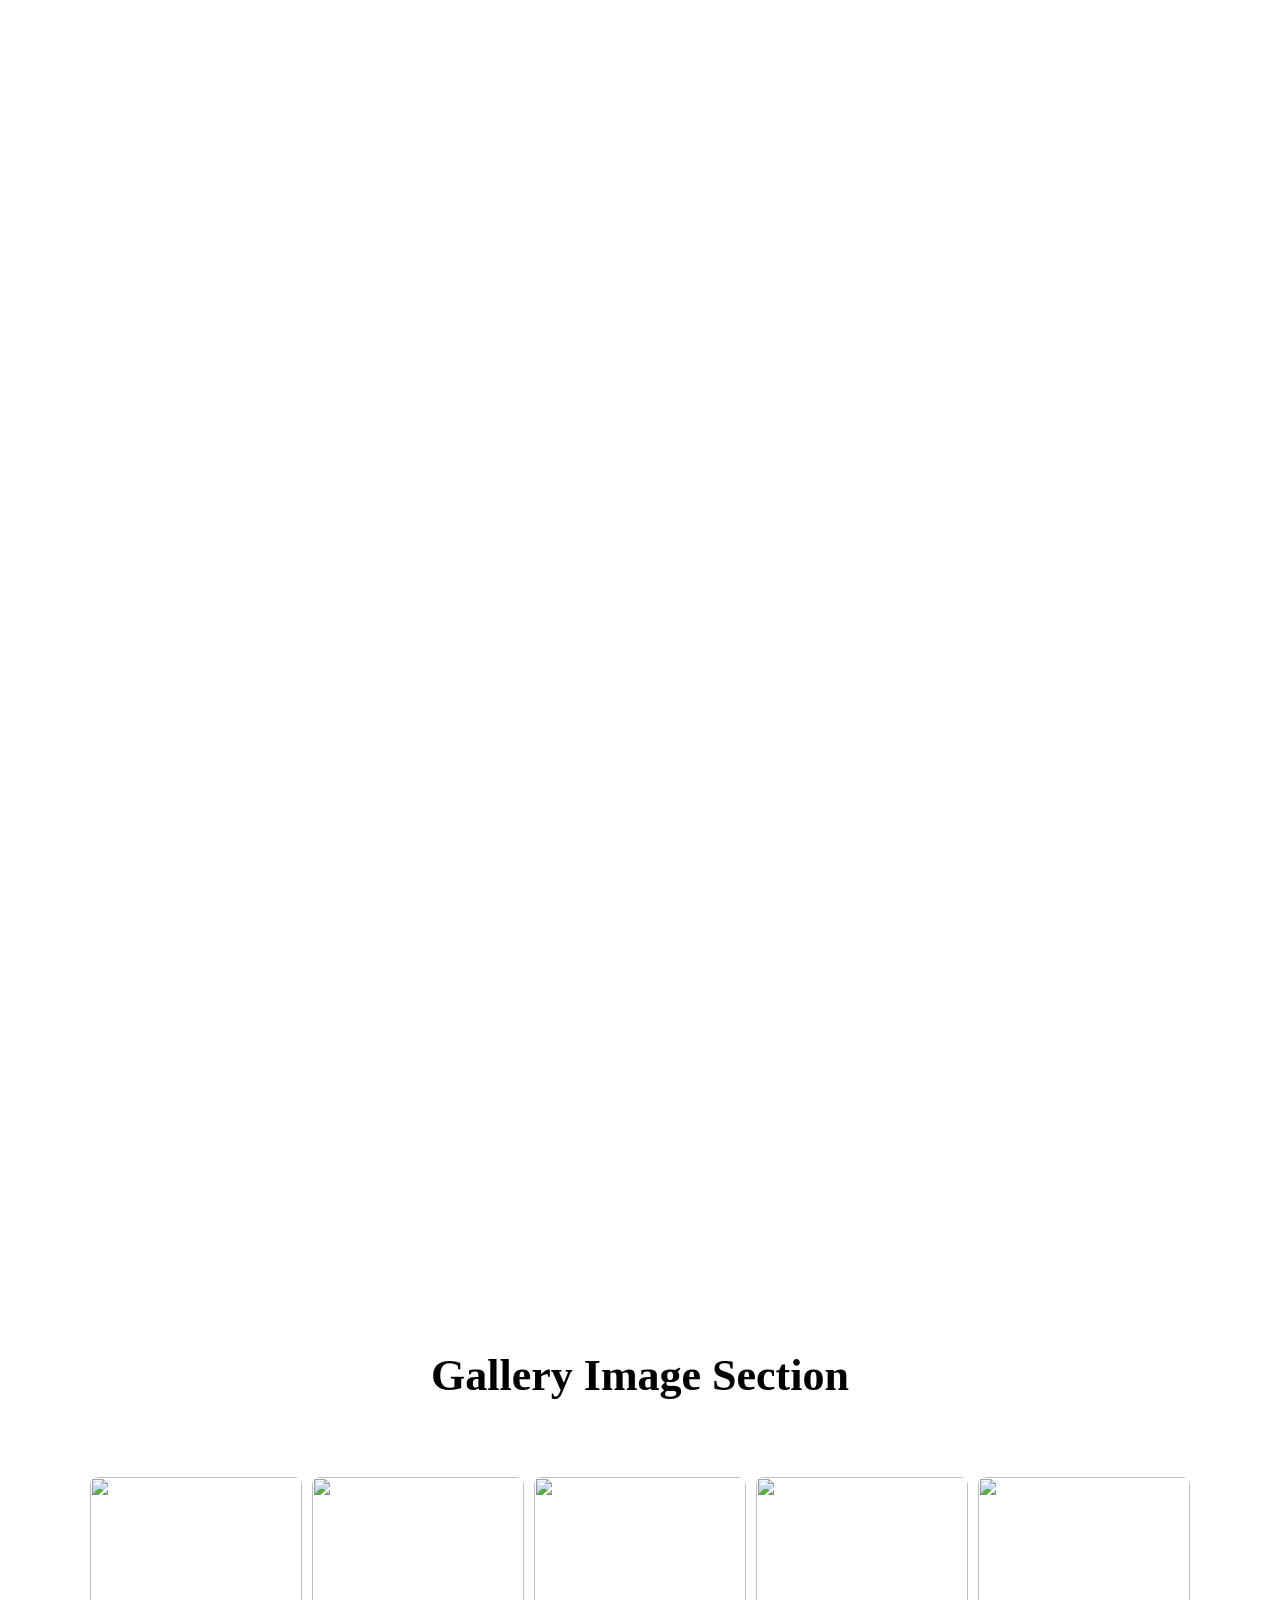
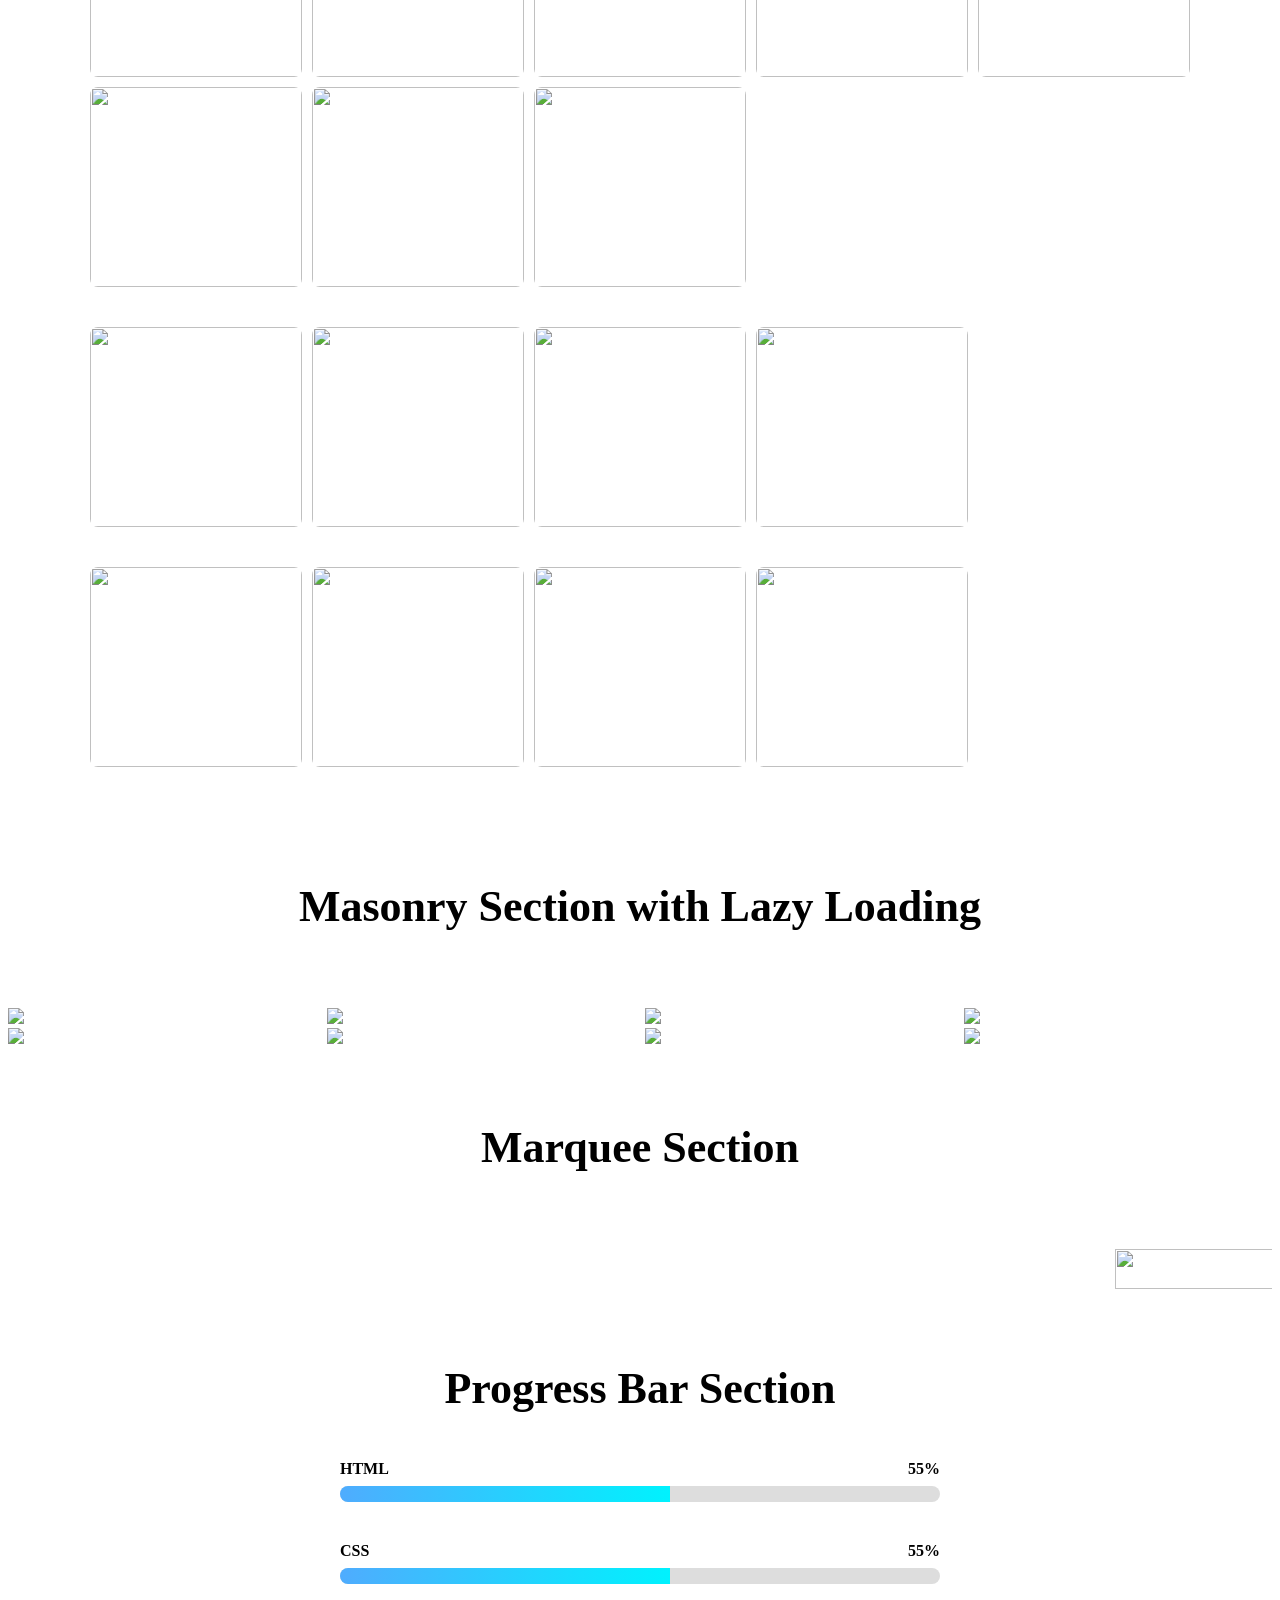
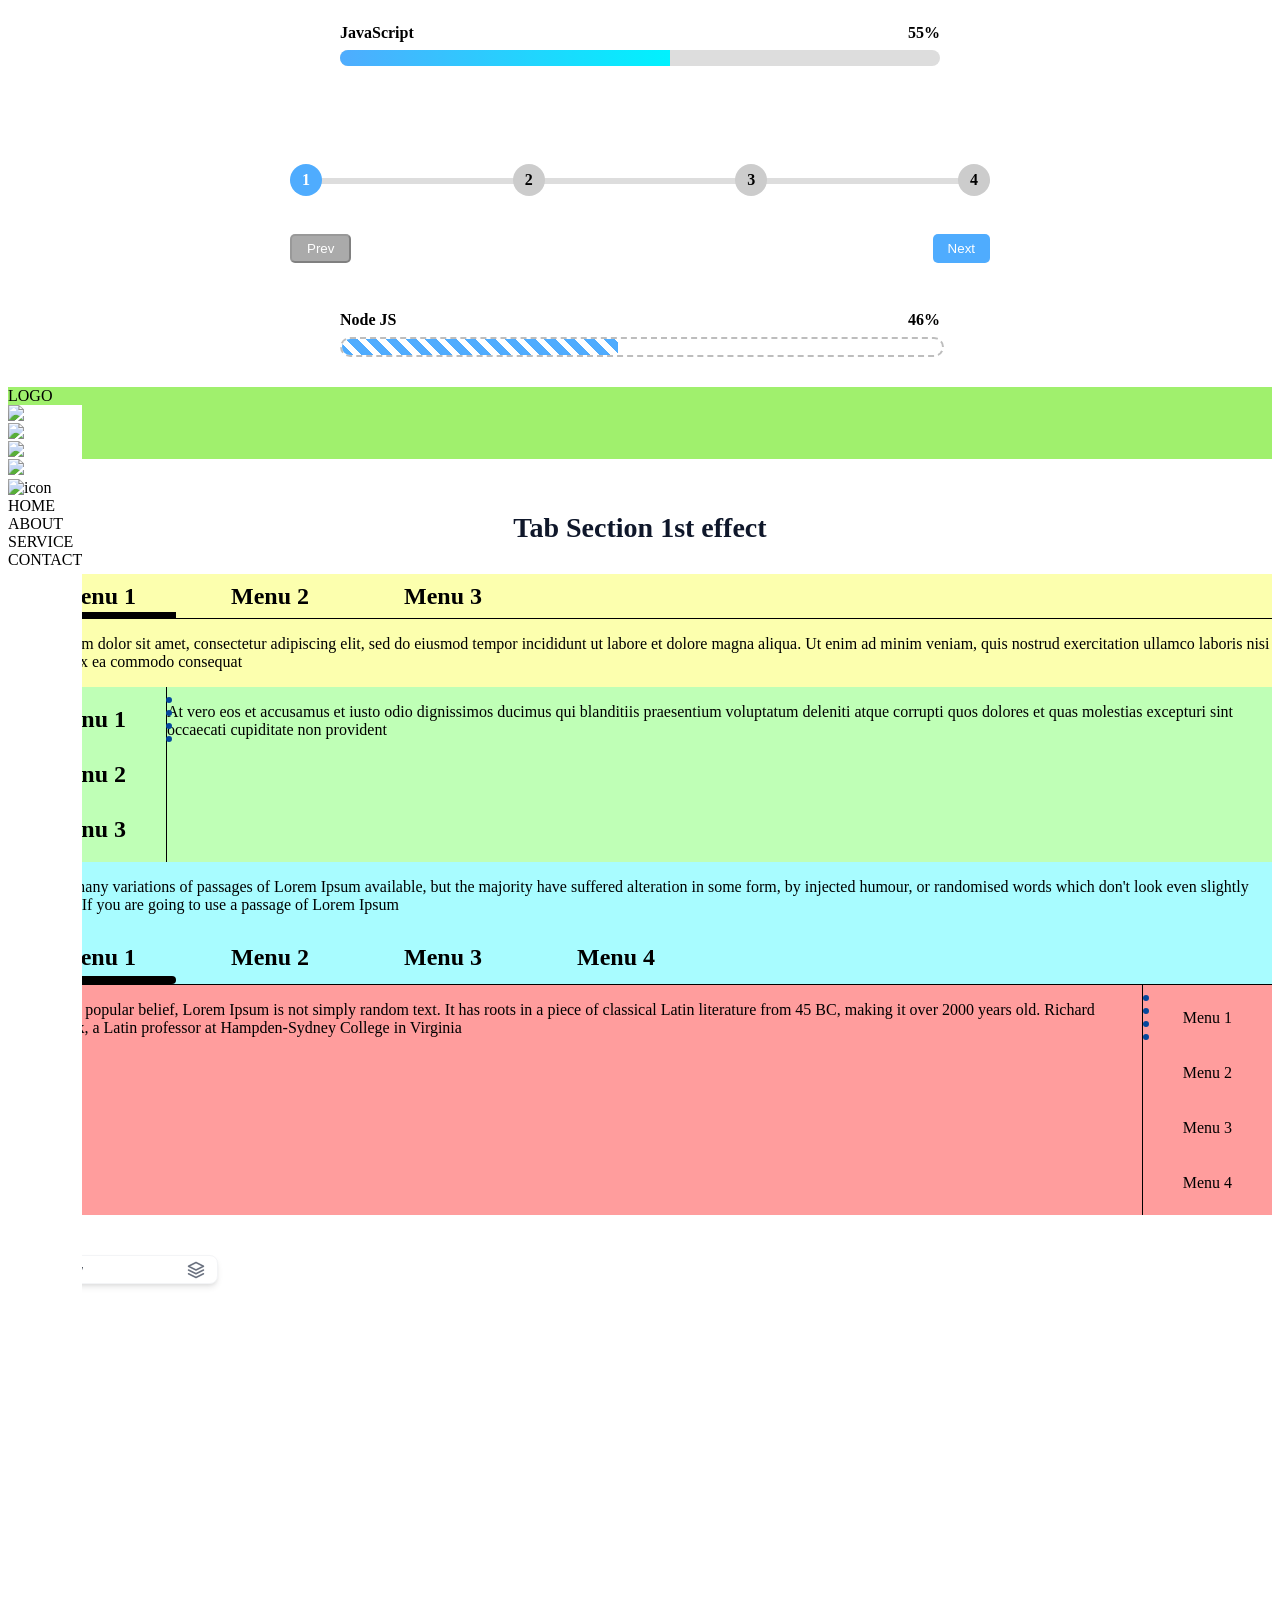
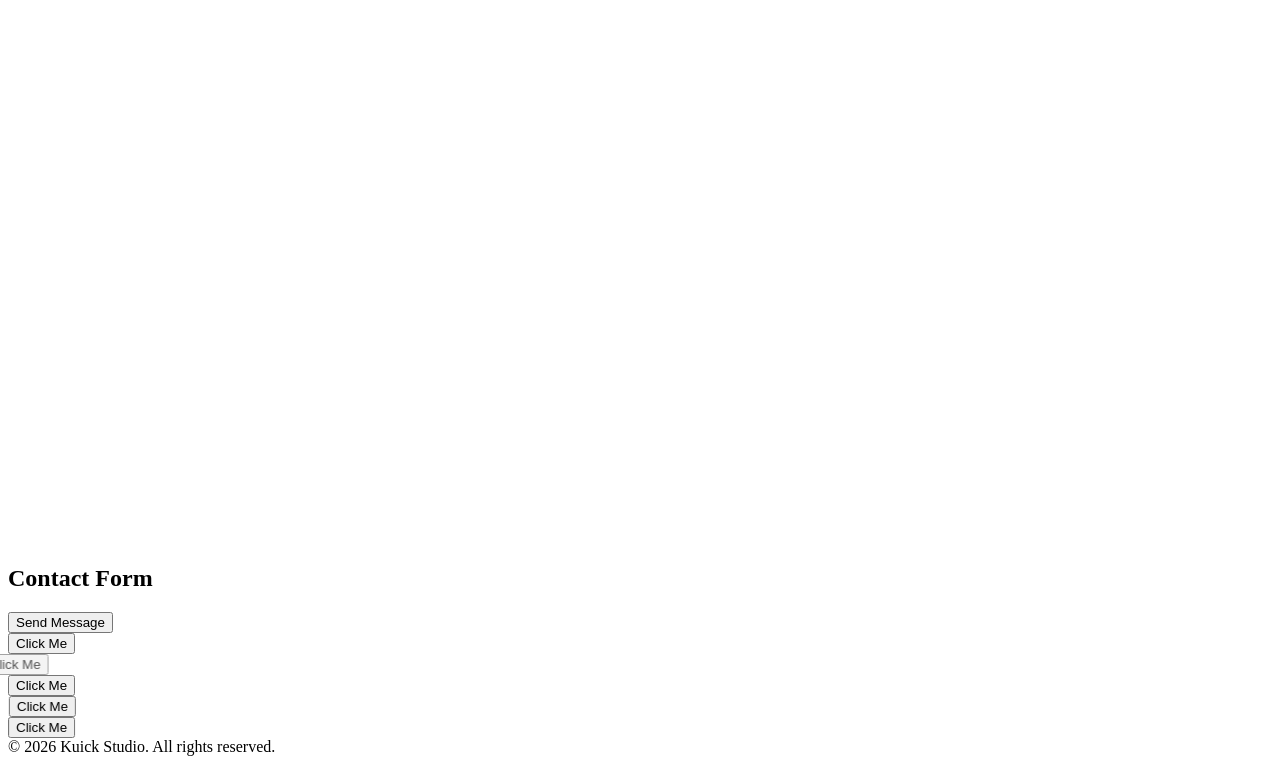
==== commit 77d93130: "fix" ====
--- a/index.html
+++ b/index.html
@@ -1970,8 +1970,7 @@
               ],
 
               // Heatmap Example
-              enable: true,
-              heatmapData: heatmapData,
+              enable: false,
               radius: 30,
               intensity: 1,
             });
@@ -1986,8 +1985,6 @@
       <!-- ===== /google map theme intrigation option ===== -->
     </section>
     <!-- /map intrigation end -->
-
-    <!-- //iii -->
 
 
 
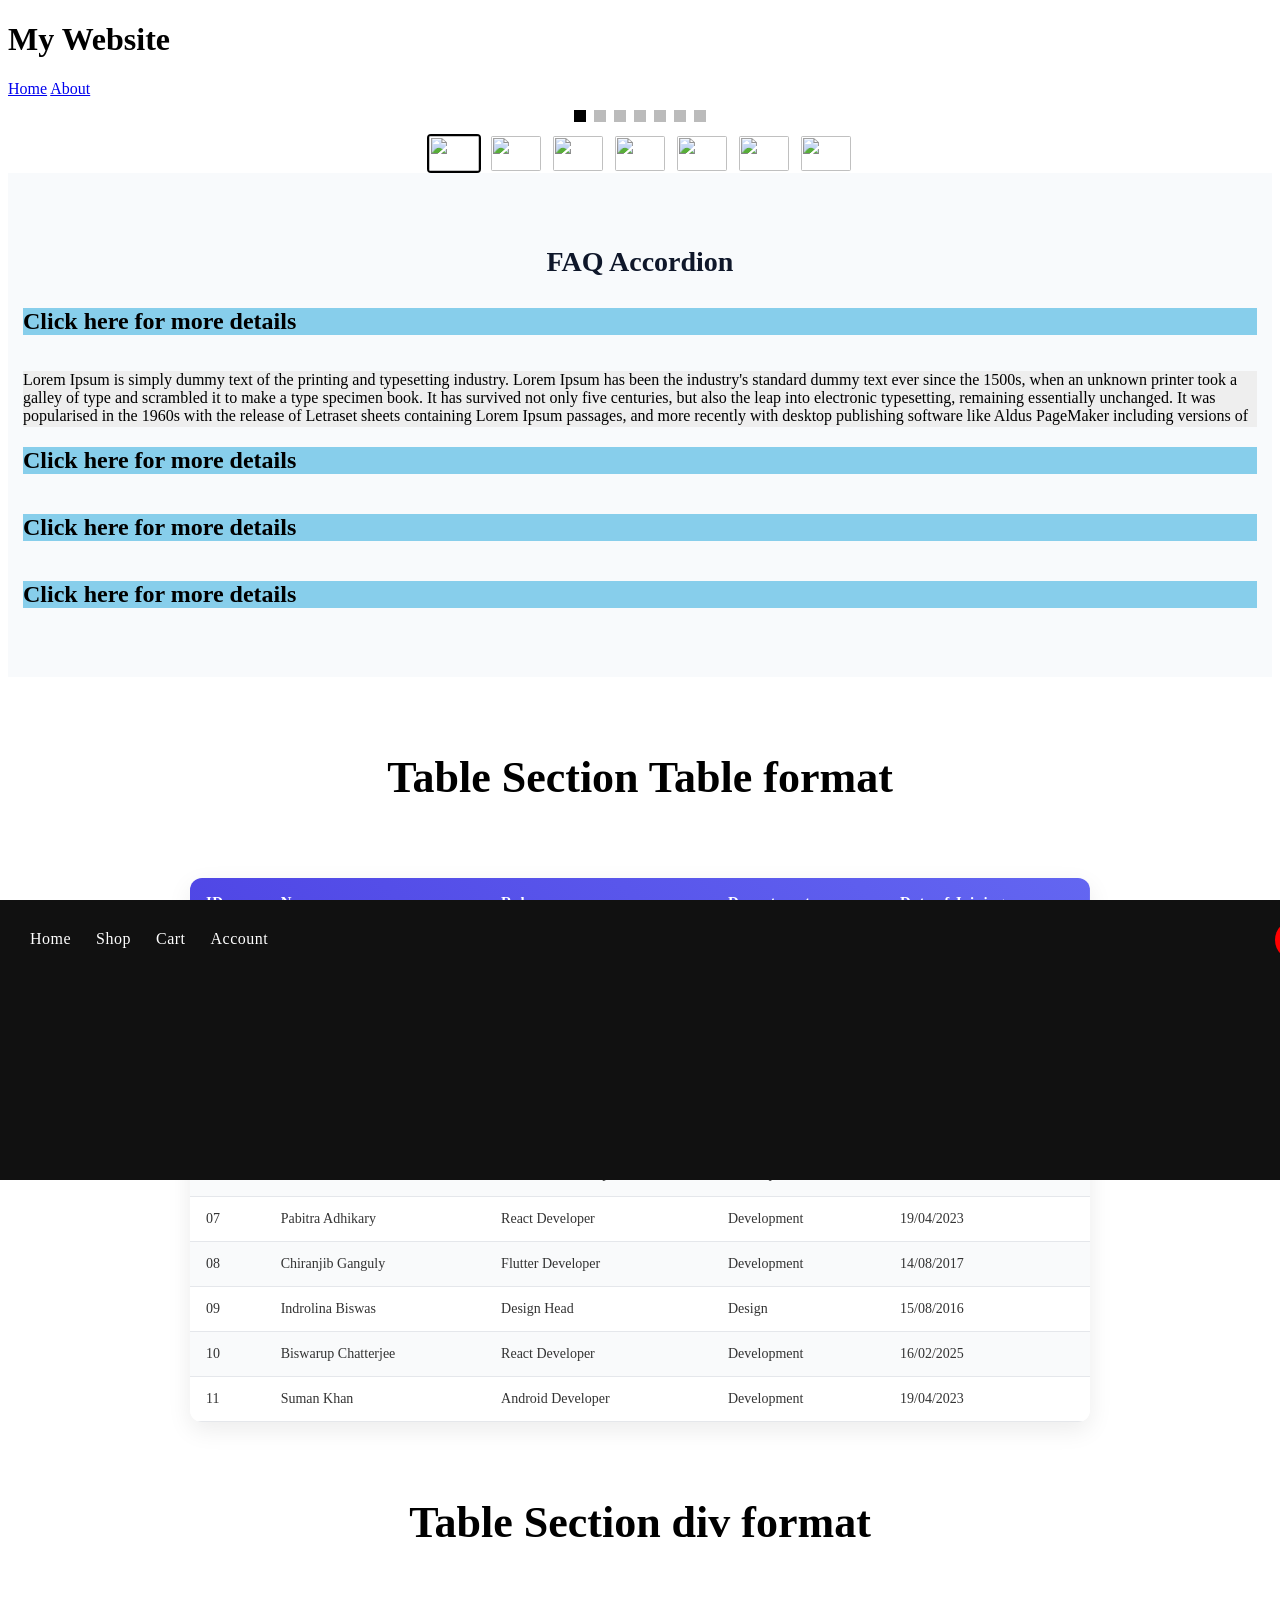
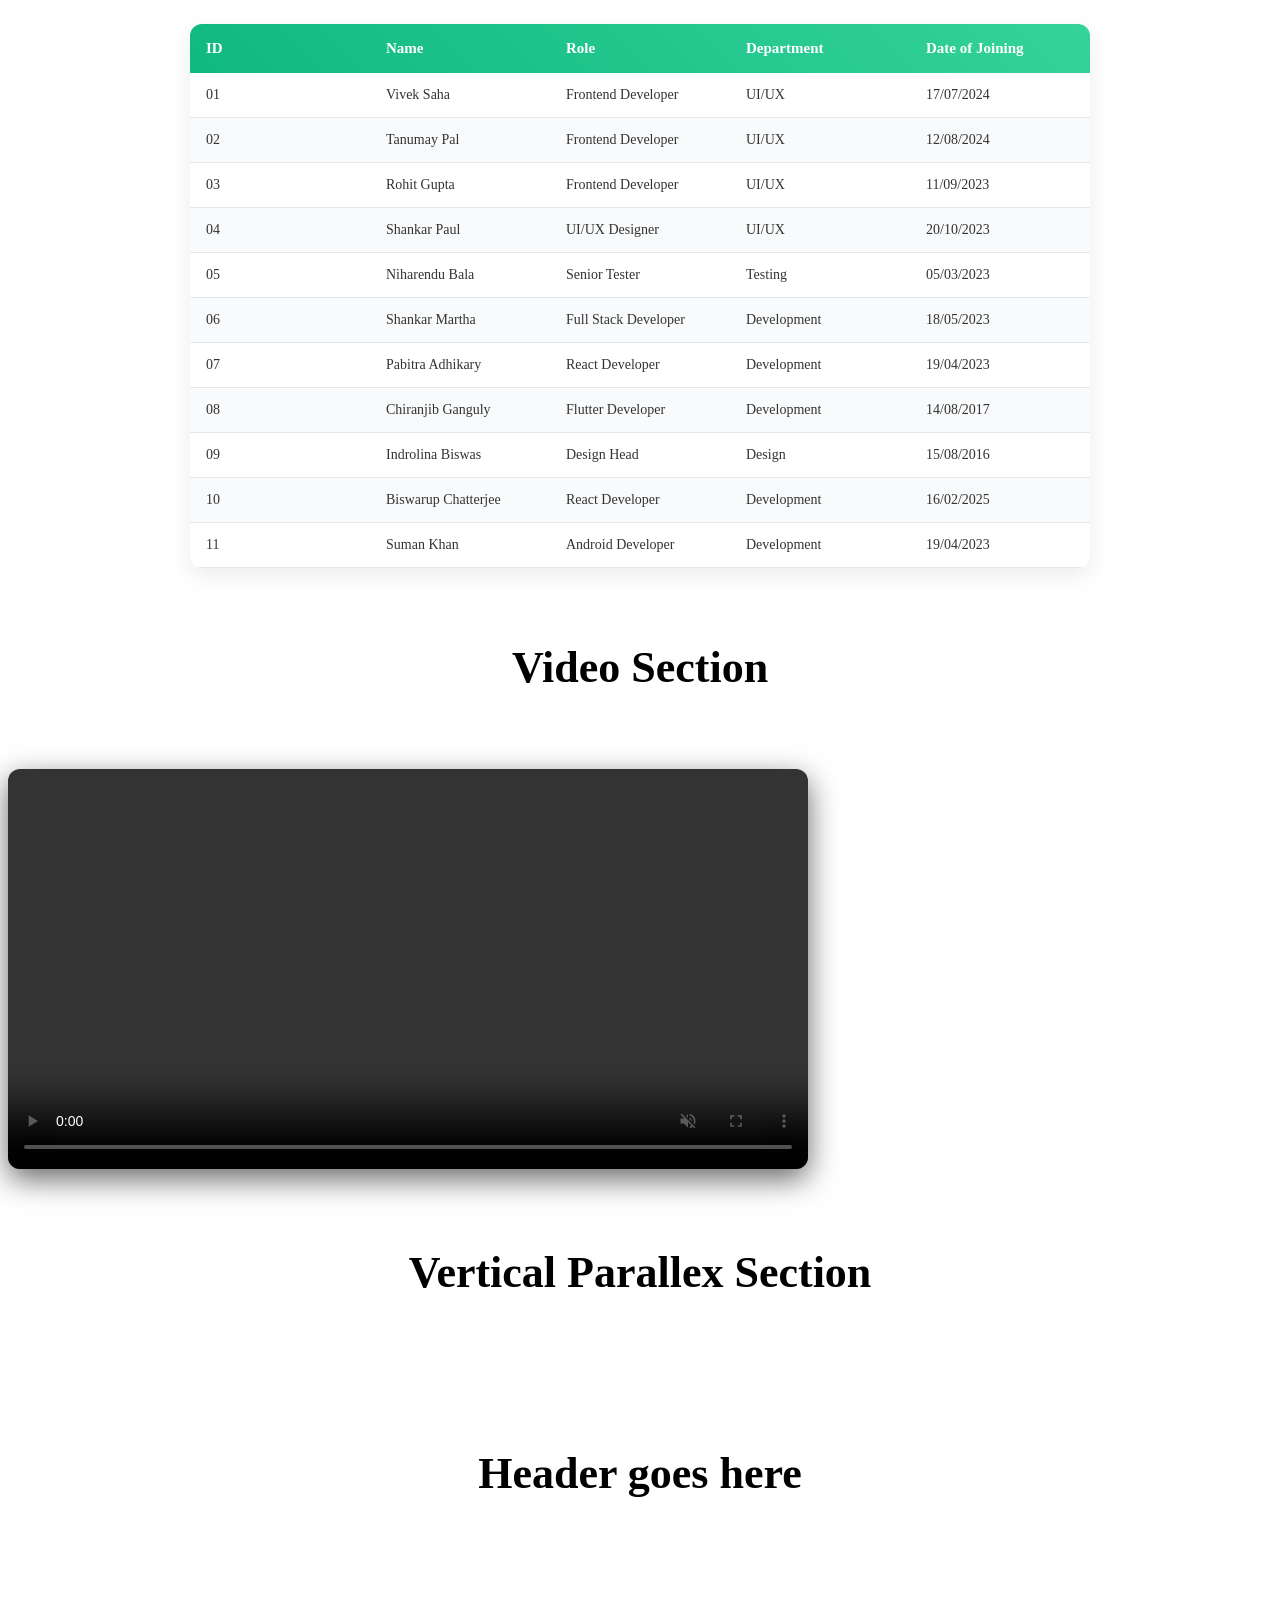
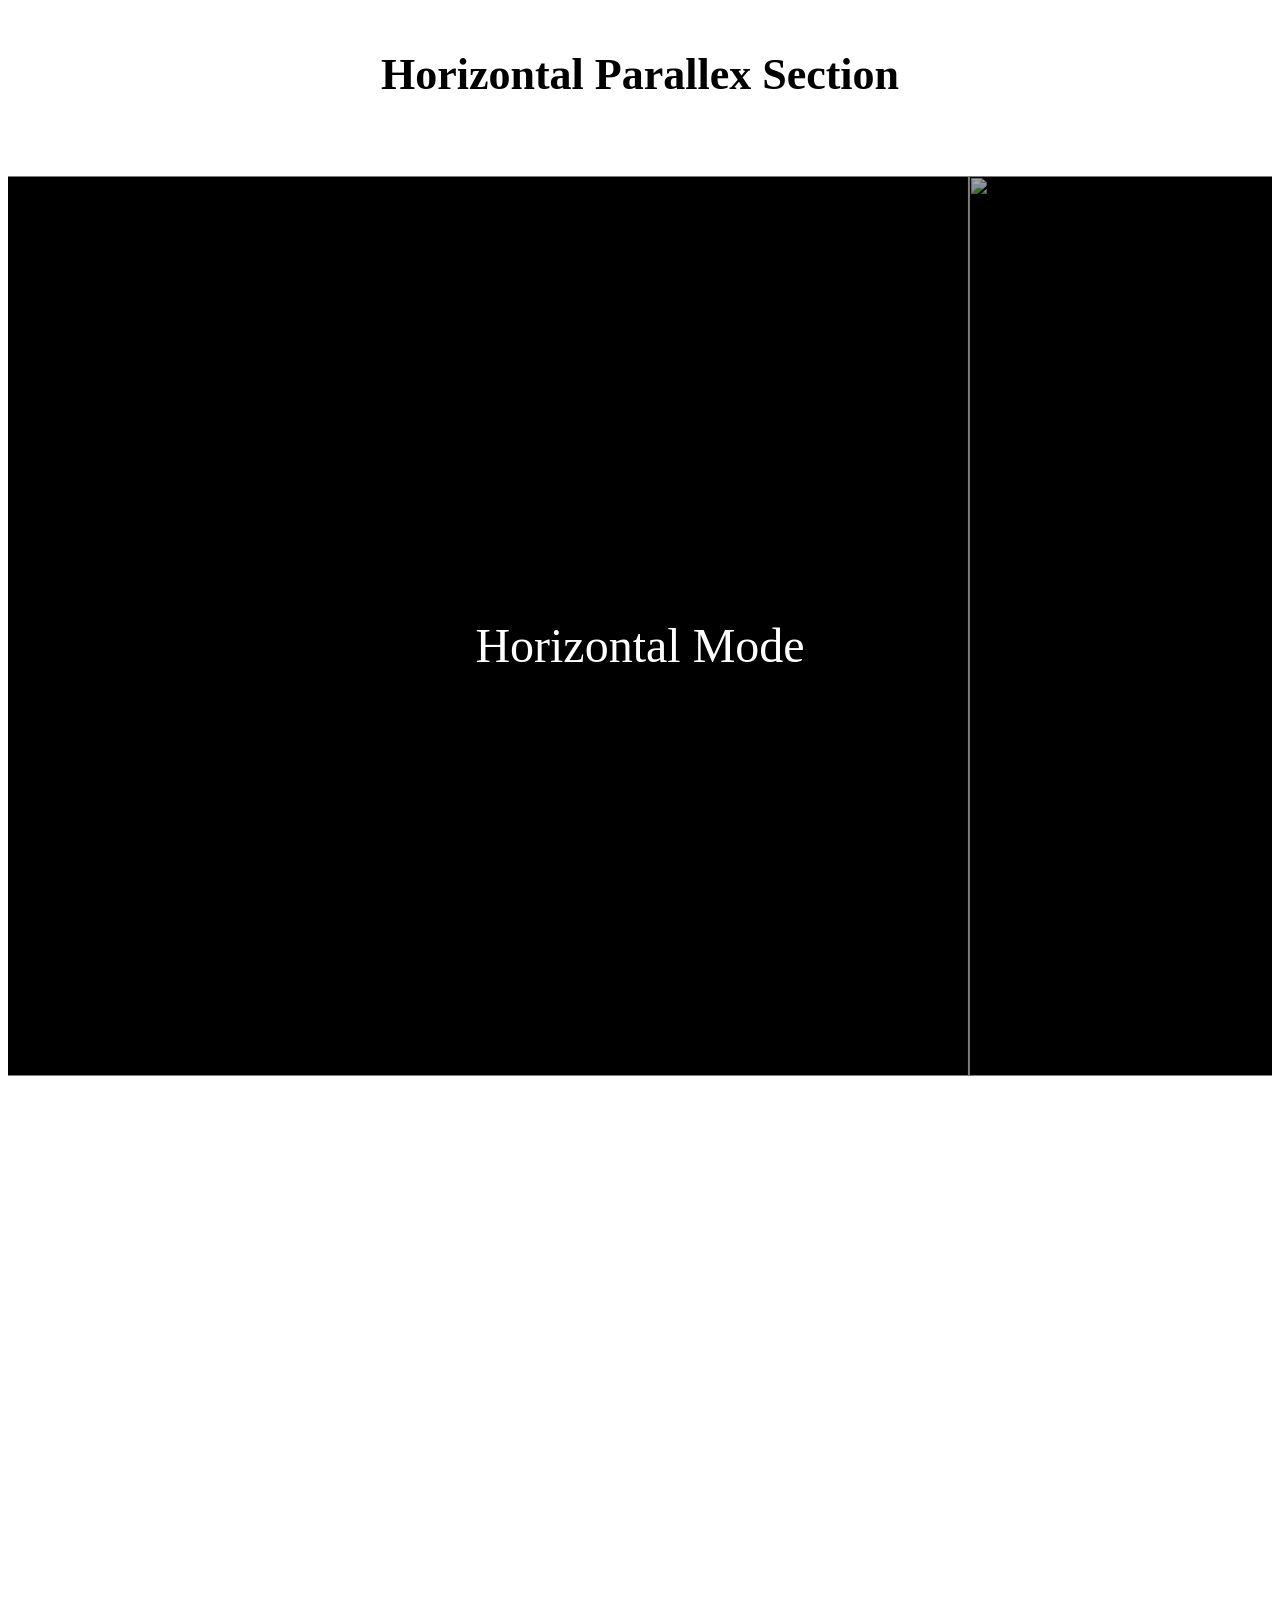
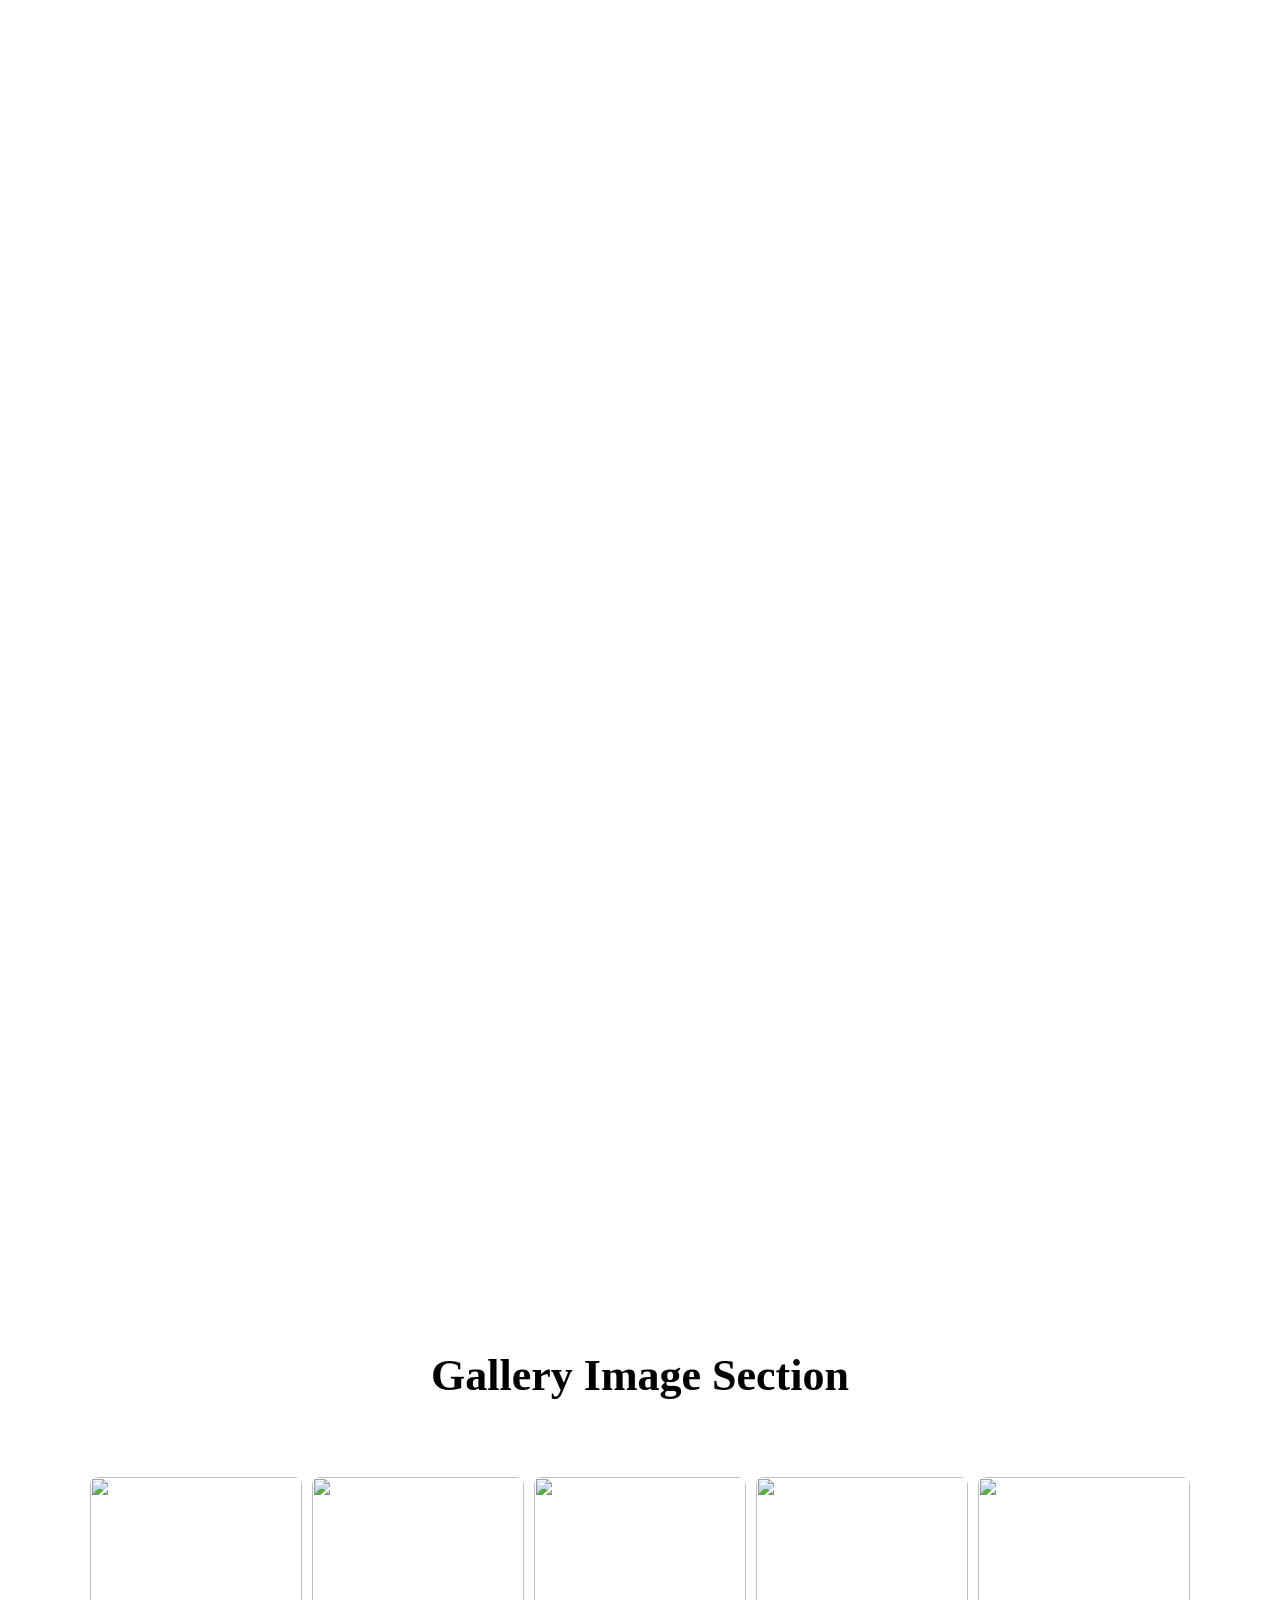
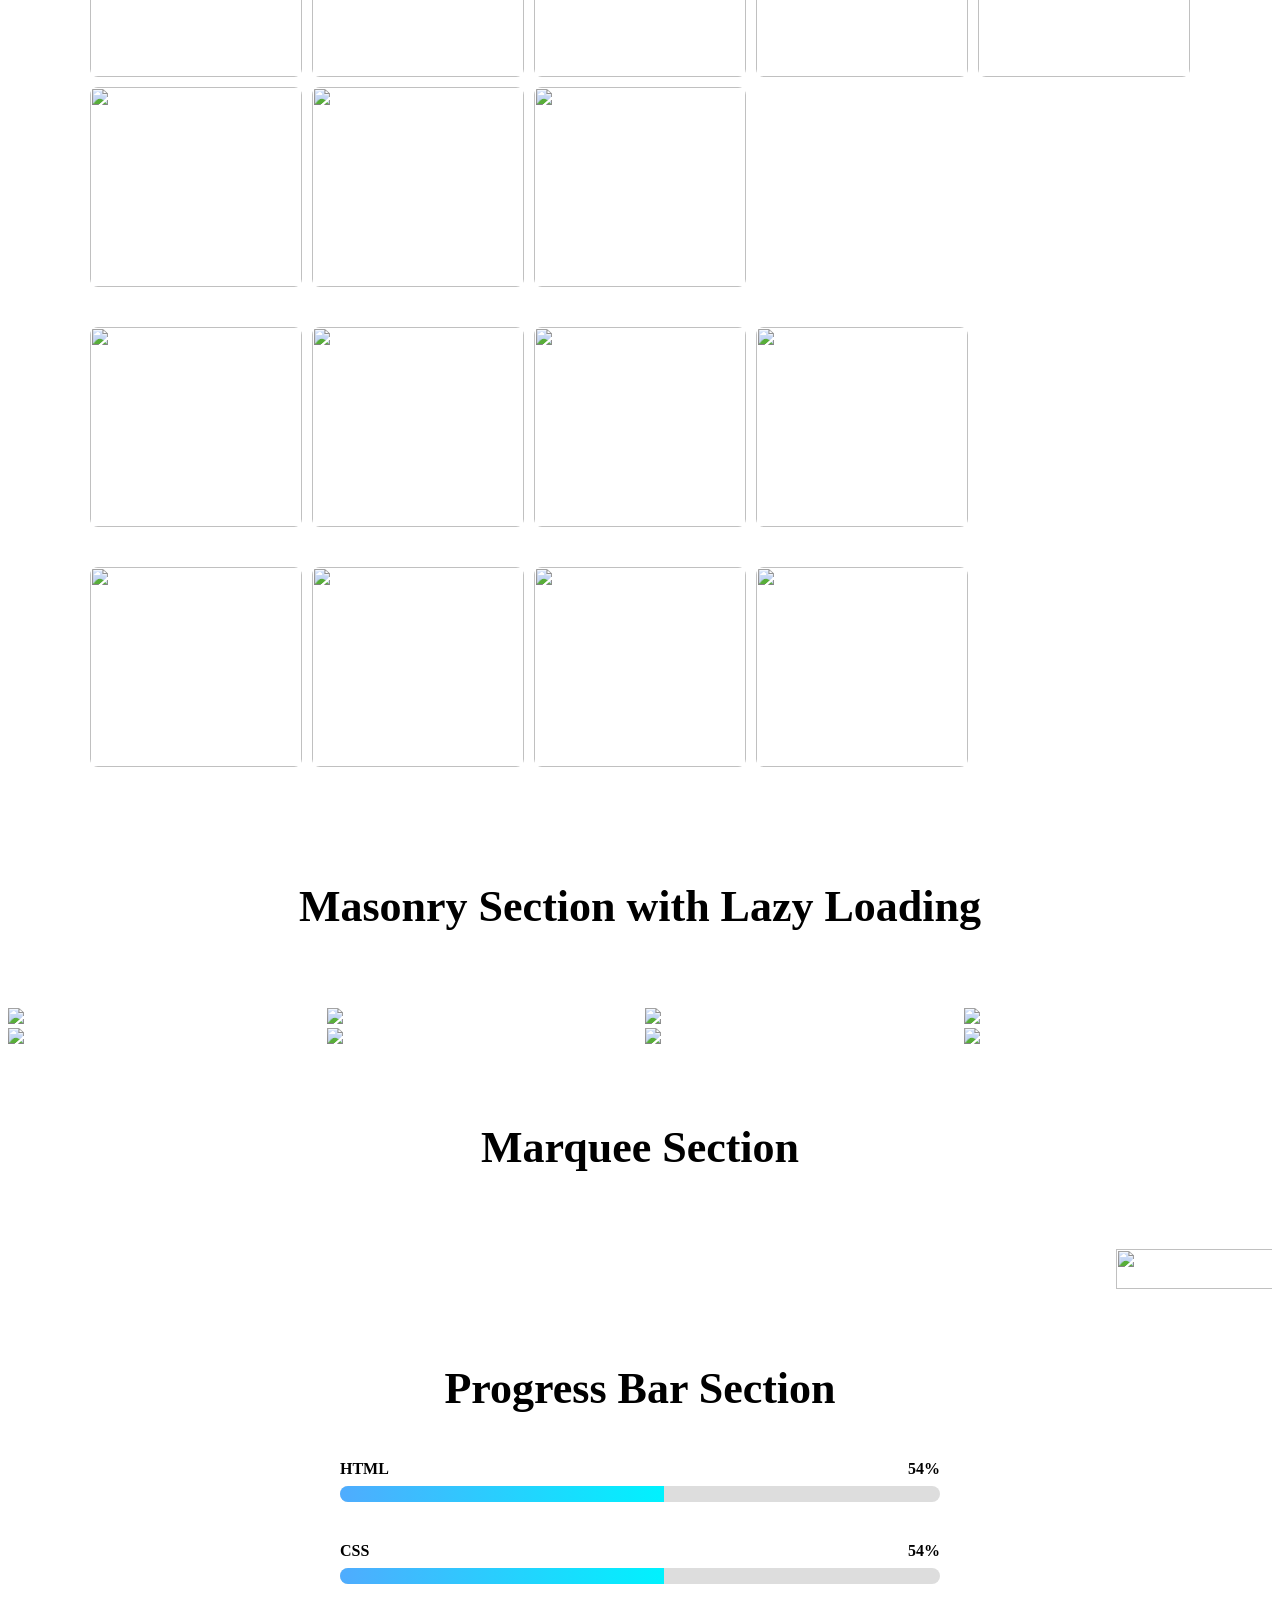
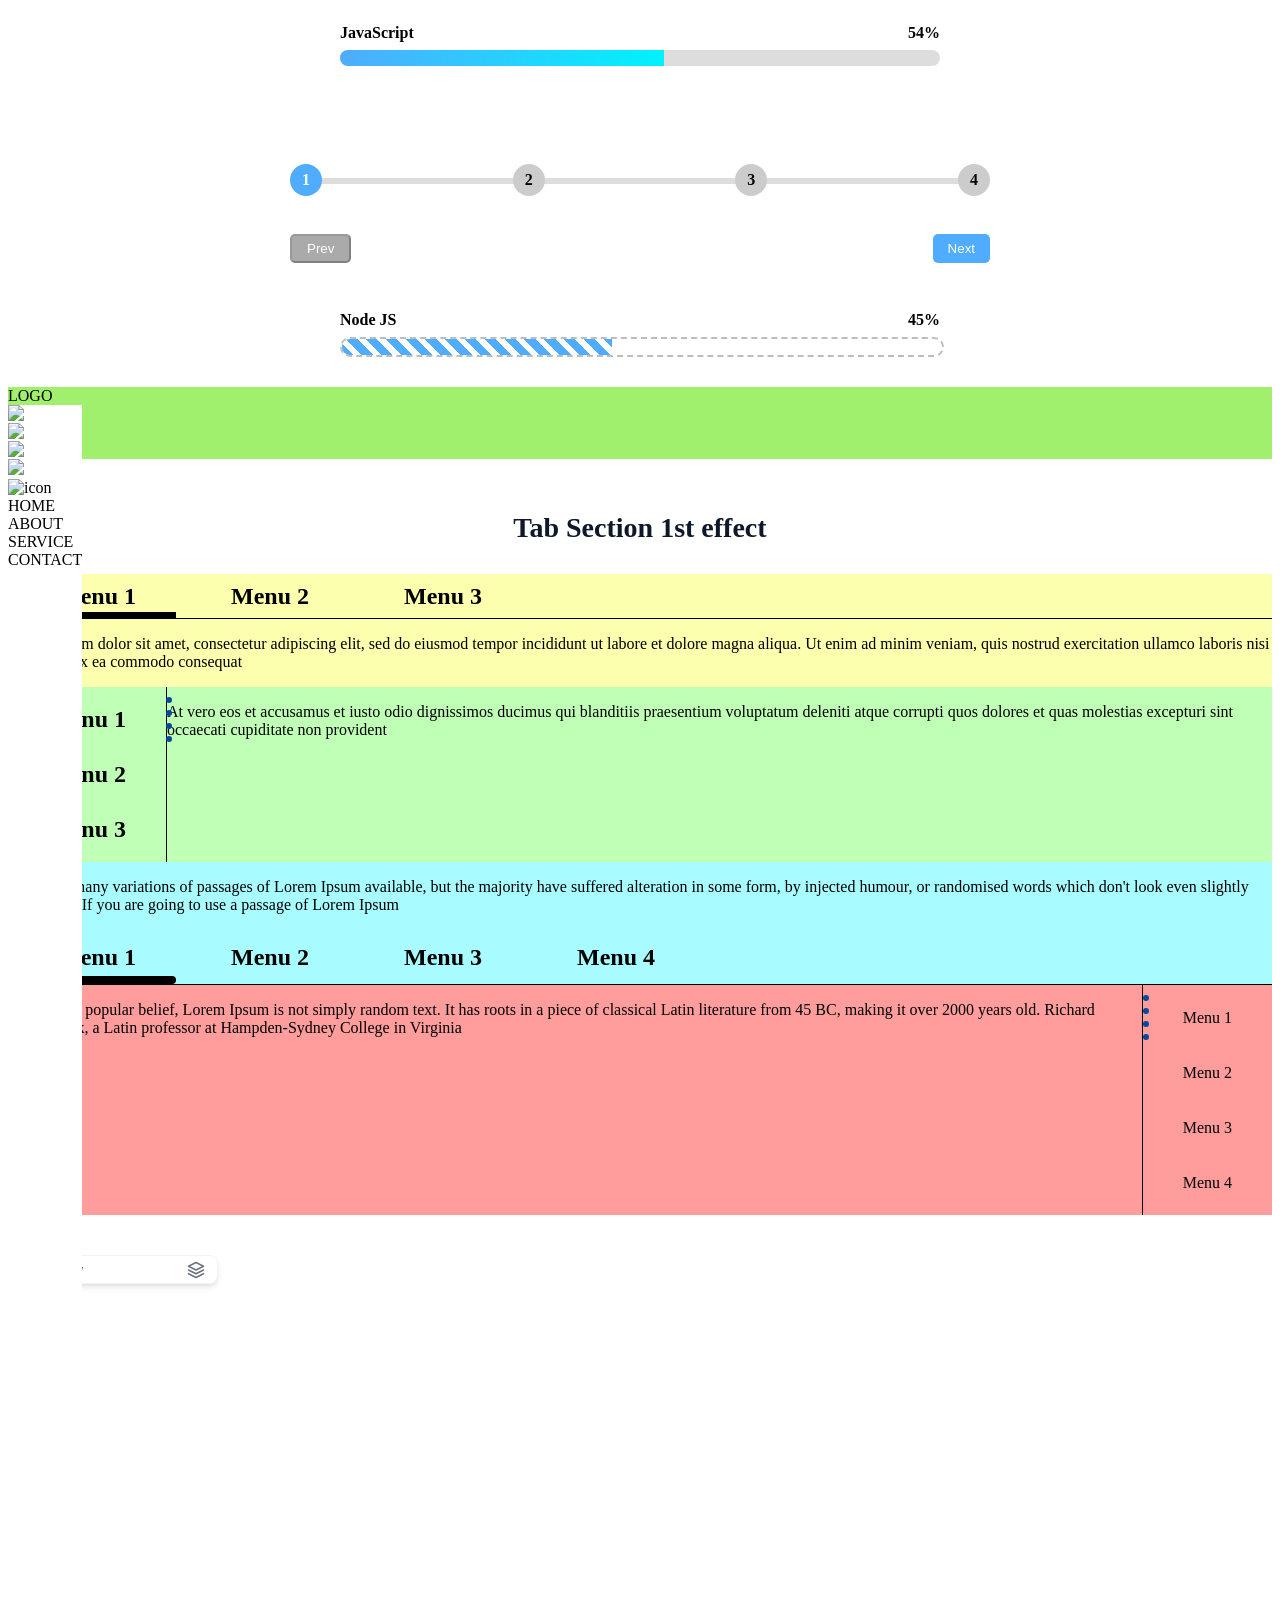
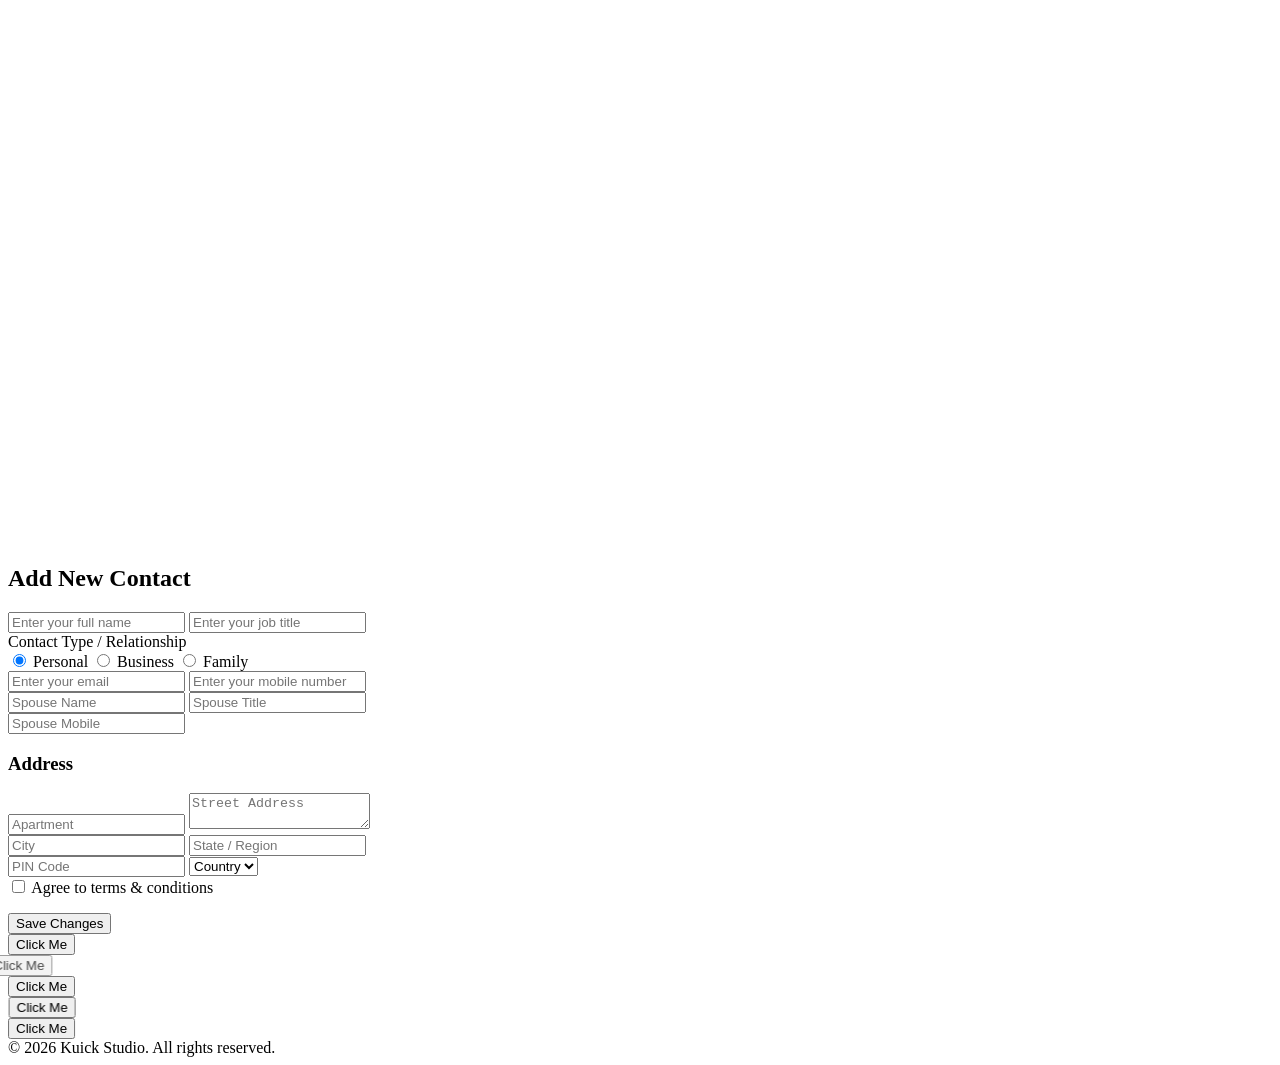
==== commit dd08d90b: "map pointer customization" ====
--- a/index.html
+++ b/index.html
@@ -1897,102 +1897,30 @@
 
     <!-- map intrigation start -->
     <section>
-      <!-- ===== google map theme intrigation option ===== -->
-
-      <div>
-
-        <!-- Theme selector (optional) -->
-        <!-- <select id="themeSelect">
-    <option value="eclipse">Eclipse</option>
-    <option value="alabaster">Alabaster</option>
-    <option value="candy">Candy</option>
-    <option value="nautical">Nautical</option>
-    <option value="parchment">Parchment</option>
-  </select> -->
-
-        <!-- Map -->
-        <!-- <div id="map"></div> -->
-
-        <div id="map-container"></div>
-        <!-- Deck.gl dependencies -->
-        <script src="utils/deck.gl/dist.min.js"></script>
-        <script src="utils/deck.gl/google-maps.min.js"></script>
-
-        <!-- Include the vanilla JS library -->
-        <script src="qlib/qmap/QMap.js"></script>
-        <script>
-          document.addEventListener("DOMContentLoaded", () => {
-            const markers = [
-              {
-                latitude: 22.5744,
-                longitude: 88.3629,
-              },
-              {
-                latitude: 22.6744,
-                longitude: 88.3629,
-              },
-
-            ];
-
-            const heatmapData = [
-              { latitude: "52.0328", longitude: "-5.0741", weight: 1 },
-              { latitude: "57.4893", longitude: "-6.098", weight: 2 },
-              { latitude: "59.141", longitude: "-3.3359", weight: 3 },
-              { latitude: "57.4983", longitude: "-6.0969", weight: 4 },
-              { latitude: "57.6406", longitude: "-6.2327", weight: 5 },
-              { latitude: "22.5744", longitude: "88.3629", weight: 1 },
-            ];
-
-
-            const map = new QMap("map-container", {
-              mapKey: "AIzaSyAilt_8cTAaLj51xHphaKPx_27jrrcrTAw", // Same key from original JSX
-              width: "100%",
-              height: "100%",
-              zoom: 12,
-              mapStyle: "eclipse",
-              markers: markers,
-              centerMarkers: [markers[0]],
-              boundaryEnabled: true,
-              showViewPresetSelector: true,
-              cameraControlEnabled: true,
-              zoomControlsEnabled: true,
-              mapZoomEnabled: true,
-              enableFullScreen: true,
-
-              // Polyline / Path Example
-              markerPath: [
-                {
-                  srcLatitude: 22.5744, srcLongitude: 88.3629,
-                  desLatitude: 22.6744, desLongitude: 88.3629,
-                  strokeColor: "#FF0000", strokeWidth: 3, pathType: "straightline"
-                },
-
-              ],
-
-              // Heatmap Example
-              enable: false,
-              radius: 30,
-              intensity: 1,
-            });
-
-            // To test destruction of map, you can uncomment this:
-            // setTimeout(() => { map.destroy(); }, 15000);
-          });
-        </script>
-
-      </div>
-
-      <!-- ===== /google map theme intrigation option ===== -->
+        <div>
+            <div id="map-container"></div>
+            <!-- Deck.gl dependencies -->
+            <script src="../../utils/deck.gl/dist.min.js"></script>
+            <script src="../../utils/deck.gl/google-maps.min.js"></script>
+
+            <!-- Include the vanilla JS library -->
+            <script src="qmap.js"></script>
+            <script>
+                document.addEventListener("DOMContentLoaded", () => {
+                    const map = new QMap("map-container");
+                });
+            </script>
+        </div>
     </section>
     <!-- /map intrigation end -->
 
 
 
     <!-- ===== contact form validation start ===== -->
-    <section>
+    <!-- <section>
       <div class="bg-white shadow-xl rounded-xl p-8 w-full max-w-md">
 
-        <h2 class="text-2xl font-semibold mb-6 text-center"> Contact Form</h2>
+        <h2 class="text-2xl font-semibold mb-6 text-center">Contact Form</h2>
 
         <div id="dynamicForm" class="space-y-4"></div>
 
@@ -2003,8 +1931,450 @@
         </button>
 
       </div>
-    </section>
-    <!-- ===== /contact form validation end ===== -->
+    </section> -->
+
+
+    <!-- form validation start-->
+    <section class="bg-gray-100 p-6">
+      <div class="max-w-5xl mx-auto bg-white p-6 rounded-lg shadow">
+
+        <h2 class="text-2xl font-semibold mb-4 bg-green-200 p-3 rounded">
+          Add New Contact
+        </h2>
+
+        <form id="contactForm" class="space-y-4">
+
+          <!-- Name & Title -->
+          <div class="grid grid-cols-2 gap-4">
+            <input type="text" id="name" placeholder="Enter your full name"
+              class="p-2 border rounded w-full">
+            
+            <input type="text" id="title" placeholder="Enter your job title"
+              class="p-2 border rounded w-full">
+          </div>
+
+          <!-- Relationship -->
+          <div>
+            <label class="font-medium">Contact Type / Relationship</label>
+            <div class="flex gap-4 mt-2">
+              <label><input type="radio" name="relation" value="Personal" checked> Personal</label>
+              <label><input type="radio" name="relation" value="Business"> Business</label>
+              <label><input type="radio" name="relation" value="Family"> Family</label>
+            </div>
+          </div>
+
+          <!-- Email & Mobile -->
+          <div class="grid grid-cols-2 gap-4">
+            <input type="email" id="email" placeholder="Enter your email"
+              class="p-2 border rounded w-full">
+
+            <input type="tel" id="mobile" placeholder="Enter your mobile number"
+              class="p-2 border rounded w-full">
+          </div>
+
+          <!-- Spouse -->
+          <div class="grid grid-cols-2 gap-4">
+            <input type="text" placeholder="Spouse Name"
+              class="p-2 border rounded w-full">
+
+            <input type="text" placeholder="Spouse Title"
+              class="p-2 border rounded w-full">
+          </div>
+
+          <input type="tel" placeholder="Spouse Mobile"
+            class="p-2 border rounded w-full">
+
+
+          <!-- Address -->
+          <h3 class="text-lg font-semibold mt-6">Address</h3>
+
+          <div class="grid grid-cols-2 gap-4">
+            <input type="text" placeholder="Apartment"
+              class="p-2 border rounded w-full">
+
+            <textarea placeholder="Street Address"
+              class="p-2 border rounded w-full"></textarea>
+          </div>
+
+          <div class="grid grid-cols-2 gap-4">
+            <input type="text" placeholder="City"
+              class="p-2 border rounded w-full">
+
+            <input type="text" placeholder="State / Region"
+              class="p-2 border rounded w-full">
+          </div>
+
+          <div class="grid grid-cols-2 gap-4">
+            <input type="text" id="pin" placeholder="PIN Code"
+              class="p-2 border rounded w-full">
+
+            <select class="p-2 border rounded w-full">
+              <option>Country</option>
+              <option>India</option>
+              <option>USA</option>
+            </select>
+          </div>
+
+          <!-- Terms -->
+          <div class="flex items-center gap-2">
+            <input type="checkbox" id="terms">
+            <label>Agree to terms & conditions</label>
+          </div>
+
+          <!-- Error Message -->
+          <p id="errorMsg" class="text-red-500"></p>
+
+          <!-- Submit -->
+          <button type="submit"
+            class="bg-orange-500 text-white px-6 py-2 rounded">
+            Save Changes
+          </button>
+
+        </form>
+  </div>
+</section>
+
+<!-- form 2-->
+<section>
+<QForm
+      cms_form_Id="1767180272273851"
+      apiUrl="https://jsonplaceholder.typicode.com/posts"
+      widgetId="1767180272273851"
+      headerText="Form"
+      tailwaindClasses="w-full h-auto static"
+    >
+        <QFlex
+          widgetId="1767180382582270"
+          headerText="Add Widgets"
+          tailwaindClasses="w-full h-auto pt-[10px] pb-[10px] static flex flex-row justify-start items-start gap-y-[15px] gap-x-[15px]"
+        >
+            <QFullWidth
+            widgetId="1767180574565057"
+            headerText="Add Widgets"
+            tailwaindClasses="w-[48%] h-auto static block"
+          >
+                <QFormInputElement
+                widgetId="1767180704224825"
+                headerText="First Name"
+                tailwaindClasses="w-full h-auto relative block"
+              >
+                  <QFlex
+                    widgetId="1767180708295102"
+                    tailwaindClasses="w-full h-auto relative"
+                  >
+                      <QInputText
+                      readOnly="false"
+                      cms_form_Id="1767180272273851"
+                      cmsFormInputLabel="1767180704224825"
+                      errorSet={{"cms_form_input_Id":"1767180704224825","cms_form_Id":"1767180272273851","cms_form_input_Name":"first_name","cms_form_input_Options":{"values":[]},"cms_form_input_Required":"1","cms_form_input_Required_Msg":"Please enter your first name","cms_form_input_Regex":"","cms_form_input_Regex_Msg":"","cms_form_input_Min":"","cms_form_input_Min_Msg":"","cms_form_input_Max":"","cms_form_input_Max_Msg":"","cms_form_input_On_Change_Validation":"0"}}
+                      placeHolder="First Name"
+                      placeHolderFontSize="16px"
+                      placeHolderFontWeight="100"
+                      leftPadding="15"
+                      fontSize="16"
+                      placeHolderTextColor="rgba(9, 25, 42, 1.00)"
+                      widgetId="1767180708297837"
+                      bgColor="rgba(255, 255, 255, 1.00)"
+                      tailwaindClasses="w-full h-[50px] pt-[5px] pb-[5px] pl-[15px] static border-t-[1px] border-r-[1px] border-b-[1px] border-l-[1px] border-t-[#C2CDC9FF] border-r-[#C2CDC9FF] border-b-[#C2CDC9FF] border-l-[#C2CDC9FF] rounded-tr-[10px] rounded-tl-[10px] rounded-bl-[10px] rounded-br-[10px] font-['DMSans'] text-base font-thin text-[#09192AFF]"
+                    >
+
+                      </QInputText>
+
+                  </QFlex>
+                  <QErrorMessage
+                    cms_form_Id="1767180272273851"
+                    cms_form_input_Id="1767180704224825"
+                    widgetId="1767180708301589"
+                    headerText="Please enter your first name"
+                    tailwaindClasses="w-[auto] h-auto static top-[0px] right-[0px] font-['Arial'] text-sm font-normal text-[#FF0000] text-right"
+                  />
+
+                </QFormInputElement>
+
+            </QFullWidth>
+            <QFullWidth
+            widgetId="1767180643884301"
+            headerText="Add Widgets"
+            tailwaindClasses="w-[48%] h-auto static block"
+          >
+                <QFormInputElement
+                widgetId="1767180801453805"
+                headerText="Last Name"
+                tailwaindClasses="w-full h-auto relative block"
+              >
+                  <QFlex
+                    widgetId="1767180805277469"
+                    tailwaindClasses="w-full h-auto relative"
+                  >
+                      <QInputText
+                      readOnly="false"
+                      cms_form_Id="1767180272273851"
+                      cmsFormInputLabel="1767180801453805"
+                      errorSet={{"cms_form_input_Id":"1767180801453805","cms_form_Id":"1767180272273851","cms_form_input_Name":"last_name","cms_form_input_Options":{"values":[]},"cms_form_input_Required":"1","cms_form_input_Required_Msg":"Please enter your last name","cms_form_input_Regex":"","cms_form_input_Regex_Msg":"","cms_form_input_Min":"","cms_form_input_Min_Msg":"","cms_form_input_Max":"","cms_form_input_Max_Msg":"","cms_form_input_On_Change_Validation":"0"}}
+                      placeHolder="Last Name"
+                      placeHolderFontSize="16px"
+                      placeHolderFontWeight="100"
+                      leftPadding="15"
+                      fontSize="16"
+                      placeHolderTextColor="rgba(9, 25, 42, 1.00)"
+                      widgetId="1767180805274022"
+                      bgColor="rgba(255, 255, 255, 1.00)"
+                      tailwaindClasses="w-full h-[50px] pt-[5px] pb-[5px] pl-[15px] static border-t-[1px] border-r-[1px] border-b-[1px] border-l-[1px] border-t-[#C2CDC9FF] border-r-[#C2CDC9FF] border-b-[#C2CDC9FF] border-l-[#C2CDC9FF] rounded-tr-[10px] rounded-tl-[10px] rounded-bl-[10px] rounded-br-[10px] font-['DMSans'] text-base font-thin text-[#09192AFF]"
+                    >
+
+                      </QInputText>
+
+                  </QFlex>
+                  <QErrorMessage
+                    cms_form_Id="1767180272273851"
+                    cms_form_input_Id="1767180801453805"
+                    widgetId="1767180805280197"
+                    headerText="Please enter your last name"
+                    tailwaindClasses="w-[auto] h-auto static top-[0px] right-[0px] font-['Arial'] text-sm font-normal text-[#FF0000] text-right"
+                  />
+
+                </QFormInputElement>
+
+            </QFullWidth>
+
+        </QFlex>
+        <QFlex
+          widgetId="1767180499954775"
+          headerText="Add Widgets"
+          tailwaindClasses="w-full h-auto pt-[10px] pb-[10px] static flex flex-row justify-start items-center gap-y-[15px] gap-x-[15px]"
+        >
+            <QFullWidth
+            widgetId="1767180664949922"
+            headerText="Add Widgets"
+            tailwaindClasses="w-[48%] h-auto static block"
+          >
+                <QFormInputElement
+                widgetId="1767180909380913"
+                headerText="Email"
+                tailwaindClasses="w-full h-auto relative block"
+              >
+                  <QFlex
+                    widgetId="1767180919277608"
+                    tailwaindClasses="w-full h-auto relative"
+                  >
+                      <QInputText
+                      readOnly="false"
+                      cms_form_Id="1767180272273851"
+                      cmsFormInputLabel="1767180909380913"
+                      errorSet={{"cms_form_input_Id":"1767180909380913","cms_form_Id":"1767180272273851","cms_form_input_Name":"email","cms_form_input_Options":{"values":[]},"cms_form_input_Required":"1","cms_form_input_Required_Msg":"Please enter your email address","cms_form_input_Regex":"","cms_form_input_Regex_Msg":"","cms_form_input_Min":"","cms_form_input_Min_Msg":"","cms_form_input_Max":"","cms_form_input_Max_Msg":"","cms_form_input_On_Change_Validation":"0"}}
+                      placeHolder="Email"
+                      placeHolderFontSize="16px"
+                      placeHolderFontWeight="100"
+                      leftPadding="15"
+                      fontSize="16"
+                      placeHolderTextColor="rgba(9, 25, 42, 1.00)"
+                      widgetId="1767180919278123"
+                      bgColor="rgba(255, 255, 255, 1.00)"
+                      tailwaindClasses="w-full h-[50px] pt-[5px] pb-[5px] pl-[15px] static border-t-[1px] border-r-[1px] border-b-[1px] border-l-[1px] border-t-[#C2CDC9FF] border-r-[#C2CDC9FF] border-b-[#C2CDC9FF] border-l-[#C2CDC9FF] rounded-tr-[10px] rounded-tl-[10px] rounded-bl-[10px] rounded-br-[10px] font-['DMSans'] text-base font-thin text-[#09192AFF]"
+                    >
+
+                      </QInputText>
+
+                  </QFlex>
+                  <QErrorMessage
+                    cms_form_Id="1767180272273851"
+                    cms_form_input_Id="1767180909380913"
+                    widgetId="1767180919285693"
+                    headerText="Please enter your email address"
+                    tailwaindClasses="w-[auto] h-auto static top-[0px] right-[0px] font-['Arial'] text-sm font-normal text-[#FF0000] text-right"
+                  />
+
+                </QFormInputElement>
+
+            </QFullWidth>
+            <QFullWidth
+            widgetId="1767180680559486"
+            headerText="Add Widgets"
+            tailwaindClasses="w-[48%] h-auto static block"
+          >
+                <QFormInputElement
+                widgetId="1767180962291895"
+                headerText="Mobile"
+                tailwaindClasses="w-full h-auto relative block"
+              >
+                  <QFlex
+                    widgetId="1767180967091938"
+                    tailwaindClasses="w-full h-auto relative"
+                  >
+                      <QInputText
+                      readOnly="false"
+                      cms_form_Id="1767180272273851"
+                      cmsFormInputLabel="1767180962291895"
+                      errorSet={{"cms_form_input_Id":"1767180962291895","cms_form_Id":"1767180272273851","cms_form_input_Name":"mobile","cms_form_input_Options":{"values":[]},"cms_form_input_Required":"1","cms_form_input_Required_Msg":"Please enter your mobile number","cms_form_input_Regex":"","cms_form_input_Regex_Msg":"","cms_form_input_Min":"","cms_form_input_Min_Msg":"","cms_form_input_Max":"","cms_form_input_Max_Msg":"","cms_form_input_On_Change_Validation":"0"}}
+                      textInputType="number"
+                      placeHolder="Mobile"
+                      placeHolderFontSize="16px"
+                      placeHolderFontWeight="100"
+                      leftPadding="15"
+                      fontSize="16"
+                      placeHolderTextColor="rgba(9, 25, 42, 1.00)"
+                      widgetId="1767180967093289"
+                      bgColor="rgba(255, 255, 255, 1.00)"
+                      tailwaindClasses="w-full h-[50px] pt-[5px] pb-[5px] pl-[15px] static border-t-[1px] border-r-[1px] border-b-[1px] border-l-[1px] border-t-[#C2CDC9FF] border-r-[#C2CDC9FF] border-b-[#C2CDC9FF] border-l-[#C2CDC9FF] rounded-tr-[10px] rounded-tl-[10px] rounded-bl-[10px] rounded-br-[10px] font-['DMSans'] text-base font-thin text-[#09192AFF]"
+                    >
+
+                      </QInputText>
+
+                  </QFlex>
+                  <QErrorMessage
+                    cms_form_Id="1767180272273851"
+                    cms_form_input_Id="1767180962291895"
+                    textInputType="number"
+                    widgetId="1767180967084071"
+                    headerText="Please enter your mobile number"
+                    tailwaindClasses="w-[auto] h-auto static top-[0px] right-[0px] font-['Arial'] text-sm font-normal text-[#FF0000] text-right"
+                  />
+
+                </QFormInputElement>
+
+            </QFullWidth>
+
+        </QFlex>
+        <QFlex
+          widgetId="1767180511614288"
+          headerText="Add Widgets"
+          tailwaindClasses="w-full h-[70px] pt-[10px] static block"
+        >
+            <QFormInputElement
+            widgetId="1767181148252941"
+            headerText="Business Name"
+            tailwaindClasses="w-full h-auto relative block"
+          >
+              <QFlex
+                widgetId="1767181153359596"
+                tailwaindClasses="w-full h-auto relative"
+              >
+                  <QInputText
+                  readOnly="false"
+                  cms_form_Id="1767180272273851"
+                  cmsFormInputLabel="1767181148252941"
+                  errorSet={{"cms_form_input_Id":"1767181148252941","cms_form_Id":"1767180272273851","cms_form_input_Name":"business_name","cms_form_input_Options":{"values":[]},"cms_form_input_Required":"1","cms_form_input_Required_Msg":"Please enter your business name","cms_form_input_Regex":"","cms_form_input_Regex_Msg":"","cms_form_input_Min":"","cms_form_input_Min_Msg":"","cms_form_input_Max":"","cms_form_input_Max_Msg":"","cms_form_input_On_Change_Validation":"0"}}
+                  placeHolder="Business Name"
+                  placeHolderFontSize="16px"
+                  placeHolderFontWeight="100"
+                  leftPadding="15"
+                  fontSize="16"
+                  placeHolderTextColor="rgba(9, 25, 42, 1.00)"
+                  widgetId="1767181153353197"
+                  bgColor="rgba(255, 255, 255, 1.00)"
+                  tailwaindClasses="w-full h-[50px] pt-[5px] pb-[5px] pl-[15px] static border-t-[1px] border-r-[1px] border-b-[1px] border-l-[1px] border-t-[#C2CDC9FF] border-r-[#C2CDC9FF] border-b-[#C2CDC9FF] border-l-[#C2CDC9FF] rounded-tr-[10px] rounded-tl-[10px] rounded-bl-[10px] rounded-br-[10px] font-['DMSans'] text-base font-thin text-[#09192AFF]"
+                >
+
+                  </QInputText>
+
+              </QFlex>
+              <QErrorMessage
+                cms_form_Id="1767180272273851"
+                cms_form_input_Id="1767181148252941"
+                widgetId="1767181153359499"
+                headerText="Please enter your business name"
+                tailwaindClasses="w-[auto] h-auto static top-[0px] right-[0px] font-['Arial'] text-sm font-normal text-[#FF0000] text-right"
+              />
+
+            </QFormInputElement>
+
+        </QFlex>
+        <QFlex
+          widgetId="1767180504576404"
+          headerText="Add Widgets"
+          tailwaindClasses="w-full h-[123.09px] pt-[10px] pb-[10px] static block"
+        >
+            <QFormInputElement
+            widgetId="1767181191239182"
+            headerText="Business Address"
+            tailwaindClasses="w-full h-auto relative border-t-[#C2CDC9FF] border-r-[#C2CDC9FF] border-b-[#C2CDC9FF] border-l-[#C2CDC9FF] rounded-tr-[10px] rounded-tl-[10px] rounded-bl-[10px] rounded-br-[10px] block"
+          >
+              <QFlex
+                widgetId="1767181198803441"
+                tailwaindClasses="w-full h-auto static border-t-[#C2CDC9FF] border-r-[#C2CDC9FF] border-b-[#C2CDC9FF] border-l-[#C2CDC9FF] rounded-tr-[10px] rounded-tl-[10px] rounded-bl-[10px] rounded-br-[10px]"
+                isAnimationP="true"
+                animationType="none"
+                animationDirection="none"
+                animationEasing="none"
+                animationIterations="1"
+                animationDelay="1s"
+                isRevarsed="false"
+                animationDuration="1s"
+                maxValue="1"
+                minValue="0"
+              >
+                  <QTextArea
+                  cms_form_Id="1767180272273851"
+                  cmsFormInputLabel="1767181191239182"
+                  errorSet={{"cms_form_input_Id":"1767181191239182","cms_form_Id":"1767180272273851","cms_form_input_Name":"business_address","cms_form_input_Options":{"values":[]},"cms_form_input_Required":"1","cms_form_input_Required_Msg":"Please enter your business address","cms_form_input_Regex":"","cms_form_input_Regex_Msg":"","cms_form_input_Min":"","cms_form_input_Min_Msg":"","cms_form_input_Max":"","cms_form_input_Max_Msg":"","cms_form_input_On_Change_Validation":"0"}}
+                  placeHolder="Business Address"
+                  maxWords="1000"
+                  showNumberCount="0"
+                  showResizeButton="0"
+                  widgetId="1767181198809527"
+                  bgColor="rgba(255, 255, 255, 1.00)"
+                  headerText="business_address"
+                  tailwaindClasses="w-full h-[100px] pt-[5px] pl-[15px] static border-t-[1px] border-r-[1px] border-b-[1px] border-l-[1px] border-t-[#C2CDC9FF] border-r-[#C2CDC9FF] border-b-[#C2CDC9FF] border-l-[#C2CDC9FF] rounded-tr-[10px] rounded-tl-[10px] rounded-bl-[10px] rounded-br-[10px] font-['DMSans'] text-base font-thin text-[#09192AFF]"
+                />
+
+              </QFlex>
+              <QErrorMessage
+                cms_form_Id="1767180272273851"
+                cms_form_input_Id="1767181191239182"
+                widgetId="1767181198805347"
+                headerText="Please enter your business address"
+                tailwaindClasses="w-[auto] h-auto static top-[0px] right-[0px] font-['Arial'] text-sm font-normal text-[#FF0000] text-right"
+              />
+
+            </QFormInputElement>
+
+        </QFlex>
+        <QFlex
+          widgetId="1767180532395591"
+          headerText="Add Widgets"
+          tailwaindClasses="w-full h-auto pt-[10px] pb-[10px] static flex flex-row justify-start items-start"
+        >
+            <QFormInputElement
+            widgetId="1767181228496118"
+            headerText="Reason"
+            tailwaindClasses="w-full h-auto relative block"
+          >
+              <QFlex
+                widgetId="1767181233480640"
+                tailwaindClasses="w-full h-auto static border-t-[#C2CDC9FF] border-r-[#C2CDC9FF] border-b-[#C2CDC9FF] border-l-[#C2CDC9FF] rounded-tr-[10px] rounded-tl-[10px] rounded-bl-[10px] rounded-br-[10px]"
+              >
+                  <QTextArea
+                  cms_form_Id="1767180272273851"
+                  cmsFormInputLabel="1767181228496118"
+                  errorSet={{"cms_form_input_Id":"1767181228496118","cms_form_Id":"1767180272273851","cms_form_input_Name":"reason","cms_form_input_Options":{"values":[]},"cms_form_input_Required":"0","cms_form_input_Required_Msg":"","cms_form_input_Regex":"","cms_form_input_Regex_Msg":"","cms_form_input_Min":"","cms_form_input_Min_Msg":"","cms_form_input_Max":"","cms_form_input_Max_Msg":"","cms_form_input_On_Change_Validation":"0"}}
+                  placeHolder="Reason for requiring the device"
+                  maxWords="1000"
+                  showNumberCount="0"
+                  showResizeButton="0"
+                  widgetId="1767181233480150"
+                  bgColor="rgba(255, 255, 255, 1.00)"
+                  headerText="reason"
+                  tailwaindClasses="w-full h-[100px] pt-[5px] pl-[15px] static border-t-[1px] border-r-[1px] border-b-[1px] border-l-[1px] border-t-[#C2CDC9FF] border-r-[#C2CDC9FF] border-b-[#C2CDC9FF] border-l-[#C2CDC9FF] rounded-tr-[10px] rounded-tl-[10px] rounded-bl-[10px] rounded-br-[10px] text-base font-thin text-[#09192AFF]"
+                />
+
+              </QFlex>
+              <QErrorMessage
+                cms_form_Id="1767180272273851"
+                cms_form_input_Id="1767181228496118"
+                widgetId="1767181233482259"
+                tailwaindClasses="w-[auto] h-auto absolute top-[0px] right-[0px] text-xl font-normal text-[#FF0000]"
+              />
+
+            </QFormInputElement>
+
+        </QFlex>
+
+      </QForm>
+</section>
+<!-- /from 2 -->
+
+<!-- /form validation end-->
+<!-- ===== /contact form validation end ===== -->
 
 
     <!-- ===== animation start ===== -->
